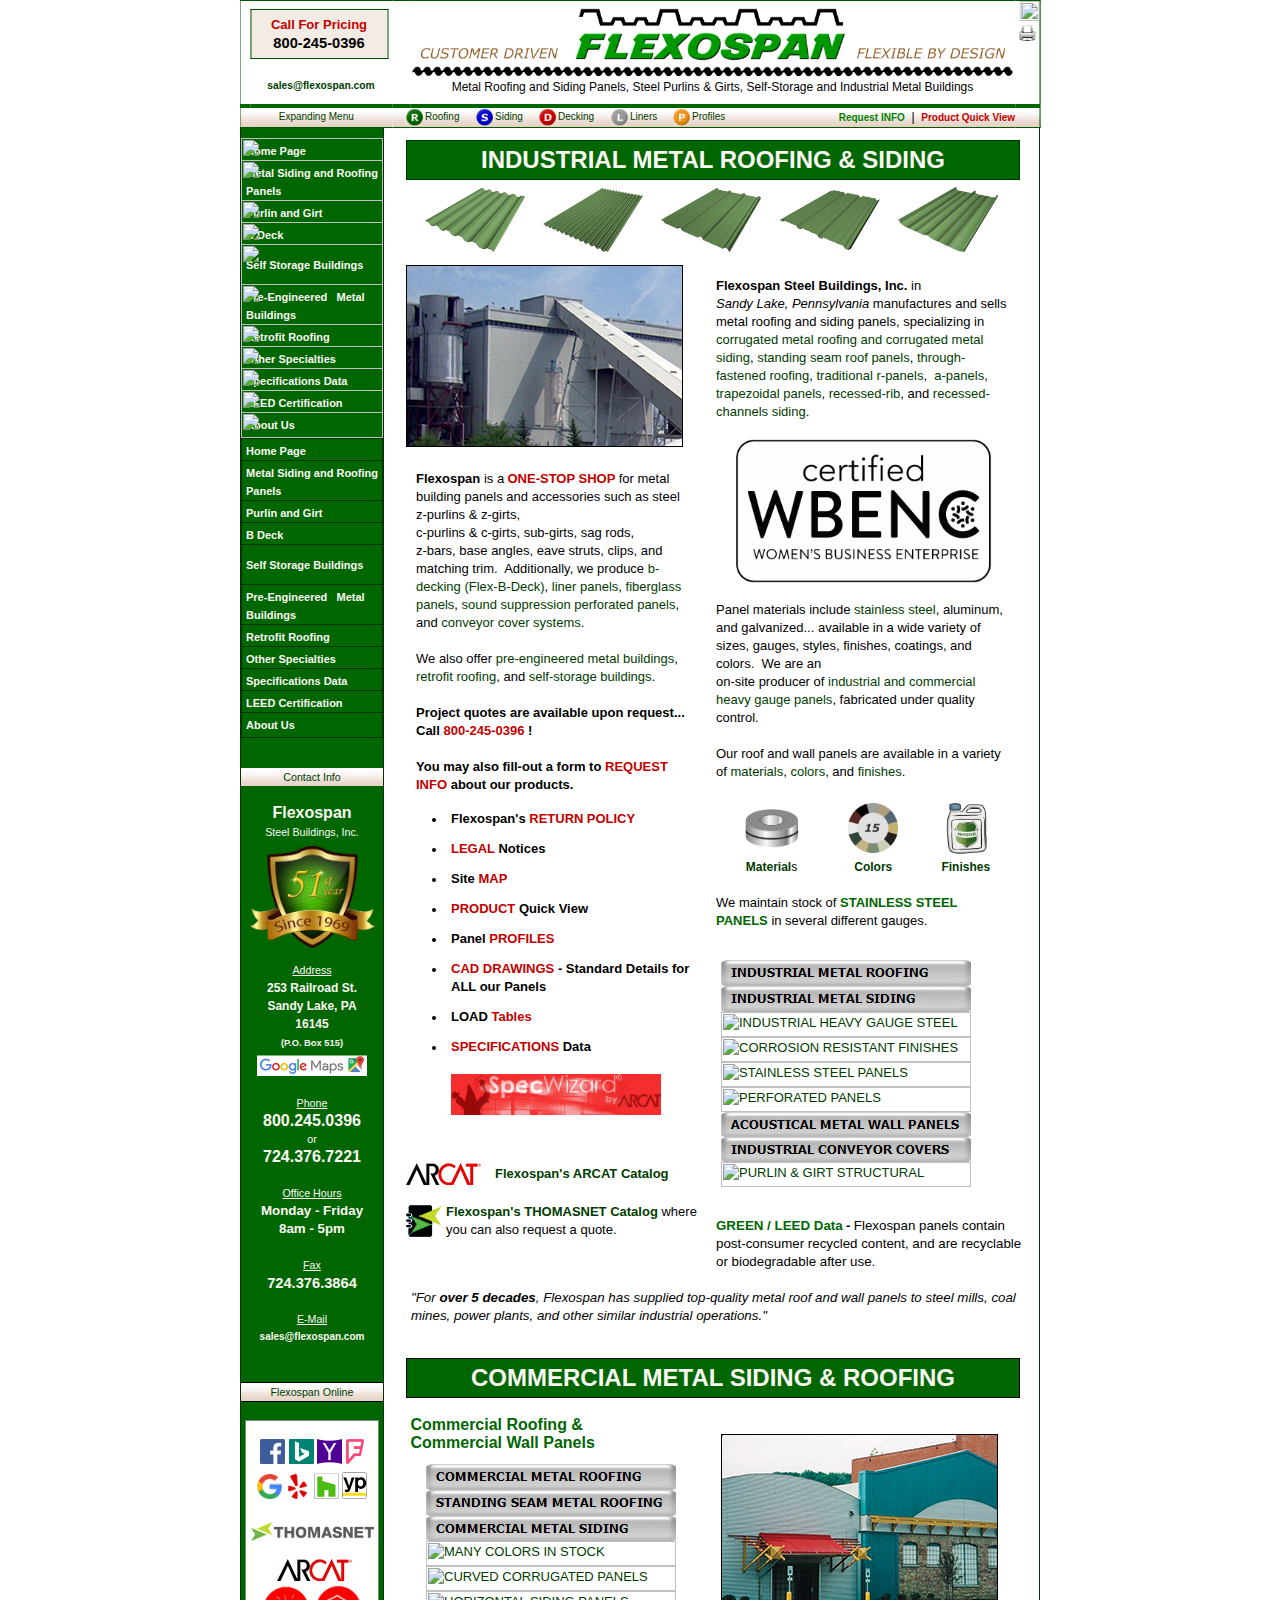
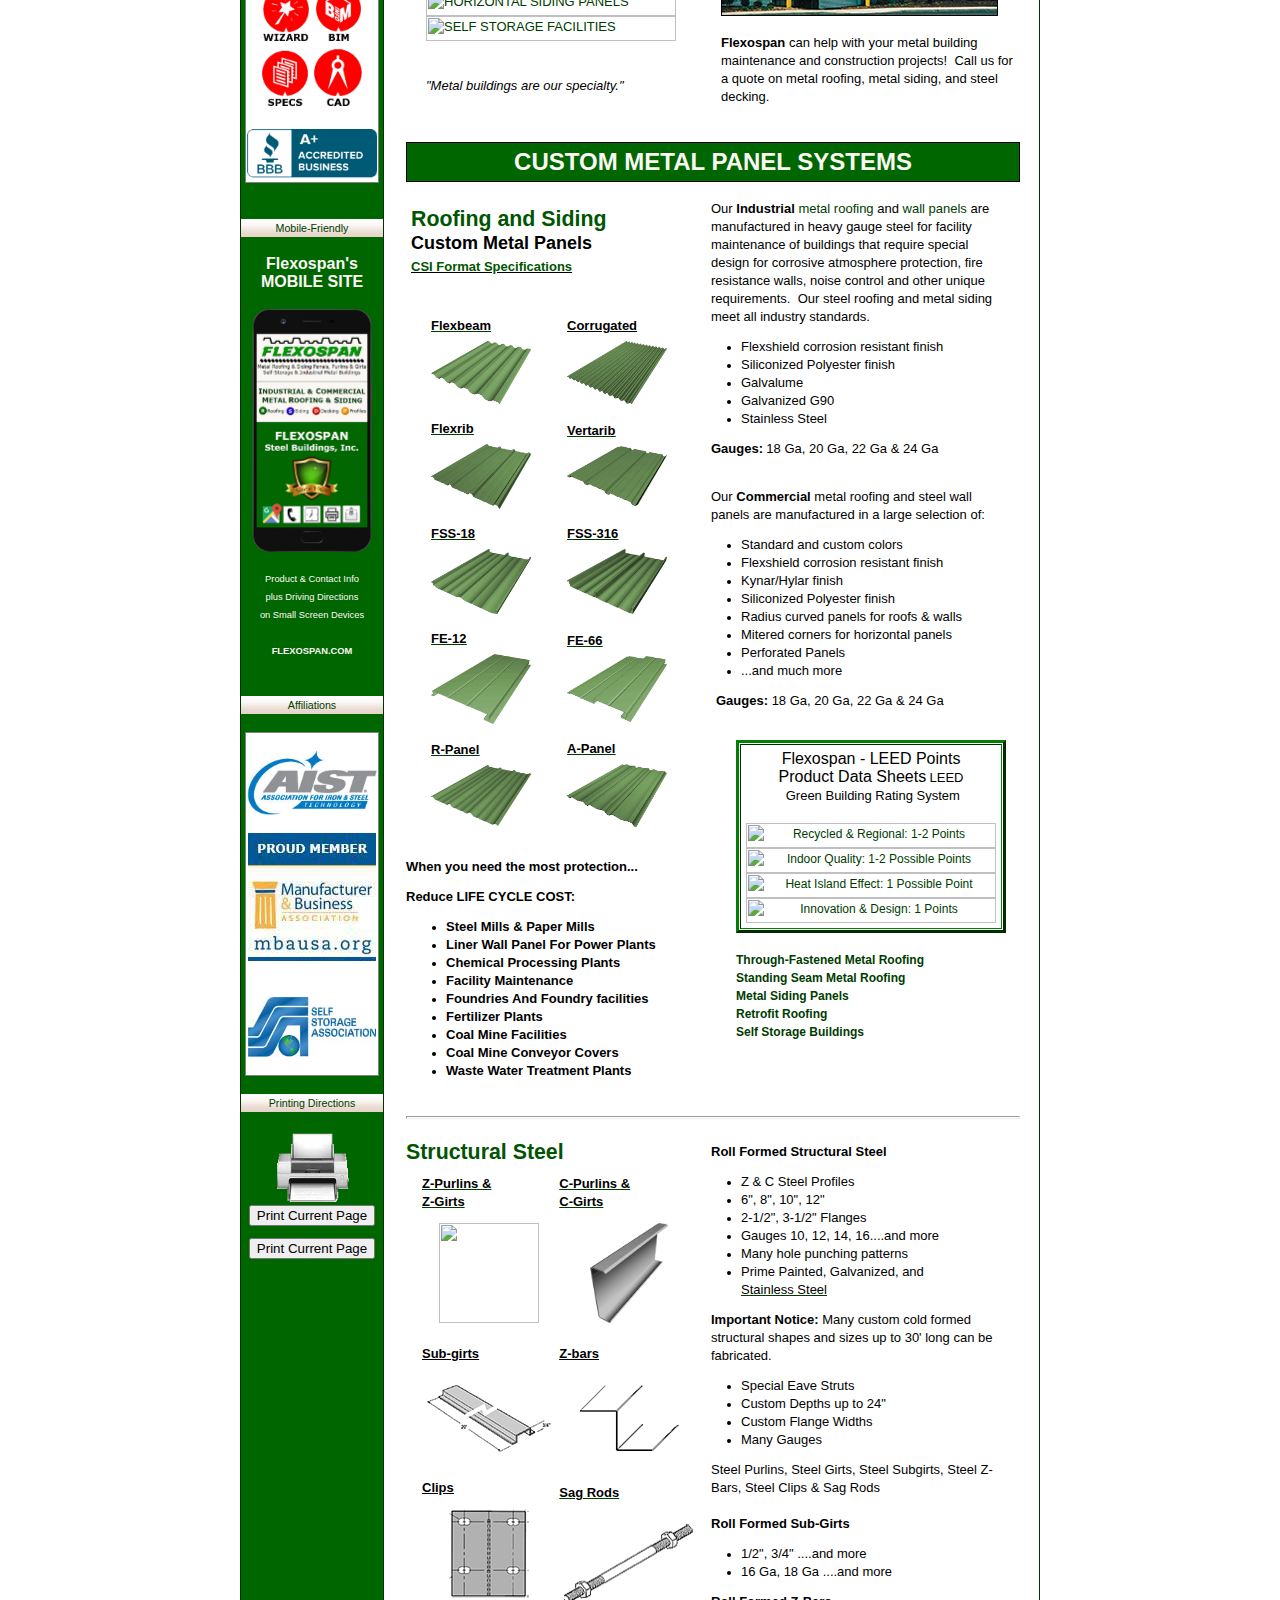
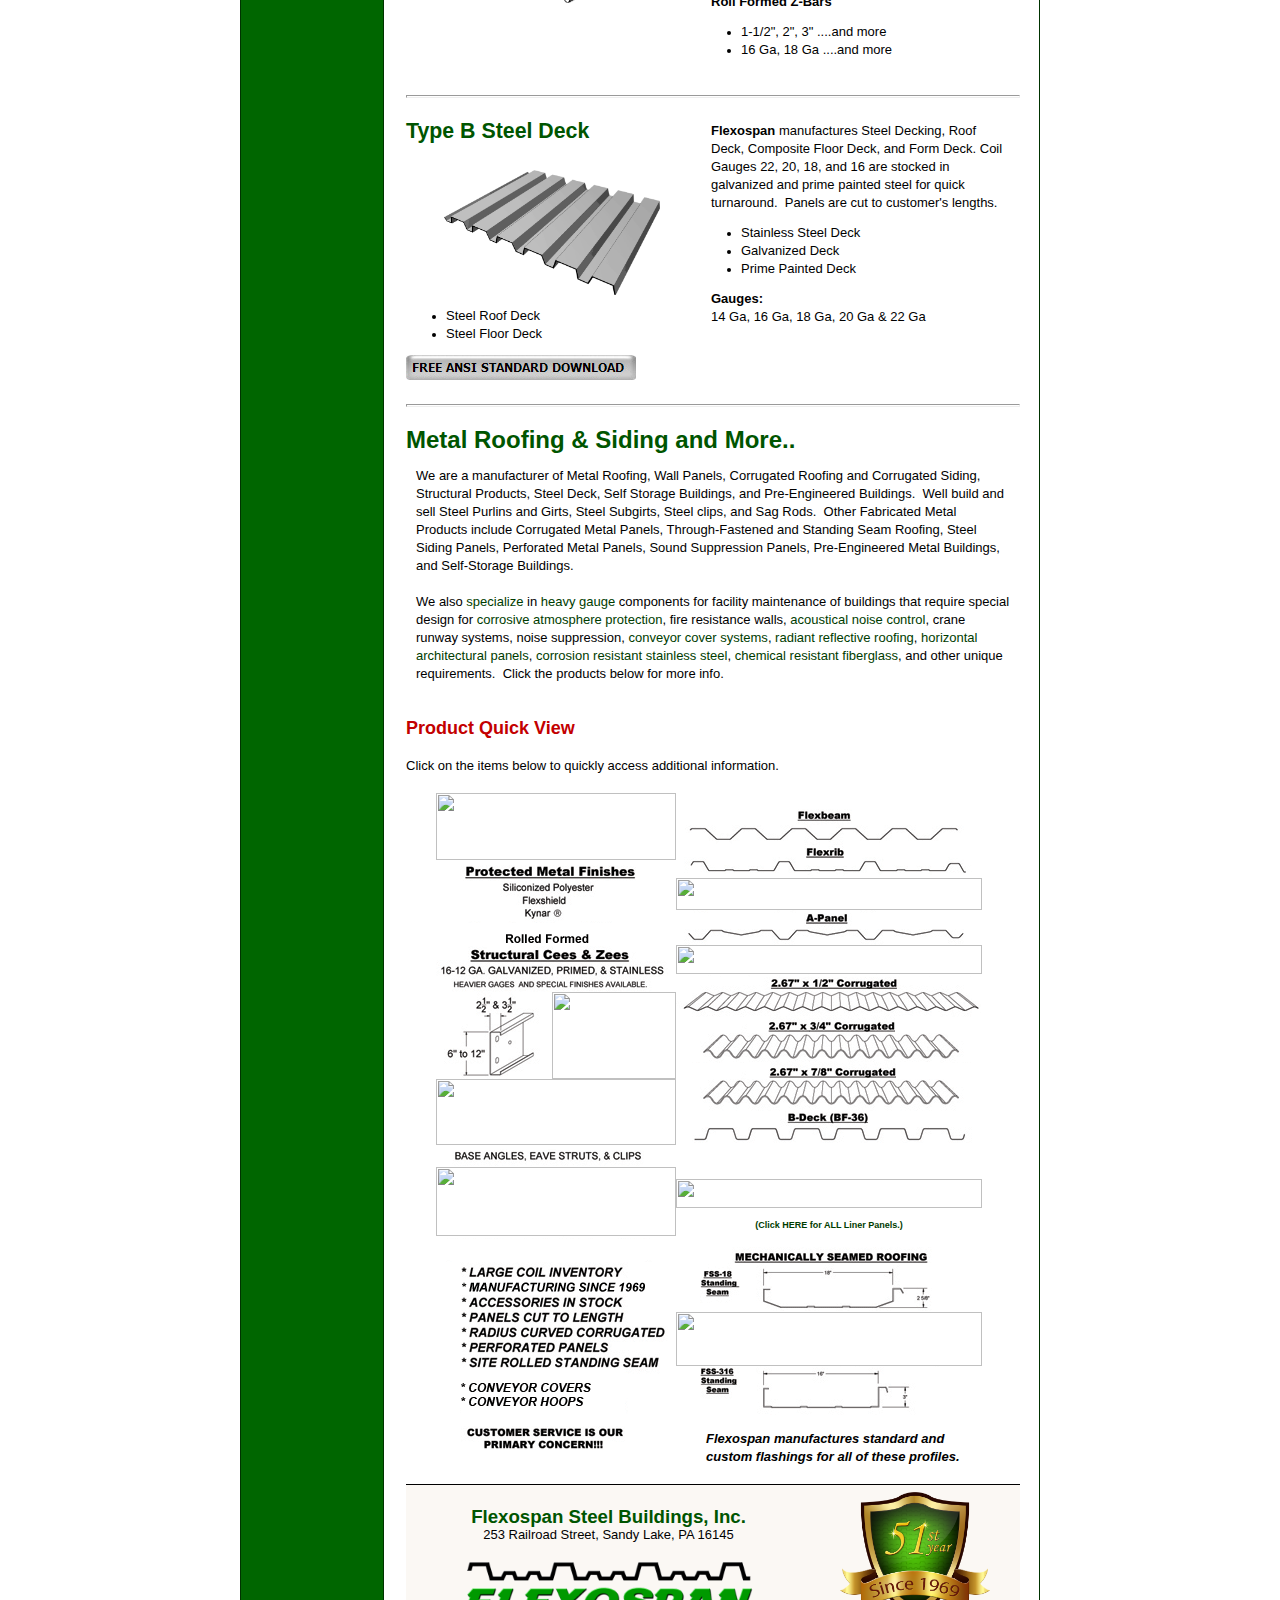
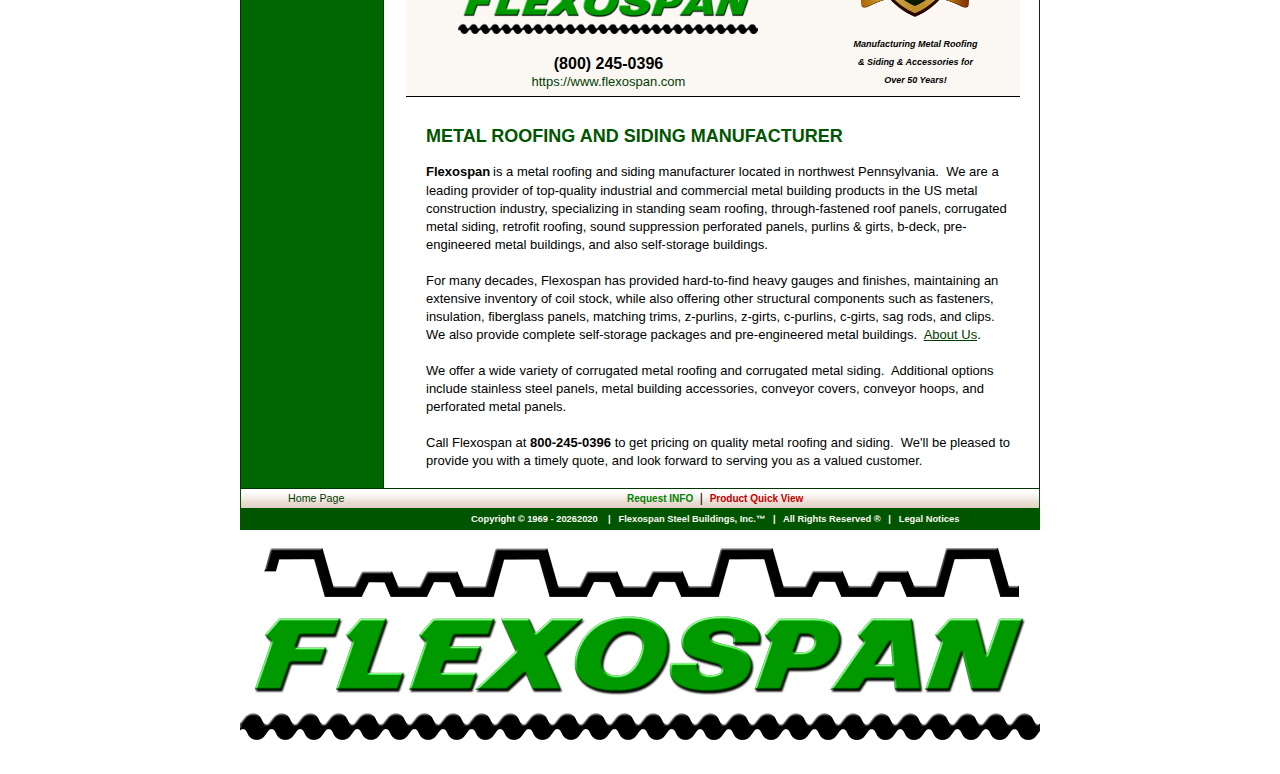
==== index.html @ 032b1d72 "Add files via upload" ====
<!DOCTYPE html PUBLIC "-//W3C//DTD HTML 4.01 Transitional//EN">
<!-- saved from url=(0026)https://www.flexospan.com/ -->
<html lang="en"><head><meta http-equiv="Content-Type" content="text/html; charset=UTF-8">
	

<meta http-equiv="Content-Language" content="en-us">
<!--<base target="_top">--><base href="." target="_top">
<link rel="icon" href="https://www.flexospan.com/images/favicon.ico" type="image/x-icon">
<link rel="shortcut icon" href="https://www.flexospan.com/images/favicon.ico" type="image/x-icon">
<link rel="stylesheet" type="text/css" href="./Flexospan Steel Buildings_files/stylesheet.css">
<script type="text/javascript" async="" src="./Flexospan Steel Buildings_files/linkid.js.download"></script><script async="" src="./Flexospan Steel Buildings_files/analytics.js.download"></script><script src="./Flexospan Steel Buildings_files/analytics.js(1).download"></script>
<meta name="distribution" content="global">
<meta name="revisit-after" content="7 days">
<meta name="robots" content="follow,index">
<meta name="viewport" content="width=device-width, initial-scale=0.4, minimum-scale=0.4">
	<link href="https://www.flexospan.com/" rel="canonical">
	<link href="https://m.flexospan.com/" media="only screen and (max-width: 640px)" rel="alternate" id="alternate-link">
	<script src="./Flexospan Steel Buildings_files/mobilecheck.js.download"></script>
	<title>Flexospan Steel Buildings, Inc. - Metal Roofing, Wall Siding Panels, Corrugated, Perforated, Pre-Engineered Buildings, Steel Buildings, Self-Storage Buildings</title>
	<meta content="flexospan,metal,roofing,siding,sheeting,corrugated,perforated,steel,stainless,roof,wall,panels,perforated,self,storage,building,mini,roofing,pre-engineered,z-girt,z-purlin,c-girt,c-purlin,sagrod" name="keywords">
	<meta content="Flexospan Steel Buildings, Inc. - Profiled Metal Roofing &amp; Siding Panels - Roof &amp; Walls, Purlin &amp; Girt, B-Deck, Self-Storage Buildings, Pre-Engineered Metal Buildings, Retrofit Roofing, &amp; Other Specialities" name="description">
	<script type="application/ld+json">
	{
		"@context": "http://schema.org",
		"@type": "Organization",
		"name": "Flexospan Steel Buildings, Inc.",
		"description": "Flexospan is a metal roofing and siding producer located in northwest Pennsylvania.  We also manufacture self-storage buildings and pre-engineered metal buildings.",
		"image": "https://www.flexospan.com/images/flexospan-aerial.jpg",
		"logo": "https://m.flexospan.com/logo.png",
		"url": "https://www.flexospan.com",
		"telephone": "(800) 245-0396",
		"sameAs": ["https://www.google.com/search?ludocid=14824388833460845474&q=Flexospan%20Steel%20Buildings,%20Inc.",
				   "https://g.page/flexospan",
				   "https://www.bing.com/maps?ss=ypid.YN873x7499950595525798856&mkt=en-US",
				   "https://www.facebook.com/Flexospan"],
		"address": {
			"@type": "PostalAddress",
			"streetAddress": "253 Railroad Street",
			"addressLocality": "Sandy Lake",
			"addressRegion": "Pennsylvania",
			"postalCode": "16145",	
			"addressCountry": "USA"
		}
	}
	</script>
  <style type="text/css">
  .auto-style1 {
        text-align: center;
        border-width: 0;
  }
  .auto-style3 {
        color: #C30000;
        font-weight: bold;
        margin-left: 5px;
        margin-right: 5px;
        margin-top: -14px;
  }
  .auto-style5 {
        color: #C30000;
  }
  .auto-style6 {
        color: #006600;
  }
  .auto-style12 {
        font-size: 9pt;
        font-weight: bold;
        color: #005500;
  }
  .auto-style13 {
        margin-left: 10px;
        margin-right: 10px;
  }
  .auto-style15 {
        text-align: center;
  }
  .auto-style16 {
        color: #005500;
  }
  .auto-style19 {
        text-align: left;
  }
  .auto-style24 {
        color: #005500;
        font-size: 16pt;
  }
  .auto-style25 {
        color: #005500;
        font-weight: bold;
        font-size: 16pt;
  }
  .auto-style26 {
        border-width: 0;
        color: #C30000;
  }
  .auto-style27 {
        font-size: 10pt;
  }
  .auto-style28 {
        margin-left: 20px;
        margin-right: 20px;
  }
  .auto-style29 {
        margin-left: 15px;
        margin-right: -5px;
  }
  .auto-style30 {
        margin-left: 5px;
  }
  .auto-style31 {
        background-color: #fbf8f4;
  }
  .auto-style32 {
	  font-size: xx-small;
	  font-weight: bold;
  }
  .auto-style33 {
	color: #000000;
}
  .auto-style34 {
	color: #000000;
	font-size: small;
}
.auto-style35 {
	font-size: small;
}
.auto-style36 {
	font-size: small;
	font-weight: bold;
}
.auto-style37 {
	color: #C30000;
	font-size: small;
}
  .auto-style38 {
	text-decoration: none;
}
  </style>
</head>
<body data-new-gr-c-s-check-loaded="14.984.0" data-gr-ext-installed="">
  <div class="pages">
    <style type="text/css">
.top-style1 {
	font-size:x-small;
	color: #003C00;
	text-decoration: none;
}
.top-style2 {
	font-weight:bold;
	font-size:x-small;
	color: #C30000;
	text-decoration: none;
}
.top-style3 {
	font-size: 11pt;
	color=#000000;
}
.top-style4 {
	text-align: center;
}
.top-style5 {
	width: 138;
	height: 50;
	border: 1px solid #005500;
	border-collapse: collapse;
}
.top-style6 {
	color: #996633;
	font-size: 7.7pt;
	font-weight: bold;
	text-decoration: none;
}
.top-style7 {
	font-size: x-small;
	color: #038303;
	text-decoration: none;
}
table.header-table {
	table-layout: fixed;
	width: 800;
	height: 123;
	background: white;
	border-collapse: collapse;
	border: 1px solid #005500;
	z-index: 9999;
   	position: fixed;
	top: 0;
    left: 50%;
    transform: translate(-50%, 0);
}
tr.row1 {
	height=105;
	border-bottom: 4px solid #006600;
}
tr.row2 {
	height=18;
}
div.pages {
	margin-top: 120;
	margin-left: auto;
	margin-right: auto;
	width: 800;
}
</style>


<table class="header-table" cellpadding="0" cellspacing="0" rows="2" cols="5">
<tbody>
    </tbody><colgroup><col style="width:10">
    <col style="width:142">
    <col style="width:18">
    <col style="width:605">
    <col style="width:25">
	</colgroup><tbody><tr class="row1">
		<td height="105" width="10"></td>
		<td class="top-style4" height="105" style="width: 142">
		<table class="top-style5" id="contact-table" cellpadding="5" title="Office Hours:  MON thru FRI  (8am - 5pm)">
			<tbody><tr>
				<td bgcolor="#F3ECE4" class="top-style4"><b><font color="#C30000" size="2">Call For Pricing</font><br><font class="top-style3">800-245-0396</font></b> </td>
			</tr>
		</tbody></table>
		<br><a class="top-style6" href="mailto:sales@flexospan.com" title="Click to EMAIL">sales@flexospan.com</a></td>
		<td height="105" width="18"></td>
		<td class="top-style4" height="105" width="605"><a href="https://www.flexospan.com/index.html" title="FLEXOSPAN STEEL BUILDINGS, INC. - 253 Railroad St. Sandy Lake, PA 16145  (P.O. Box 515)"><img id="logo" border="0" height="70" src="./Flexospan Steel Buildings_files/logo.png" width="600"></a>
		<!-- onclick="location.reload(true)" onmouseout="document.images ['logo'] .src = 'images/logo.png'" onmouseover="document.images ['logo'] .src = 'images/logo-hover.png'" -->
		<font color="#000000" style="font-size: 9pt">Metal Roofing and Siding Panels, Steel Purlins &amp; Girts, Self-Storage and Industrial Metal Buildings</font></td>
		<td height="105" width="25" align="right" valign="top">
		<script language="JavaScript"> 
			if (window.print) {document.write('<img border="0" src="images/icon-printer.png" width="20" height="20" title="Click to Print Page" onClick="parent.window.print()">');}
		</script><img border="0" src="./Flexospan Steel Buildings_files/icon-printer.png" width="20" height="20" title="Click to Print Page" onclick="parent.window.print()">
		</td>
	</tr>
	<tr class="row2">
		<td background="./Flexospan Steel Buildings_files/bar.gif" class="top-style4" colspan="2" height="18" title="Hover Below to Access Drop-Down Menus" width="152">
		<font class="top-style1">Expanding Menu</font></td>
		<td align="right" background="./Flexospan Steel Buildings_files/bar.gif" colspan="3" height="18" width="648">
		<table border="0" cellpadding="0" cellspacing="0" height="18" width="648">
		<tbody>
			<tr>
				<td style="width: 13"></td>
				<td style="width: 20"><a href="https://www.flexospan.com/metal_roofing.htm" title="Metal Roofing Panels"><img alt="Roofing Panel" border="0" height="18" src="./Flexospan Steel Buildings_files/button-roofing.png" width="18"></a></td>
				<td style="width: 50"><a class="top-style1" href="https://www.flexospan.com/metal_roofing.htm" title="Metal Roofing Panels">Roofing</a></td>
				<td style="width: 20"><a href="https://www.flexospan.com/metal_siding.htm" title="Metal Siding Panels"><img alt="Siding Panel" border="0" height="18" src="./Flexospan Steel Buildings_files/button-siding.png" width="18"></a> </td>
				<td style="width: 43"><a class="top-style1" href="https://www.flexospan.com/metal_siding.htm" title="Metal Siding Panels">Siding</a></td>
				<td style="width: 20"><a href="https://www.flexospan.com/panel_bdecking.htm" title="Metal Decking Panels"><img border="0" height="18" src="./Flexospan Steel Buildings_files/button-decking.png" width="18"></a> </td>
				<td style="width: 52"><a class="top-style1" href="https://www.flexospan.com/panel_bdecking.htm" title="Metal Decking Panels">Decking</a></td>
				<td style="width: 20"><a href="https://www.flexospan.com/panel_liners.htm" title="Metal Liner Panels"><img border="0" height="18" src="./Flexospan Steel Buildings_files/button-liner.png" width="18"></a></td>
				<td style="width: 42"><a class="top-style1" href="https://www.flexospan.com/panel_liners.htm" title="Metal Liner Panels">Liners</a></td>
				<td style="width: 20"><a href="https://www.flexospan.com/panel-profiles.htm" title="Metal Panel Profiles"><img border="0" height="18" src="./Flexospan Steel Buildings_files/button-profiles.png" width="18"></a></td>
				<td style="width: 47"><a class="top-style1" href="https://www.flexospan.com/panel-profiles.htm" title="Metal Panel Profiles">Profiles</a></td>
				<td style="text-align: right">
				<a class="top-style7" href="https://www.flexospan.com/customer_request.htm" title="Fill-Out Form to Have Flexospan Contact You"><font class="top-style7"><strong>Request INFO</strong></font></a> &nbsp;|&nbsp; <a class="top-style2" href="https://www.flexospan.com/products_quickview.htm" title="Quick View of All Products"><font class="top-style2">Product Quick View</font></a>
				</td>
				<td style="width: 25"></td>
			</tr>
		</tbody>
		</table>
		</td>
	</tr>
</tbody>
</table>
    <table class="shell" cellpadding="0" cellspacing="0">
    <tbody>
      </tbody><colgroup><col style="width:143; bgcolor:#006600; border-right:thin solid #003300">
      <col style="width:22">
      <col style="width:614">
      <col style="width:19">
      </colgroup><tbody><tr>
        <td bgcolor="#006600" rowspan="6" style="border-right: 1px solid #003300; width: 142;" valign="top"><script type="text/javascript" src="./Flexospan Steel Buildings_files/coolmenupro.js.download"></script>
<script type="text/javascript" src="./Flexospan Steel Buildings_files/menu_items.js.download"></script>
<link rel="stylesheet" type="text/css" href="./Flexospan Steel Buildings_files/menu_styles.css">
<style type="text/css">
.menubar-fontstyle {
	  font-family: Verdana, Geneva, Tahoma, sans-serif;
}
.menubar-style1 {
	font-weight: bold;
	color: FBF8F4;
	text-decoration: none;
}
.menubar-style2 {
	border-collapse: collapse;
	border-style: solid;
	border-width: 1px;
}
.menubar-style3 {
	color: #003C00;
}
.menubar-style4 {
	font-weight: bold;
}
.menubar-style5 {
	background-color: #006600;
}
.menubar-style6 {
	font-weight: bold;
	color: #FFFFFF;
	text-decoration: none;
}
.menubar-fontstyle {
	  font-family: Verdana, Geneva, Tahoma, sans-serif;
}

</style>
<table id="menubartable" bgcolor="#006600" border="0" cellpadding="0" cellspacing="0" style="border-collapse: collapse" width="142px">
<tbody>
	<tr>
		<td align="center" class="menubar-style5" style="border-top: 1 solid #003300; border-bottom: 1 solid #003300"><br>
		<script type="text/javascript">
			var menu = new COOLjsMenuPRO("menu1",MENU_ITEMS);
			menu.initTop();
			menu.init();
			menu.show();
		</script><div id="menu1_r" style="z-index:1000;position:relative;width:142px;height:300px;"><div style="position: absolute; visibility: inherit; top: 0px; left: 0px; width: 142px; height: 300px;"><div id="menu1_t_0" class="" style="overflow:hidden;position:absolute;width:142px;height:24px;left:0px;top:0px;background-color:#FBF8F4;"></div><div id="menu1_t_1" class="" style="overflow:hidden;position:absolute;width:142px;height:24px;left:0px;top:0px;background-color:#003300;"></div><table id="menu1_t_2" style="position:absolute;border-collapse:collapse;left:1px;top:1px;width:140px;height:22px;background-color:006600;" cellspacing="0" cellpadding="0" border="0"><tbody><tr><td class=""><div class="clsCMOn" style="">Home Page</div></td></tr></tbody></table><table id="menu1_t_3" style="visibility:hidden;position:absolute;border-collapse:collapse;left:1px;top:1px;width:140px;height:22px;background-color:#FBF8F4;" cellspacing="0" cellpadding="0" border="0"><tbody><tr><td class=""><div class="clsCMOver" style="">Home Page</div></td></tr></tbody></table><a id="menu1_t_4" style="display:block;position:absolute;width:142px;height:24px;left:0px;top:0px;" class="" title="" accesskey="" href="https://www.flexospan.com/" target="" onfocus="return $instances[1].$dispatch(&#39;focus&#39;,window.event||arguments[0],0)" onblur="return $instances[1].$dispatch(&#39;blur&#39;,window.event||arguments[0],0)" onkeydown="return $instances[1].$dispatch(&#39;keydown&#39;,window.event||arguments[0],0)" onmouseover="return $instances[1].$dispatch(&#39;mouseover&#39;,window.event||arguments[0],0)" onmouseout="return $instances[1].$dispatch(&#39;mouseout&#39;,window.event||arguments[0],0)" onclick="return $instances[1].$dispatch(&#39;click&#39;,window.event||arguments[0],0)"><img src="./Flexospan Steel Buildings_files/b.gif" width="100%" height="100%" title="" alt="" border="0"></a><div id="menu1_t_5" class="" style="overflow:hidden;position:absolute;width:142px;height:42px;left:0px;top:22px;background-color:#FBF8F4;"></div><div id="menu1_t_6" class="" style="overflow:hidden;position:absolute;width:142px;height:42px;left:0px;top:22px;background-color:#003300;"></div><table id="menu1_t_7" style="position:absolute;border-collapse:collapse;left:1px;top:23px;width:140px;height:40px;background-color:006600;" cellspacing="0" cellpadding="0" border="0"><tbody><tr><td class=""><div class="clsCMOn" style="">Metal Siding and Roofing Panels</div></td></tr></tbody></table><table id="menu1_t_8" style="visibility:hidden;position:absolute;border-collapse:collapse;left:1px;top:23px;width:140px;height:40px;background-color:#FBF8F4;" cellspacing="0" cellpadding="0" border="0"><tbody><tr><td class=""><div class="clsCMOver" style="">Metal Siding and Roofing Panels</div></td></tr></tbody></table><a id="menu1_t_9" style="display:block;position:absolute;width:142px;height:42px;left:0px;top:22px;" class="" title="" accesskey="" href="https://www.flexospan.com/metal_siding.htm" target="" onfocus="return $instances[1].$dispatch(&#39;focus&#39;,window.event||arguments[0],1)" onblur="return $instances[1].$dispatch(&#39;blur&#39;,window.event||arguments[0],1)" onkeydown="return $instances[1].$dispatch(&#39;keydown&#39;,window.event||arguments[0],1)" onmouseover="return $instances[1].$dispatch(&#39;mouseover&#39;,window.event||arguments[0],1)" onmouseout="return $instances[1].$dispatch(&#39;mouseout&#39;,window.event||arguments[0],1)" onclick="return $instances[1].$dispatch(&#39;click&#39;,window.event||arguments[0],1)"><img src="./Flexospan Steel Buildings_files/b.gif" width="100%" height="100%" title="" alt="" border="0"></a><div id="menu1_t_10" class="" style="overflow:hidden;position:absolute;width:142px;height:24px;left:0px;top:62px;background-color:#FBF8F4;"></div><div id="menu1_t_11" class="" style="overflow:hidden;position:absolute;width:142px;height:24px;left:0px;top:62px;background-color:#003300;"></div><table id="menu1_t_12" style="position:absolute;border-collapse:collapse;left:1px;top:63px;width:140px;height:22px;background-color:006600;" cellspacing="0" cellpadding="0" border="0"><tbody><tr><td class=""><div class="clsCMOn" style="">Purlin and Girt</div></td></tr></tbody></table><table id="menu1_t_13" style="visibility:hidden;position:absolute;border-collapse:collapse;left:1px;top:63px;width:140px;height:22px;background-color:#FBF8F4;" cellspacing="0" cellpadding="0" border="0"><tbody><tr><td class=""><div class="clsCMOver" style="">Purlin and Girt</div></td></tr></tbody></table><a id="menu1_t_14" style="display:block;position:absolute;width:142px;height:24px;left:0px;top:62px;" class="" title="" accesskey="" href="https://www.flexospan.com/products_zees1.htm" target="" onfocus="return $instances[1].$dispatch(&#39;focus&#39;,window.event||arguments[0],2)" onblur="return $instances[1].$dispatch(&#39;blur&#39;,window.event||arguments[0],2)" onkeydown="return $instances[1].$dispatch(&#39;keydown&#39;,window.event||arguments[0],2)" onmouseover="return $instances[1].$dispatch(&#39;mouseover&#39;,window.event||arguments[0],2)" onmouseout="return $instances[1].$dispatch(&#39;mouseout&#39;,window.event||arguments[0],2)" onclick="return $instances[1].$dispatch(&#39;click&#39;,window.event||arguments[0],2)"><img src="./Flexospan Steel Buildings_files/b.gif" width="100%" height="100%" title="" alt="" border="0"></a><div id="menu1_t_15" class="" style="overflow:hidden;position:absolute;width:142px;height:24px;left:0px;top:84px;background-color:#FBF8F4;"></div><div id="menu1_t_16" class="" style="overflow:hidden;position:absolute;width:142px;height:24px;left:0px;top:84px;background-color:#003300;"></div><table id="menu1_t_17" style="position:absolute;border-collapse:collapse;left:1px;top:85px;width:140px;height:22px;background-color:006600;" cellspacing="0" cellpadding="0" border="0"><tbody><tr><td class=""><div class="clsCMOn" style="">B Deck</div></td></tr></tbody></table><table id="menu1_t_18" style="visibility: hidden; position: absolute; border-collapse: collapse; left: 1px; top: 85px; width: 140px; height: 22px; background-color: rgb(251, 248, 244);" cellspacing="0" cellpadding="0" border="0"><tbody><tr><td class=""><div class="clsCMOver" style="">B Deck</div></td></tr></tbody></table><a id="menu1_t_19" style="display:block;position:absolute;width:142px;height:24px;left:0px;top:84px;" class="" title="" accesskey="" href="https://www.flexospan.com/panel_bdecking.htm" target="" onfocus="return $instances[1].$dispatch(&#39;focus&#39;,window.event||arguments[0],3)" onblur="return $instances[1].$dispatch(&#39;blur&#39;,window.event||arguments[0],3)" onkeydown="return $instances[1].$dispatch(&#39;keydown&#39;,window.event||arguments[0],3)" onmouseover="return $instances[1].$dispatch(&#39;mouseover&#39;,window.event||arguments[0],3)" onmouseout="return $instances[1].$dispatch(&#39;mouseout&#39;,window.event||arguments[0],3)" onclick="return $instances[1].$dispatch(&#39;click&#39;,window.event||arguments[0],3)"><img src="./Flexospan Steel Buildings_files/b.gif" width="100%" height="100%" title="" alt="" border="0"></a><div id="menu1_t_20" class="" style="overflow:hidden;position:absolute;width:142px;height:42px;left:0px;top:106px;background-color:#FBF8F4;"></div><div id="menu1_t_21" class="" style="overflow:hidden;position:absolute;width:142px;height:42px;left:0px;top:106px;background-color:#003300;"></div><table id="menu1_t_22" style="position:absolute;border-collapse:collapse;left:1px;top:107px;width:140px;height:40px;background-color:006600;" cellspacing="0" cellpadding="0" border="0"><tbody><tr><td class=""><div class="clsCMOn" style="">Self Storage Buildings</div></td></tr></tbody></table><table id="menu1_t_23" style="visibility:hidden;position:absolute;border-collapse:collapse;left:1px;top:107px;width:140px;height:40px;background-color:#FBF8F4;" cellspacing="0" cellpadding="0" border="0"><tbody><tr><td class=""><div class="clsCMOver" style="">Self Storage Buildings</div></td></tr></tbody></table><a id="menu1_t_24" style="display:block;position:absolute;width:142px;height:42px;left:0px;top:106px;" class="" title="" accesskey="" href="https://www.flexospan.com/selfstorage_design.htm" target="" onfocus="return $instances[1].$dispatch(&#39;focus&#39;,window.event||arguments[0],4)" onblur="return $instances[1].$dispatch(&#39;blur&#39;,window.event||arguments[0],4)" onkeydown="return $instances[1].$dispatch(&#39;keydown&#39;,window.event||arguments[0],4)" onmouseover="return $instances[1].$dispatch(&#39;mouseover&#39;,window.event||arguments[0],4)" onmouseout="return $instances[1].$dispatch(&#39;mouseout&#39;,window.event||arguments[0],4)" onclick="return $instances[1].$dispatch(&#39;click&#39;,window.event||arguments[0],4)"><img src="./Flexospan Steel Buildings_files/b.gif" width="100%" height="100%" title="" alt="" border="0"></a><div id="menu1_t_25" class="" style="overflow:hidden;position:absolute;width:142px;height:42px;left:0px;top:146px;background-color:#FBF8F4;"></div><div id="menu1_t_26" class="" style="overflow:hidden;position:absolute;width:142px;height:42px;left:0px;top:146px;background-color:#003300;"></div><table id="menu1_t_27" style="position:absolute;border-collapse:collapse;left:1px;top:147px;width:140px;height:40px;background-color:006600;" cellspacing="0" cellpadding="0" border="0"><tbody><tr><td class=""><div class="clsCMOn" style="">Pre-Engineered &nbsp; Metal Buildings</div></td></tr></tbody></table><table id="menu1_t_28" style="visibility:hidden;position:absolute;border-collapse:collapse;left:1px;top:147px;width:140px;height:40px;background-color:#FBF8F4;" cellspacing="0" cellpadding="0" border="0"><tbody><tr><td class=""><div class="clsCMOver" style="">Pre-Engineered &nbsp; Metal Buildings</div></td></tr></tbody></table><a id="menu1_t_29" style="display:block;position:absolute;width:142px;height:42px;left:0px;top:146px;" class="" title="" accesskey="" href="https://www.flexospan.com/mb_metal_buildings.htm" target="" onfocus="return $instances[1].$dispatch(&#39;focus&#39;,window.event||arguments[0],5)" onblur="return $instances[1].$dispatch(&#39;blur&#39;,window.event||arguments[0],5)" onkeydown="return $instances[1].$dispatch(&#39;keydown&#39;,window.event||arguments[0],5)" onmouseover="return $instances[1].$dispatch(&#39;mouseover&#39;,window.event||arguments[0],5)" onmouseout="return $instances[1].$dispatch(&#39;mouseout&#39;,window.event||arguments[0],5)" onclick="return $instances[1].$dispatch(&#39;click&#39;,window.event||arguments[0],5)"><img src="./Flexospan Steel Buildings_files/b.gif" width="100%" height="100%" title="" alt="" border="0"></a><div id="menu1_t_30" class="" style="overflow:hidden;position:absolute;width:142px;height:24px;left:0px;top:186px;background-color:#FBF8F4;"></div><div id="menu1_t_31" class="" style="overflow:hidden;position:absolute;width:142px;height:24px;left:0px;top:186px;background-color:#003300;"></div><table id="menu1_t_32" style="position:absolute;border-collapse:collapse;left:1px;top:187px;width:140px;height:22px;background-color:006600;" cellspacing="0" cellpadding="0" border="0"><tbody><tr><td class=""><div class="clsCMOn" style="">Retrofit Roofing</div></td></tr></tbody></table><table id="menu1_t_33" style="visibility:hidden;position:absolute;border-collapse:collapse;left:1px;top:187px;width:140px;height:22px;background-color:#FBF8F4;" cellspacing="0" cellpadding="0" border="0"><tbody><tr><td class=""><div class="clsCMOver" style="">Retrofit Roofing</div></td></tr></tbody></table><a id="menu1_t_34" style="display:block;position:absolute;width:142px;height:24px;left:0px;top:186px;" class="" title="" accesskey="" href="https://www.flexospan.com/products_flex.htm" target="" onfocus="return $instances[1].$dispatch(&#39;focus&#39;,window.event||arguments[0],6)" onblur="return $instances[1].$dispatch(&#39;blur&#39;,window.event||arguments[0],6)" onkeydown="return $instances[1].$dispatch(&#39;keydown&#39;,window.event||arguments[0],6)" onmouseover="return $instances[1].$dispatch(&#39;mouseover&#39;,window.event||arguments[0],6)" onmouseout="return $instances[1].$dispatch(&#39;mouseout&#39;,window.event||arguments[0],6)" onclick="return $instances[1].$dispatch(&#39;click&#39;,window.event||arguments[0],6)"><img src="./Flexospan Steel Buildings_files/b.gif" width="100%" height="100%" title="" alt="" border="0"></a><div id="menu1_t_35" class="" style="overflow:hidden;position:absolute;width:142px;height:24px;left:0px;top:208px;background-color:#FBF8F4;"></div><div id="menu1_t_36" class="" style="overflow:hidden;position:absolute;width:142px;height:24px;left:0px;top:208px;background-color:#003300;"></div><table id="menu1_t_37" style="position:absolute;border-collapse:collapse;left:1px;top:209px;width:140px;height:22px;background-color:006600;" cellspacing="0" cellpadding="0" border="0"><tbody><tr><td class=""><div class="clsCMOn" style="">Other Specialties</div></td></tr></tbody></table><table id="menu1_t_38" style="visibility:hidden;position:absolute;border-collapse:collapse;left:1px;top:209px;width:140px;height:22px;background-color:#FBF8F4;" cellspacing="0" cellpadding="0" border="0"><tbody><tr><td class=""><div class="clsCMOver" style="">Other Specialties</div></td></tr></tbody></table><a id="menu1_t_39" style="display:block;position:absolute;width:142px;height:24px;left:0px;top:208px;" class="" title="" accesskey="" href="https://www.flexospan.com/specialty_metal_siding_roofing.htm" target="" onfocus="return $instances[1].$dispatch(&#39;focus&#39;,window.event||arguments[0],7)" onblur="return $instances[1].$dispatch(&#39;blur&#39;,window.event||arguments[0],7)" onkeydown="return $instances[1].$dispatch(&#39;keydown&#39;,window.event||arguments[0],7)" onmouseover="return $instances[1].$dispatch(&#39;mouseover&#39;,window.event||arguments[0],7)" onmouseout="return $instances[1].$dispatch(&#39;mouseout&#39;,window.event||arguments[0],7)" onclick="return $instances[1].$dispatch(&#39;click&#39;,window.event||arguments[0],7)"><img src="./Flexospan Steel Buildings_files/b.gif" width="100%" height="100%" title="" alt="" border="0"></a><div id="menu1_t_40" class="" style="overflow:hidden;position:absolute;width:142px;height:24px;left:0px;top:230px;background-color:#FBF8F4;"></div><div id="menu1_t_41" class="" style="overflow:hidden;position:absolute;width:142px;height:24px;left:0px;top:230px;background-color:#003300;"></div><table id="menu1_t_42" style="position:absolute;border-collapse:collapse;left:1px;top:231px;width:140px;height:22px;background-color:006600;" cellspacing="0" cellpadding="0" border="0"><tbody><tr><td class=""><div class="clsCMOn" style="">Specifications Data</div></td></tr></tbody></table><table id="menu1_t_43" style="visibility:hidden;position:absolute;border-collapse:collapse;left:1px;top:231px;width:140px;height:22px;background-color:#FBF8F4;" cellspacing="0" cellpadding="0" border="0"><tbody><tr><td class=""><div class="clsCMOver" style="">Specifications Data</div></td></tr></tbody></table><a id="menu1_t_44" style="display:block;position:absolute;width:142px;height:24px;left:0px;top:230px;" class="" title="" accesskey="" href="https://www.flexospan.com/spec-data.htm" target="" onfocus="return $instances[1].$dispatch(&#39;focus&#39;,window.event||arguments[0],8)" onblur="return $instances[1].$dispatch(&#39;blur&#39;,window.event||arguments[0],8)" onkeydown="return $instances[1].$dispatch(&#39;keydown&#39;,window.event||arguments[0],8)" onmouseover="return $instances[1].$dispatch(&#39;mouseover&#39;,window.event||arguments[0],8)" onmouseout="return $instances[1].$dispatch(&#39;mouseout&#39;,window.event||arguments[0],8)" onclick="return $instances[1].$dispatch(&#39;click&#39;,window.event||arguments[0],8)"><img src="./Flexospan Steel Buildings_files/b.gif" width="100%" height="100%" title="" alt="" border="0"></a><div id="menu1_t_45" class="" style="overflow:hidden;position:absolute;width:142px;height:24px;left:0px;top:252px;background-color:#FBF8F4;"></div><div id="menu1_t_46" class="" style="overflow:hidden;position:absolute;width:142px;height:24px;left:0px;top:252px;background-color:#003300;"></div><table id="menu1_t_47" style="position:absolute;border-collapse:collapse;left:1px;top:253px;width:140px;height:22px;background-color:006600;" cellspacing="0" cellpadding="0" border="0"><tbody><tr><td class=""><div class="clsCMOn" style="">LEED Certification</div></td></tr></tbody></table><table id="menu1_t_48" style="visibility:hidden;position:absolute;border-collapse:collapse;left:1px;top:253px;width:140px;height:22px;background-color:#FBF8F4;" cellspacing="0" cellpadding="0" border="0"><tbody><tr><td class=""><div class="clsCMOver" style="">LEED Certification</div></td></tr></tbody></table><a id="menu1_t_49" style="display:block;position:absolute;width:142px;height:24px;left:0px;top:252px;" class="" title="" accesskey="" href="https://www.flexospan.com/leed_certification.html" target="" onfocus="return $instances[1].$dispatch(&#39;focus&#39;,window.event||arguments[0],9)" onblur="return $instances[1].$dispatch(&#39;blur&#39;,window.event||arguments[0],9)" onkeydown="return $instances[1].$dispatch(&#39;keydown&#39;,window.event||arguments[0],9)" onmouseover="return $instances[1].$dispatch(&#39;mouseover&#39;,window.event||arguments[0],9)" onmouseout="return $instances[1].$dispatch(&#39;mouseout&#39;,window.event||arguments[0],9)" onclick="return $instances[1].$dispatch(&#39;click&#39;,window.event||arguments[0],9)"><img src="./Flexospan Steel Buildings_files/b.gif" width="100%" height="100%" title="" alt="" border="0"></a><div id="menu1_t_50" class="" style="overflow:hidden;position:absolute;width:142px;height:26px;left:0px;top:274px;background-color:#FBF8F4;"></div><div id="menu1_t_51" class="" style="overflow:hidden;position:absolute;width:142px;height:26px;left:0px;top:274px;background-color:#003300;"></div><table id="menu1_t_52" style="position:absolute;border-collapse:collapse;left:1px;top:275px;width:140px;height:24px;background-color:006600;" cellspacing="0" cellpadding="0" border="0"><tbody><tr><td class=""><div class="clsCMOn" style="">About Us</div></td></tr></tbody></table><table id="menu1_t_53" style="visibility:hidden;position:absolute;border-collapse:collapse;left:1px;top:275px;width:140px;height:24px;background-color:#FBF8F4;" cellspacing="0" cellpadding="0" border="0"><tbody><tr><td class=""><div class="clsCMOver" style="">About Us</div></td></tr></tbody></table><a id="menu1_t_54" style="display:block;position:absolute;width:142px;height:26px;left:0px;top:274px;" class="" title="" accesskey="" href="https://www.flexospan.com/about_us.htm" target="" onfocus="return $instances[1].$dispatch(&#39;focus&#39;,window.event||arguments[0],10)" onblur="return $instances[1].$dispatch(&#39;blur&#39;,window.event||arguments[0],10)" onkeydown="return $instances[1].$dispatch(&#39;keydown&#39;,window.event||arguments[0],10)" onmouseover="return $instances[1].$dispatch(&#39;mouseover&#39;,window.event||arguments[0],10)" onmouseout="return $instances[1].$dispatch(&#39;mouseout&#39;,window.event||arguments[0],10)" onclick="return $instances[1].$dispatch(&#39;click&#39;,window.event||arguments[0],10)"><img src="./Flexospan Steel Buildings_files/b.gif" width="100%" height="100%" title="" alt="" border="0"></a></div></div>
		<p><br></p>
		</td>
	</tr>
	<tr>
		<td align="center" class="menubar-style5">
		<!--		&nbsp;<a title="Women's Business Enterprise National Council" target="_blank" href="http://www.wbenc.org"><img border="0" src="images/WBE-small.jpg" width="130" height="62"></a>
		<br><br>--></td>
	</tr>
	<tr>
		<td align="center" background="./Flexospan Steel Buildings_files/bar.gif" bgcolor="#FBF8F4" height="18" style="border-top: 1 solid #003300; border-bottom: 1 solid #003300"><font class="eight-pt" color="#003C00" face="Verdana">Contact Info</font></td>
	</tr>
	<tr>
		<td align="center" valign="top"><font color="#FBF8F4" face="Verdana"><font class="eight-pt"><br></font><font style="font-size: 12pt; font-weight: 700">Flexospan</font> <font class="ten-pt"><br></font><font style="font-size: 8pt">Steel Buildings, Inc.</font><br>
		<a href="https://www.flexospan.com/about_us.htm" title="For 5 full decades Flexospan has been committed to providing quality products and exceptional service to the Metal Construction Industry. Since 1969, the company has been a leading manufacturer of metal roofing and siding panels, and accessories."><img border="0" src="./Flexospan Steel Buildings_files/flexospan-shield.png" style="position: relative; top: 5" width="125"></a><br><br><font class="eight-pt"><u>Address</u><br><a class="menubar-style1" href="https://g.page/flexospan" style="font-size: 9pt; color: #FBF8F4" target="_blank" title="Flexospan on Google Maps">253 Railroad St. <br>Sandy Lake, PA <br>16145<br></a></font><a class="menubar-style1" href="https://g.page/flexospan" style="font-size: 9pt; color: #FBF8F4" target="_blank" title="Flexospan on Google Maps"><font class="seven-pt">(P.O. Box 515)</font></a> <a href="https://www.google.com/maps/dir//Flexospan+Steel+Buildings,+Inc.,+Railroad+St,+Sandy+Lake,+PA+16145/@41.3475069,-80.1197478,9z" target="_blank" title="Driving Directions on Google Maps"><br><img border="0" src="./Flexospan Steel Buildings_files/icon-google-maps-desc.png" width="110"><br></a><br><font class="eight-pt"><u>Phone</u><br><font class="twelve-pt"><b>800.<span>245.0396</span></b><br><font style="font-size: 8pt">or</font><br><b>724.<span>376.7221</span></b><br></font><font class="eight-pt"><u><br>Office Hours</u><br></font><font class="ten-pt"><b>Mon<span>day - Friday</span></b><span class="menubar-style4"><br>8am - 5pm</span></font><br><font class="eight-pt"><u><br>Fax</u><br></font><font class="eleven-pt"><b>724.<span>376.3864</span></b></font> <br><br><font class="eight-pt"><u>E-Mail</u><br></font><a class="menubar-style1" href="mailto:sales@flexospan.com"><font style="font-size: 7.5pt; color: #FBF8F4">sales@flexospan.com</font></a> <br><br><br></font></font></td>
	</tr>
	<tr>
		<td align="center" background="./Flexospan Steel Buildings_files/bar.gif" bgcolor="#FBF8F4" height="18" style="border-top-style: solid; border-top-width: 1; border-bottom-style: solid; border-bottom-width: 1"><font class="eight-pt" color="#003C00">Flexospan Online </font></td>
	</tr>
	<tr>
		<td align="center" bgcolor="#006600"><br>
		<table bgcolor="#FFFFFF" cellpadding="0" cellspacing="0" class="menubar-style2" width="134">
			<tbody><tr>
				<td style="text-align: center" valign="top"><br><a href="https://www.facebook.com/Flexospan/" target="_blank" title="Flexospan on Facebook"><img border="0" width="25" src="./Flexospan Steel Buildings_files/icon-fb.png"></a> <a href="https://www.bing.com/maps?ss=ypid.YN873x7499950595525798856&amp;mkt=en-US" target="_blank" title="Flexospan on Bing"><img border="0" width="25" src="./Flexospan Steel Buildings_files/icon-bing.png"></a> <a href="https://local.yahoo.com/info-11931382-flexospan-sandy-lake" target="_blank" title="Flexospan on Yahoo!"><img border="0" height="25" src="./Flexospan Steel Buildings_files/icon-yahoo.png"></a> <a href="https://foursquare.com/v/flexospan-steel-buildings-inc/4f8ef40fe4b0476e3b2fc16e" target="_blank" title="Flexospan on Foursquare"><img border="0" src="./Flexospan Steel Buildings_files/icon-four-square.png" height="25"></a><br>
				<a href="https://www.google.com/search?ludocid=14824388833460845474&amp;q=Flexospan%20Steel%20Buildings,%20Inc." target="_blank" title="Flexospan Google Search Listing">
				<img border="0" src="./Flexospan Steel Buildings_files/icon-google.png" width="25"></a>
				<a href="https://www.yelp.com/biz/flexospan-steel-buildings-inc-sandy-lake-2" target="_blank" title="Flexospan on Yelp!"><img border="0" width="25" src="./Flexospan Steel Buildings_files/icon-yelp.png"></a> <a href="https://www.houzz.com/pro/flexospan/flexospan-steel-buildings-inc" target="_blank" title="Flexospan on Houzz"><img border="0" src="./Flexospan Steel Buildings_files/icon-hz.png" width="25"></a> <a href="https://www.yellowpages.com/sandy-lake-pa/mip/flexospan-4103109" target="_blank" title="Flexospan on Yellow Pages"><img border="0" width="25" src="./Flexospan Steel Buildings_files/icon-yp.png"></a><br><br>
				<a href="https://www.thomasnet.com/catalogs/browse/159223-12981/flexospan-steel-buildings-inc/" target="_blank" title="Flexospan on THOMASNET"><img border="0" src="./Flexospan Steel Buildings_files/thomasnet.png" width="123"></a><br><br>
				<a href="https://www.arcat.com/arcatcos/cos32/arc32547.html" target="_blank">
				<img src="./Flexospan Steel Buildings_files/arcat_logo.png" width="75" class="auto-style30"></a><br>
				<a href="http://www.arcat.com/specwizard/07410fle/index.htm" target="_blank">
				<img height="60" src="./Flexospan Steel Buildings_files/arcat-specwizard-big.png"></a>&nbsp;
				<a href="http://www.arcat.com/bim/flexospa/flexospa.shtml?coid=32547" target="_blank">
				<img height="60" src="./Flexospan Steel Buildings_files/arcat-bim-big.png"></a><br>
				<a href="http://www.arcat.com/sd/clients/flexospa.html?coid=32547" target="_blank">
				<img height="60" src="./Flexospan Steel Buildings_files/arcat-specs-big.png"></a>&nbsp;
				<a href="https://www.arcat.com/details/flexospa/flexospa.html?coid=32547" target="_blank">
				<img height="60" src="./Flexospan Steel Buildings_files/arcat-cad-big.png"></a><br>	<br>
				<!--<a href="http://bpmselect.com/search.html?keyword=Flexospan" target="_blank" title="Flexospan on BPM"><img border="0" src="images/bpm.png" width="134" height="30"></a><br>-->
				<a href="https://www.bbb.org/pittsburgh/business-reviews/buildings-metal/flexospan-steel-building-inc-in-sandy-lake-pa-11001606/" target="_blank" title="Flexospan on BBB"><img border="0" src="./Flexospan Steel Buildings_files/bbb.png" width="130"></a> </td>
			</tr>
		</tbody></table>
		<br><br></td>
	</tr>
	<tr>
		<td align="center" background="./Flexospan Steel Buildings_files/bar.gif" height="18" style="border-top: 1 solid #003300; border-bottom: 1 solid #003300"><span class="menubar-style3"><font class="eight-pt">Mobile-</font></span><font class="eight-pt" color="#003C00">Friendly</font></td>
	</tr>
	<tr>
		<td align="center" valign="top"><font class="twelve-pt" color="#FBF8F4"><b><br>Flexospan's<br>MOBILE SITE</b></font><br><br><a href="https://m.flexospan.com/" target="_blank" title="Preview Flexospan&#39;s MOBILE Site"><img id="mobile" border="0" height="243" onmouseout="document.images [&#39;mobile&#39;] .src = &#39;images/mobile.png&#39;" onmouseover="document.images [&#39;mobile&#39;] .src = &#39;images/mobile-map.png&#39;" src="./Flexospan Steel Buildings_files/mobile.png" width="120"></a><br><br><font class="seven-pt" color="#FBF8F4">Product &amp; Contact Info<br>plus Driving Directions<br>on Small Screen Devices<br><b><br>FLEXOSPAN.COM</b></font><br><br><br></td>
	</tr>
	<tr>
		<td align="center" background="./Flexospan Steel Buildings_files/bar.gif" height="18" style="border-top: 1 solid #003300; border-bottom: 1 solid #003300"><font class="eight-pt" color="#003C00">Affiliations</font></td>
	</tr>
	<tr>
		<td align="center" valign="top">
		<p><br>
		<table bgcolor="#FFFFFF" cellpadding="0" cellspacing="0" class="menubar-style2" width="134">
			<tbody><tr>
				<td style="text-align: center" valign="top"><br><a href="http://www.aist.org/conference-expositions/aistech" target="_blank" title="Association for Iron &amp; Steel Technology (AIST)"><img border="0" src="./Flexospan Steel Buildings_files/aistech.jpg" width="130"></a><br>
				<br><a href="http://www.mbausa.org/" target="_blank">
				<img border="0" src="./Flexospan Steel Buildings_files/mba.jpg" width="128"></a><br><br><br>
				<a href="http://www.selfstorage.org/" target="_blank" title="Self Storage Association"><img border="0" src="./Flexospan Steel Buildings_files/ssa.jpg" width="128"></a><br><br></td>
			</tr>
		</tbody></table>
		<br></p>
		</td>
	</tr>
	<tr>
		<td align="center" background="./Flexospan Steel Buildings_files/bar.gif" height="18" style="border-top: 1 solid #003300; border-bottom: 1 solid #003300"><font class="eight-pt" color="#003C00">Printing Directions</font></td>
	</tr>
	<tr>
		<td align="center" valign="top"><br><a href="https://www.flexospan.com/printdirections.htm" title="Click For Tips on Printing Our Web Site Pages"><img alt="" border="0" src="./Flexospan Steel Buildings_files/printer.png" style="border: 0px solid #003300;" width="75"></a><br>
		<script language="JavaScript"> 
		    if (window.print) {document.write('<form><input type=button name=print value="Print Current Page" onClick="parent.window.print()"></form>');}
		  </script><form><input type="button" name="print" value="Print Current Page" onclick="parent.window.print()"></form>
		<br></td>
	</tr>
</tbody>
</table>
        </td>
        <td bgcolor="white" colspan="3" height="20" style="text-align: right"><br>
        </td>
      </tr>

      <tr>
        <td bgcolor="white" rowspan="5" style="width: 22">
        </td>
        <td align="left" bgcolor="white" valign="top">
          <table cellpadding="0" cellspacing="0">
            <tbody><tr>
              <td bgcolor="#006600" colspan="2" height="40" style="border: 1px solid #003300; padding-left: 4px; padding-right: 4px; padding-top: 1px; padding-bottom: 1px">
                <p style="text-align: center"><b><font color="#FBF8F4" size="5">INDUSTRIAL METAL ROOFING &amp; SIDING</font></b>
                </p>
              </td>
            </tr>

            <tr>
              <td class="auto-style1" colspan="2" height="40" style="border-style: solid; border-color: #003300; padding: 1px 4px;">
                <table align="center" cellpadding="0" cellspacing="0" style="width: 100%">
                  <tbody><tr>
                    <td style="width: 15">
                    </td>
                    <td><a href="https://www.flexospan.com/panel_flexbeam.htm" target="_top" title="Flexbeam Through-Fastened Roof &amp; Wall Panel"><img id="flexbeam_top" alt="" border="0" height="64" longdesc="" onmouseout="document.images [&#39;flexbeam_top&#39;] .src = &#39;images-thumbs/flexbeam_thumb.gif&#39;" onmouseover="document.images [&#39;flexbeam_top&#39;] .src = &#39;images-thumbs/flexbeam_thumb_gray_titled.png&#39;" src="./Flexospan Steel Buildings_files/flexbeam_thumb.gif" style="position: relative; top: 6" width="100" name="flexbeam_top"></a>
                    </td>
                    <td><a href="https://www.flexospan.com/panel_corrugated34.htm" target="_top" title="Corrugated Roof &amp; Wall Panels"><img id="corrugated_top" alt="" border="0" height="64" longdesc="Roofing%20wall%20Panel.%2007%2041%2013%20Roof%20Panels.%2007%2041%2000%20Roof%20Panels.%2007%2042%2000%20Wall%20Panels.%2007%2042%2013%20Wall%20Panels.%2007%2040%2000%20ROOFING%20PANELS." onmouseout="document.images [&#39;corrugated_top&#39;] .src = &#39;images-thumbs/corrugated_thumb.gif&#39;" onmouseover="document.images [&#39;corrugated_top&#39;] .src = &#39;images-thumbs/corrugated_thumb_gray_titled.png&#39;" src="./Flexospan Steel Buildings_files/corrugated_thumb.gif" style="position: relative; top: 6" width="100" name="corrugated_top"></a>
                    </td>
                    <td><a href="https://www.flexospan.com/panel_flexrib.htm" target="_top" title="Flexrib Through-Fastened Roofing &amp; Siding"><img id="flexrib_top" alt="" border="0" height="64" longdesc="" onmouseout="document.images [&#39;flexrib_top&#39;] .src = &#39;images-thumbs/flexrib_thumb.gif&#39;" onmouseover="document.images [&#39;flexrib_top&#39;] .src = &#39;images-thumbs/flexrib_thumb_gray_titled.png&#39;" src="./Flexospan Steel Buildings_files/flexrib_thumb.gif" style="position: relative; top: 6" width="100" name="flexrib_top"></a>
                    </td>
                    <td><a href="https://www.flexospan.com/panel_vertarib.htm" target="_top" title="Vertarib Recessed Channels Wall Panel"><img id="vertarib_top" alt="" border="0" height="60" longdesc="" onmouseout="document.images [&#39;vertarib_top&#39;] .src = &#39;images-thumbs/vertarib_thumb.gif&#39;" onmouseover="document.images [&#39;vertarib_top&#39;] .src = &#39;images-thumbs/vertarib_thumb_gray_titled.png&#39;" src="./Flexospan Steel Buildings_files/vertarib_thumb.gif" style="position: relative; top: 6" width="100" name="vertarib_top"></a>
                    </td>
                    <td><a href="https://www.flexospan.com/panel_fss18.htm" target="_top" title="FSS-18 Standing Seam Roof Panel"><img id="fss18_top" alt="" border="0" height="65" longdesc="" onmouseout="document.images [&#39;fss18_top&#39;] .src = &#39;images-thumbs/fss18_thumb.gif&#39;" onmouseover="document.images [&#39;fss18_top&#39;] .src = &#39;images-thumbs/fss18_thumb_gray_titled.png&#39;" src="./Flexospan Steel Buildings_files/fss18_thumb.gif" style="position: relative; top: 6; left: 0px;" width="100" name="fss18_top"></a>
                    </td>
                  </tr>
                </tbody></table>
              </td>
            </tr>

            <tr>
              <td style="position: relative; width: 295;" valign="top">
                <div style="text-align: left">
                  <br>
                  <iframe id="slide1-id" class="slide1-frame" frameborder="0" height="182" marginheight="0" marginwidth="0" name="slide1-name" scrolling="no" src="./Flexospan Steel Buildings_files/slideshowindustrial.html" target="_top" width="277"></iframe>
                  <p style="margin-top: 5px; margin-left: 10px; margin-right: 10px"><font color="#000000" size="2"><b><br>
                  Flexospan</b> is a</font> <font color="#C30000" size="2"><b>ONE-STOP SHOP</b></font> <font color="#000000" size="2">for metal building panels and accessories such as steel z-purlins &amp; z-girts,<br>
                  c-purlins &amp; c-girts, sub-girts, sag rods,<br>z-bars, base angles, eave struts, clips, and matching trim.&nbsp; Additionally, we produce <a href="https://www.flexospan.com/panel_bdecking.htm">b-decking (Flex-B-Deck)</a>, <a href="https://www.flexospan.com/panel_liners.htm" target="_top">liner panels</a>, <a href="https://www.flexospan.com/fiberglass_industrial.htm" target="_top">fiberglass panels</a>, <a href="https://www.flexospan.com/perforated_metal_panels.htm" target="_top">sound suppression perforated panels</a>, and <a href="https://www.flexospan.com/industrial_conveyor_system_cover.htm" target="_top">conveyor cover systems</a>.<br>
                  <br>
                  We also offer <a href="https://www.flexospan.com/mb_metal_buildings.htm" target="_top">pre-engineered metal buildings</a>, <a href="https://www.flexospan.com/products_flex.htm" target="_top">retrofit roofing</a>, and <a href="https://www.flexospan.com/selfstorage.htm" target="_top">self-storage buildings</a>.<b><br>
                  <br>
                  Project quotes are available upon request... Call 
				  <span class="auto-style5">800-245-0396</span> !<br><br>You may 
				  also fill-out a form to<a class="auto-style38" href="https://www.flexospan.com/customer_request.htm"><span class="auto-style5"> 
				  REQUEST INFO</span></a> about our products.<br>
                  &nbsp;</b></font></p>

                  <ul>
                    <li>
                      <p class="auto-style3"><a href="https://www.flexospan.com/return_policy.htm" target="_top"><font color="#C30000" size="2">
					  <span class="auto-style34">Flexospan's</span><span class="auto-style35"> RETURN</span></font> 
					  <span class="auto-style37">POLICY</span></a></p>
                    </li>

                    <li>
                      <p style="margin-left: 5px; margin-right: 5px"><b><a href="https://www.flexospan.com/legalities.htm">
					  <span class="auto-style37">LEGAL</span><span class="auto-style34"> Notices</span></a></b></p>
                    </li>

                    <li>
                      <p style="margin-left: 5px; margin-right: 5px"><a href="https://www.flexospan.com/sitemap.htm" target="_top">
					  <font size="2" class="auto-style35">
					  <span class="auto-style33"><strong>Site</strong></span> <span class="auto-style5"><strong>MAP</strong></span></font></a></p>
                    </li>

                    <li>
                      <p style="margin-left: 5px; margin-right: 5px"><b><a href="https://www.flexospan.com/#quickview" target="_top">
					  <span class="auto-style37">PRODUCT</span><span class="auto-style34"> Quick View</span></a></b></p>
                    </li>

                    <li>
                      <p style="margin-left: 5px; margin-right: 5px"><a href="https://www.flexospan.com/panel-profiles.htm" target="_top">
					  <font size="2" class="auto-style35">
					  <span class="auto-style33"><strong>Panel</strong></span> <span class="auto-style5"><strong>PROFILES</strong></span></font></a></p>
                    </li>

                    <li>
                      <p style="margin-left: 5px; margin-right: 5px"><a href="https://www.flexospan.com/cad_drawings.htm" target="_top" title="Click to access standard details options">
					  <font size="2" class="auto-style36"><font color="#C30000">CAD DRAWINGS</font> 
					  <span class="auto-style33">- Standard Details for ALL our Panels</span></font></a></p>
                    </li>

                    <li>
                      <p style="margin-left: 5px; margin-right: 5px"><b><a href="https://www.flexospan.com/load_tables.htm" target="_top"><font color="#C30000" size="2">
					  <span class="auto-style34">LOAD</span><span class="auto-style35"> Tables</span></font></a></b></p>
                    </li>

                    <li>
                      <p style="margin-left: 5px; margin-right: 5px"><b><a href="https://www.flexospan.com/spec-data.htm" target="_top" title="Flexospan&#39;s SpecWizard and Other Specifications Sources">
					  <font color="#C30000"><span class="auto-style35">SPECIFICATIONS</span></font><span class="auto-style34"> Data</span></a><br>
                      <font color="#005500" size="2"><br>
                      <a href="https://www.flexospan.com/spec-data.htm" title="Flexospan&#39;s SpecWizard and Other Specifications Sources">
					  <img alt="Flexospan&#39;s SpecWizard on ARCAT" class="auto-style26" src="./Flexospan Steel Buildings_files/arcat-specwizard.gif" width="210"></a></font></b><br>
                      </p>
                    </li>
                  </ul>
                  <br>
                  <br>

                  <table cellpadding="0" cellspacing="0" style="width: 100%">
                    <tbody><tr>
                      <td><a href="http://www.arcat.com/arcatcos/cos32/arc32547.html" target="_blank" title="Flexospan&#39;s Product Catalog on ARCNET.COM"><font color="#000000" size="2"><img border="0" src="./Flexospan Steel Buildings_files/arcat_logo.png" width="75"></font></a>
                      </td>
                      <td><font color="#000000" size="2"><strong><a class="auto-style6" href="http://www.arcat.com/arcatcos/cos32/arc32547.html" target="_blank" title="Flexospan&#39;s Product Catalog on ARCAT.COM">Flexospan's ARCAT Catalog</a></strong></font>
                      </td>
                    </tr>
                  </tbody></table>
                  <br>

                  <table cellpadding="0" cellspacing="0" style="width: 100%">
                    <tbody><tr>
                      <td><a href="http://www.thomasnet.com/productsearch/browse/159223-12981--/flexospan-steel-buildings-inc/?" target="_blank" title="Flexospan&#39;s Product Catalog on THOMASNET.COM"><font color="#000000" size="2"><img border="0" src="./Flexospan Steel Buildings_files/icon-catalog.png"></font></a>
                      </td>
                      <td><font color="#000000" size="2"><strong><a class="auto-style6" href="http://www.thomasnet.com/productsearch/browse/159223-12981--/flexospan-steel-buildings-inc/?" target="_blank" title="Flexospan&#39;s Product Catalog on THOMASNET.COM">Flexospan's THOMASNET Catalog</a></strong> where you can also request a quote.</font>
                      </td>
                    </tr>
                  </tbody></table>
                  <br>
                </div>
              </td>
              <td style="position: relative; text-align: center" valign="top"><br>
                <p style="text-align: left; margin-left: 15px; margin-right: 8px"><font color="#000000" size="2"><b>Flexospan Steel Buildings, Inc.</b> in<br>
                <i>Sandy Lake, Pennsylvania</i> manufactures and sells metal roofing and siding panels, specializing in <a href="https://www.flexospan.com/corrugated_metal_siding_roofing.htm" target="_top">corrugated metal roofing and corrugated metal siding</a>, <a href="https://www.flexospan.com/metal_roofing_standing_seam.htm" target="_top">standing seam roof panels</a>, <a href="https://www.flexospan.com/metal_roofing_through_fastened.htm" target="_top">through-fastened roofing</a>, 
				<a href="https://www.flexospan.com/panel_r-panel.htm" target="_top">traditional</a> <a href="https://www.flexospan.com/panel_r-panel.htm" target="_top">r-panels</a>,&nbsp;
				<a href="https://www.flexospan.com/panel_a-panel.htm" target="_top">a-panels</a>, <a href="https://www.flexospan.com/panel_flexbeam.htm" target="_top">trapezoidal panels</a>, 
				<a href="https://www.flexospan.com/panel_a-panel.htm" target="_top">recessed-rib</a>, and <a href="https://www.flexospan.com/panel_vertarib.htm" target="_top">recessed-channels siding</a>.<br>
                <br>
                <img class="auto-style28" src="./Flexospan Steel Buildings_files/WBE_Seal_BLACK.png" width="256"><br>
                <br>
                Panel materials include <a href="https://www.flexospan.com/stainless_steel.htm" target="_top">stainless steel</a>, aluminum, and galvanized... available in a wide variety of sizes, gauges, styles, finishes, coatings, and colors.&nbsp; We are an<br>on-site producer of <a href="https://www.flexospan.com/industrial_commercial_roofing_siding_state.htm" target="_top">industrial and commercial heavy gauge panels</a>, fabricated under quality control.<br>
                <br>
                <font size="2">Our roof and wall panels are available in</font> a variety of <a href="https://www.flexospan.com/panel_materials.htm" target="_self">materials</a>, <a href="https://www.flexospan.com/panel_colors.htm" target="_self">colors</a>, and <a href="https://www.flexospan.com/panel_coatings.htm" target="_self">finishes</a>.<br>
                <br></font>

                <table cellpadding="0" cellspacing="0" style="width: 100%">
                  <tbody><tr>
                    <td class="auto-style15"><a href="https://www.flexospan.com/panel_materials.htm" style="text-decoration: none" target="_self" title="Panel Materials &amp; Gauges"><font color="#003C00" face="Verdana" size="1"><img align="middle" border="0" src="./Flexospan Steel Buildings_files/icon-metals.png" width="60"></font></a>
                    </td>
                    <td class="auto-style15"><a href="https://www.flexospan.com/panel_colors.htm" style="text-decoration: none" target="_self" title="Panel Color Options"><font color="#003C00" face="Verdana" size="1"><font color="#003C00" face="Verdana" size="3"><img align="middle" border="0" src="./Flexospan Steel Buildings_files/icon-colors.png" width="50"></font></font></a>
                    </td>
                    <td class="auto-style15"><a href="https://www.flexospan.com/panel_coatings.htm" style="text-decoration: none" target="_self" title="Panel Finishes/Coatings"><font color="#003C00" face="Verdana" size="1"><img align="middle" border="0" src="./Flexospan Steel Buildings_files/icon-coatings.png" width="50"></font></a>
                    </td>
                  </tr>

                  <tr>
                    <td class="auto-style15"><a href="https://www.flexospan.com/panel_materials.htm" target="_self" title="Panel Materials &amp; Gauges"><strong>Material</strong></a>s</td>
                    <td class="auto-style15"><a href="https://www.flexospan.com/panel_colors.htm" target="_self" title="Panel Color Options"><strong>Colors</strong></a>
                    </td>
                    <td class="auto-style15"><a href="https://www.flexospan.com/panel_coatings.htm" target="_self" title="Panel Finishes/Coatings"><strong>Finishes</strong></a>
                    </td>
                  </tr>
                </tbody></table>
                <font color="#000000" size="2"><br>
                <font size="2">We maintain stock of</font> <font color="#000000"><a href="https://www.flexospan.com/stainless_steel.htm" target="_top"><font color="#006600"><strong>STAINLESS STEEL PANELS</strong></font></a> in several different gauges.<br>
                <br></font></font>
                </p><p style="text-align: left; margin-left: 20px;"><font size="2"><a href="https://www.flexospan.com/metal_roofing_through_fastened.htm" target="_top"><img id="img27" alt=" INDUSTRIAL METAL ROOFING" border="0" fp-style="fp-btn: Embossed Rectangle 5; fp-font-style: Bold; fp-font-size: 8; fp-font-color-hover: #008000; fp-justify-horiz: 0; fp-preload: 0; fp-proportional: 0" fp-title=" INDUSTRIAL METAL ROOFING" height="26" onmousedown="FP_swapImg(0,0,/*id*/&#39;img27&#39;,/*url*/&#39;button_images/industrial/industrial-metal-roofing-b.jpg&#39;)" onmouseout="FP_swapImg(0,0,/*id*/&#39;img27&#39;,/*url*/&#39;button_images/industrial/industrial-metal-roofing-c.jpg&#39;)" onmouseover="FP_swapImg(0,0,/*id*/&#39;img27&#39;,/*url*/&#39;button_images/industrial/industrial-metal-roofing-a.jpg&#39;)" onmouseup="FP_swapImg(0,0,/*id*/&#39;img27&#39;,/*url*/&#39;button_images/industrial/industrial-metal-roofing-a.jpg&#39;)" src="./Flexospan Steel Buildings_files/industrial-metal-roofing-c.jpg" width="250" name="img27"></a><br>
                <a href="https://www.flexospan.com/metal_siding.htm" target="_top"><img id="img28" alt=" INDUSTRIAL METAL SIDING" border="0" fp-style="fp-btn: Embossed Rectangle 5; fp-font-style: Bold; fp-font-size: 8; fp-font-color-hover: #008000; fp-justify-horiz: 0; fp-preload: 0; fp-proportional: 0" fp-title=" INDUSTRIAL METAL SIDING" height="26" onmousedown="FP_swapImg(0,0,/*id*/&#39;img28&#39;,/*url*/&#39;button_images/industrial/industrial-metal-sidingi-metal-wall-panels-b.jpg&#39;)" onmouseout="FP_swapImg(0,0,/*id*/&#39;img28&#39;,/*url*/&#39;button_images/industrial/industrial-metal-sidingi-metal-wall-panels-c.jpg&#39;)" onmouseover="FP_swapImg(0,0,/*id*/&#39;img28&#39;,/*url*/&#39;button_images/industrial/industrial-metal-sidingi-metal-wall-panels-a.jpg&#39;)" onmouseup="FP_swapImg(0,0,/*id*/&#39;img28&#39;,/*url*/&#39;button_images/industrial/industrial-metal-sidingi-metal-wall-panels-a.jpg&#39;)" src="./Flexospan Steel Buildings_files/industrial-metal-sidingi-metal-wall-panels-c.jpg" width="250" name="img28"></a><br>
                <a href="https://www.flexospan.com/industrial_commercial_roofing_siding_state.htm" target="_top"><img id="img2" alt=" INDUSTRIAL HEAVY GAUGE STEEL" border="0" fp-style="fp-btn: Embossed Rectangle 5; fp-font-style: Bold; fp-font-size: 8; fp-font-color-hover: #008000; fp-justify-horiz: 0; fp-preload: 0; fp-proportional: 0" fp-title=" INDUSTRIAL HEAVY GAUGE STEEL" height="25" onmousedown="FP_swapImg(0,0,/*id*/&#39;img2&#39;,/*url*/&#39;button_images/industrial/buttonAE.jpg&#39;)" onmouseout="FP_swapImg(0,0,/*id*/&#39;img2&#39;,/*url*/&#39;button_images/industrial/buttonAC.jpg&#39;)" onmouseover="FP_swapImg(0,0,/*id*/&#39;img2&#39;,/*url*/&#39;button_images/industrial/buttonAD.jpg&#39;)" onmouseup="FP_swapImg(0,0,/*id*/&#39;img2&#39;,/*url*/&#39;button_images/industrial/buttonAD.jpg&#39;)" src="./Flexospan Steel Buildings_files/buttonAC.jpg" width="250" name="img2"></a><br>
                <a href="https://www.flexospan.com/corrosive_protective_finish.htm" target="_top"><img id="img7" alt=" CORROSION RESISTANT FINISHES" border="0" fp-style="fp-btn: Embossed Rectangle 5; fp-font-style: Bold; fp-font-size: 8; fp-font-color-hover: #008000; fp-justify-horiz: 0; fp-preload: 0; fp-proportional: 0" fp-title=" CORROSION RESISTANT FINISHES" height="25" onmousedown="FP_swapImg(0,0,/*id*/&#39;img7&#39;,/*url*/&#39;button_images/industrial/buttonB1.jpg&#39;)" onmouseout="FP_swapImg(0,0,/*id*/&#39;img7&#39;,/*url*/&#39;button_images/industrial/buttonAF.jpg&#39;)" onmouseover="FP_swapImg(0,0,/*id*/&#39;img7&#39;,/*url*/&#39;button_images/industrial/buttonB0.jpg&#39;)" onmouseup="FP_swapImg(0,0,/*id*/&#39;img7&#39;,/*url*/&#39;button_images/industrial/buttonB0.jpg&#39;)" src="./Flexospan Steel Buildings_files/buttonAF.jpg" width="250" name="img7"></a><br>
                <a href="https://www.flexospan.com/stainless_steel.htm" target="_top"><img id="img8" alt=" STAINLESS STEEL PANELS" border="0" fp-style="fp-btn: Embossed Rectangle 5; fp-font-style: Bold; fp-font-size: 8; fp-font-color-hover: #008000; fp-justify-horiz: 0; fp-preload: 0; fp-proportional: 0" fp-title=" STAINLESS STEEL PANELS" height="25" onmousedown="FP_swapImg(0,0,/*id*/&#39;img8&#39;,/*url*/&#39;button_images/industrial/buttonB4.jpg&#39;)" onmouseout="FP_swapImg(0,0,/*id*/&#39;img8&#39;,/*url*/&#39;button_images/industrial/buttonB2.jpg&#39;)" onmouseover="FP_swapImg(0,0,/*id*/&#39;img8&#39;,/*url*/&#39;button_images/industrial/buttonB3.jpg&#39;)" onmouseup="FP_swapImg(0,0,/*id*/&#39;img8&#39;,/*url*/&#39;button_images/industrial/buttonB3.jpg&#39;)" src="./Flexospan Steel Buildings_files/buttonB2.jpg" width="250" name="img8"></a><br>
                <a href="https://www.flexospan.com/perforated_metal_panels.htm" target="_top"><img id="img9" alt=" PERFORATED PANELS" border="0" fp-style="fp-btn: Embossed Rectangle 5; fp-font-style: Bold; fp-font-size: 8; fp-font-color-hover: #008000; fp-justify-horiz: 0; fp-preload: 0; fp-proportional: 0" fp-title=" PERFORATED PANELS" height="25" onmousedown="FP_swapImg(0,0,/*id*/&#39;img9&#39;,/*url*/&#39;button_images/industrial/buttonB7.jpg&#39;)" onmouseout="FP_swapImg(0,0,/*id*/&#39;img9&#39;,/*url*/&#39;button_images/industrial/buttonB5.jpg&#39;)" onmouseover="FP_swapImg(0,0,/*id*/&#39;img9&#39;,/*url*/&#39;button_images/industrial/buttonB6.jpg&#39;)" onmouseup="FP_swapImg(0,0,/*id*/&#39;img9&#39;,/*url*/&#39;button_images/industrial/buttonB6.jpg&#39;)" src="./Flexospan Steel Buildings_files/buttonB5.jpg" width="250" name="img9"></a><br>
                <a href="https://www.flexospan.com/panel_acoustical.htm" target="_top"><img id="img21" alt=" ACOUSTICAL METAL WALL PANELS" border="0" fp-style="fp-btn: Embossed Rectangle 5; fp-font-style: Bold; fp-font-size: 8; fp-font-color-hover: #008000; fp-justify-horiz: 0; fp-preload: 0; fp-proportional: 0" fp-title=" ACOUSTICAL METAL WALL PANELS" height="25" onmousedown="FP_swapImg(0,0,/*id*/&#39;img21&#39;,/*url*/&#39;button_images/industrial/acustical_B.jpg&#39;)" onmouseout="FP_swapImg(0,0,/*id*/&#39;img21&#39;,/*url*/&#39;button_images/industrial/acustical_C.jpg&#39;)" onmouseover="FP_swapImg(0,0,/*id*/&#39;img21&#39;,/*url*/&#39;button_images/industrial/acustical_A.jpg&#39;)" onmouseup="FP_swapImg(0,0,/*id*/&#39;img21&#39;,/*url*/&#39;button_images/industrial/acustical_A.jpg&#39;)" src="./Flexospan Steel Buildings_files/acustical_C.jpg" width="250" name="img21"></a><br>
                <a href="https://www.flexospan.com/industrial_conveyor_system_cover.htm" target="_top"><img id="img22" alt=" INDUSTRIAL CONVEYOR COVERS" border="0" fp-style="fp-btn: Embossed Rectangle 5; fp-font-style: Bold; fp-font-size: 8; fp-font-color-hover: #008000; fp-justify-horiz: 0; fp-preload: 0; fp-proportional: 0" fp-title=" INDUSTRIAL CONVEYOR COVERS" height="25" onmousedown="FP_swapImg(0,0,/*id*/&#39;img22&#39;,/*url*/&#39;button_images/industrial/conveyor_cover_B.jpg&#39;)" onmouseout="FP_swapImg(0,0,/*id*/&#39;img22&#39;,/*url*/&#39;button_images/industrial/conveyor_cover_C.jpg&#39;)" onmouseover="FP_swapImg(0,0,/*id*/&#39;img22&#39;,/*url*/&#39;button_images/industrial/conveyor_cover_A.jpg&#39;)" onmouseup="FP_swapImg(0,0,/*id*/&#39;img22&#39;,/*url*/&#39;button_images/industrial/conveyor_cover_A.jpg&#39;)" src="./Flexospan Steel Buildings_files/conveyor_cover_C.jpg" width="250" name="img22"></a><br>
                <a href="https://www.flexospan.com/products_zees1.htm" target="_top"><img id="img10" alt=" PURLIN &amp; GIRT STRUCTURAL" border="0" fp-style="fp-btn: Embossed Rectangle 5; fp-font-style: Bold; fp-font-size: 8; fp-font-color-hover: #008000; fp-justify-horiz: 0; fp-preload: 0; fp-proportional: 0" fp-title=" PURLIN &amp; GIRT STRUCTURAL" height="25" onmousedown="FP_swapImg(0,0,/*id*/&#39;img10&#39;,/*url*/&#39;button_images/industrial/buttonBA.jpg&#39;)" onmouseout="FP_swapImg(0,0,/*id*/&#39;img10&#39;,/*url*/&#39;button_images/industrial/buttonB8.jpg&#39;)" onmouseover="FP_swapImg(0,0,/*id*/&#39;img10&#39;,/*url*/&#39;button_images/industrial/buttonB9.jpg&#39;)" onmouseup="FP_swapImg(0,0,/*id*/&#39;img10&#39;,/*url*/&#39;button_images/industrial/buttonB9.jpg&#39;)" src="./Flexospan Steel Buildings_files/buttonB8.jpg" width="250" name="img10"></a></font><br>
                <br>
                </p>

                <p class="auto-style29" style="text-align: left;"><strong><span class="auto-style6"><span class="auto-style27">GREEN / LEED Data</span></span> <em><span class="auto-style27">-</span></em> </strong><span class="auto-style27">Flexospan panels contain post-consumer recycled content, and are recyclable or biodegradable after use.</span>
                </p>
              </td>
            </tr>

            <tr>
              <td colspan="2" style="position: relative;" valign="top">
                <p class="auto-style30" size="2"><span class="auto-style27"><em><br>
                "For </em><b><em>over 5 decades</em></b></span><em><span class="auto-style27">, 
				Flexospan has supplied top-quality metal roof and wall panels to steel mills, coal mines, power plants, and other similar industrial operations."</span><br></em>
                </p>
              </td>
            </tr>

            <tr>
              <td colspan="2" style="position: relative; height: 15;" valign="top">
              </td>
            </tr>

            <tr>
              <td colspan="2" style="position: relative;" valign="top">&nbsp;</td>
            </tr>

            <tr>
              <td colspan="2">
                <table id="table8" bgcolor="#006600" cellpadding="0" cellspacing="0" height="40" style="width: 100%">
                  <tbody><tr>
                    <td style="border-style: solid; border-width: 1px; padding: 0; text-align: center;"><b><font color="#FBF8F4" size="5">COMMERCIAL METAL SIDING &amp; ROOFING</font></b>
                    </td>
                  </tr>
                </tbody></table>
              </td>
            </tr>

            <tr>
              <td valign="top">
                <p><b><font color="#000000" size="3"><br>
                &nbsp;</font><font color="#006600" size="3">Commercial Roofing &amp;<br>
                &nbsp;Commercial Wall Panels</font></b>
                </p>

                <p style="text-align: left; margin-left: 20px"><font size="2"><a href="https://www.flexospan.com/metal_roofing_through_fastened.htm" target="_top"><img id="img24" alt=" COMMERCIAL METAL ROOFING" border="0" fp-style="fp-btn: Embossed Rectangle 5; fp-font-style: Bold; fp-font-size: 8; fp-font-color-hover: #008000; fp-justify-horiz: 0; fp-preload: 0; fp-proportional: 0" fp-title=" COMMERCIAL METAL ROOFING" height="26" onmousedown="FP_swapImg(0,0,/*id*/&#39;img24&#39;,/*url*/&#39;button_images/commerical/metal-roofing-b.jpg&#39;)" onmouseout="FP_swapImg(0,0,/*id*/&#39;img24&#39;,/*url*/&#39;button_images/commerical/metal-roofing-c.jpg&#39;)" onmouseover="FP_swapImg(0,0,/*id*/&#39;img24&#39;,/*url*/&#39;button_images/commerical/metal-roofing-a.jpg&#39;)" onmouseup="FP_swapImg(0,0,/*id*/&#39;img24&#39;,/*url*/&#39;button_images/commerical/metal-roofing-a.jpg&#39;)" src="./Flexospan Steel Buildings_files/metal-roofing-c.jpg" width="250" name="img24"></a><br>
                <a href="https://www.flexospan.com/metal_roofing_standing_seam.htm" target="_top"><img id="img25" alt=" STANDING SEAM METAL ROOFING" border="0" fp-style="fp-btn: Embossed Rectangle 5; fp-font-style: Bold; fp-font-size: 8; fp-font-color-hover: #008000; fp-justify-horiz: 0; fp-preload: 0; fp-proportional: 0" fp-title=" STANDING SEAM METAL ROOFING" height="26" onmousedown="FP_swapImg(0,0,/*id*/&#39;img25&#39;,/*url*/&#39;button_images/commerical/standing-seam-metal-roofing-b.jpg&#39;)" onmouseout="FP_swapImg(0,0,/*id*/&#39;img25&#39;,/*url*/&#39;button_images/commerical/standing-seam-metal-roofing-c.jpg&#39;)" onmouseover="FP_swapImg(0,0,/*id*/&#39;img25&#39;,/*url*/&#39;button_images/commerical/standing-seam-metal-roofing-a.jpg&#39;)" onmouseup="FP_swapImg(0,0,/*id*/&#39;img25&#39;,/*url*/&#39;button_images/commerical/standing-seam-metal-roofing-a.jpg&#39;)" src="./Flexospan Steel Buildings_files/standing-seam-metal-roofing-c.jpg" width="250" name="img25"></a><br>
                <a href="https://www.flexospan.com/metal_siding.htm" target="_top"><img id="img15" alt=" COMMERCIAL METAL SIDING" border="0" fp-style="fp-btn: Embossed Rectangle 5; fp-font-style: Bold; fp-font-size: 8; fp-font-color-hover: #008000; fp-justify-horiz: 0; fp-preload: 0; fp-proportional: 0" fp-title=" COMMERCIAL METAL SIDING" height="25" onmousedown="FP_swapImg(0,0,/*id*/&#39;img15&#39;,/*url*/&#39;button_images/commerical/commercial-metal-siding-b.jpg&#39;)" onmouseout="FP_swapImg(0,0,/*id*/&#39;img15&#39;,/*url*/&#39;button_images/commerical/commercial-metal-siding-c.jpg&#39;)" onmouseover="FP_swapImg(0,0,/*id*/&#39;img15&#39;,/*url*/&#39;button_images/commerical/commercial-metal-siding-a.jpg&#39;)" onmouseup="FP_swapImg(0,0,/*id*/&#39;img15&#39;,/*url*/&#39;button_images/commerical/commercial-metal-siding-a.jpg&#39;)" src="./Flexospan Steel Buildings_files/commercial-metal-siding-c.jpg" width="250" name="img15"></a><br>
                <a href="https://www.flexospan.com/panel_colors.htm" target="_top"><img id="img16" alt=" MANY COLORS IN STOCK" border="0" fp-style="fp-btn: Embossed Rectangle 5; fp-font-style: Bold; fp-font-size: 8; fp-font-color-hover: #008000; fp-justify-horiz: 0; fp-preload: 0; fp-proportional: 0" fp-title=" MANY COLORS IN STOCK" height="25" onmousedown="FP_swapImg(0,0,/*id*/&#39;img16&#39;,/*url*/&#39;button_images/commerical/buttonC0.jpg&#39;)" onmouseout="FP_swapImg(0,0,/*id*/&#39;img16&#39;,/*url*/&#39;button_images/commerical/buttonBE.jpg&#39;)" onmouseover="FP_swapImg(0,0,/*id*/&#39;img16&#39;,/*url*/&#39;button_images/commerical/buttonBF.jpg&#39;)" onmouseup="FP_swapImg(0,0,/*id*/&#39;img16&#39;,/*url*/&#39;button_images/commerical/buttonBF.jpg&#39;)" src="./Flexospan Steel Buildings_files/buttonBE.jpg" width="250" name="img16"></a><br>
                <a href="https://www.flexospan.com/panel_curved.htm" target="_top"><img id="img17" alt=" CURVED CORRUGATED PANELS" border="0" fp-style="fp-btn: Embossed Rectangle 5; fp-font-style: Bold; fp-font-size: 8; fp-font-color-hover: #008000; fp-justify-horiz: 0; fp-preload: 0; fp-proportional: 0" fp-title=" CURVED CORRUGATED PANELS" height="25" onmousedown="FP_swapImg(0,0,/*id*/&#39;img17&#39;,/*url*/&#39;button_images/commerical/buttonC3.jpg&#39;)" onmouseout="FP_swapImg(0,0,/*id*/&#39;img17&#39;,/*url*/&#39;button_images/commerical/buttonC1.jpg&#39;)" onmouseover="FP_swapImg(0,0,/*id*/&#39;img17&#39;,/*url*/&#39;button_images/commerical/buttonC2.jpg&#39;)" onmouseup="FP_swapImg(0,0,/*id*/&#39;img17&#39;,/*url*/&#39;button_images/commerical/buttonC2.jpg&#39;)" src="./Flexospan Steel Buildings_files/buttonC1.jpg" width="250" name="img17"></a><br>
                <a href="https://www.flexospan.com/horizontal_metal_panels.htm" target="_top"><img id="img30" alt=" HORIZONTAL SIDING PANELS" border="0" fp-style="fp-btn: Embossed Rectangle 5; fp-font-style: Bold; fp-font-size: 8; fp-font-color-hover: #008000; fp-justify-horiz: 0; fp-preload: 0; fp-proportional: 0" fp-title=" HORIZONTAL SIDING PANELS" height="25" onmousedown="FP_swapImg(0,0,/*id*/&#39;img30&#39;,/*url*/&#39;button_images/commerical/button12x.jpg&#39;)" onmouseout="FP_swapImg(0,0,/*id*/&#39;img30&#39;,/*url*/&#39;button_images/commerical/button10x.jpg&#39;)" onmouseover="FP_swapImg(0,0,/*id*/&#39;img30&#39;,/*url*/&#39;button_images/commerical/button11x.jpg&#39;)" onmouseup="FP_swapImg(0,0,/*id*/&#39;img30&#39;,/*url*/&#39;button_images/commerical/button11x.jpg&#39;)" src="./Flexospan Steel Buildings_files/button10x.jpg" width="250" name="img30"></a><br>
                <a href="https://www.flexospan.com/selfstorage_design.htm" target="_top"><img id="img18" alt=" SELF STORAGE FACILITIES" border="0" fp-style="fp-btn: Embossed Rectangle 5; fp-font-style: Bold; fp-font-size: 8; fp-font-color-hover: #008000; fp-justify-horiz: 0; fp-preload: 0; fp-proportional: 0" fp-title=" SELF STORAGE FACILITIES" height="25" onmousedown="FP_swapImg(0,0,/*id*/&#39;img18&#39;,/*url*/&#39;button_images/commerical/buttonC6.jpg&#39;)" onmouseout="FP_swapImg(0,0,/*id*/&#39;img18&#39;,/*url*/&#39;button_images/commerical/buttonC4.jpg&#39;)" onmouseover="FP_swapImg(0,0,/*id*/&#39;img18&#39;,/*url*/&#39;button_images/commerical/buttonC5.jpg&#39;)" onmouseup="FP_swapImg(0,0,/*id*/&#39;img18&#39;,/*url*/&#39;button_images/commerical/buttonC5.jpg&#39;)" src="./Flexospan Steel Buildings_files/buttonC4.jpg" width="250" name="img18"></a></font><br>
                <br>
                <i><font color="#000000" size="2"><br>
                "Metal buildings are our specialty."</font></i>
                </p>
              </td>
              <td style="position: relative; left: 20">
                <br>
                <br>
                <iframe id="slide2-id" class="slide2-frame" frameborder="0" height="182" marginheight="0" marginwidth="0" name="slide2-name" scrolling="no" src="./Flexospan Steel Buildings_files/slideshowcommercial.html" target="_top" width="277"></iframe>
                <p style="margin-top: 0; text-align: left; margin-right: 20px"><font color="#000000" size="2"><b><br>
                Flexospan</b> can help with your metal building maintenance and construction projects!&nbsp; Call us for a quote on metal roofing, metal siding, and steel decking.<br>
                <br>
                &nbsp;</font>
                </p>
              </td>
            </tr>

            <tr>
              <td colspan="2">
                <table id="table9" bgcolor="#006600" cellpadding="0" cellspacing="0" height="40" style="width: 100%">
                  <tbody><tr>
                    <td style="border-style: solid; border-width: 1px; padding: 0; text-align: center;"><b><font color="#FBF8F4" size="5">CUSTOM METAL PANEL SYSTEMS</font></b>
                    </td>
                  </tr>
                </tbody></table>
              </td>
            </tr>
            <!--      <tr>
       <td valign="top" colspan="2">

     <table 
            cellspacing="0"
            cellpadding="5">
      
      <tr>
     <font color="#000000" size="1">
                
                

                
       <td width="263" style="text-align: center" valign="top" >
                <font color="#663300" size="3">
                <a title="Click to Visit METALCON's Web Site" target="_blank" href="https://www.xpressreg.net/register/METL104/start.asp?VIPCode=DV072">
                <b><font color="#996633">Flexospan</font></b><font color="#996633"> will be appearing<br>
                at METALCON 2016 !</font></a></font><a href="http://www.metalcon.com//metalcon16/Public/Content.aspx?ID=2341" target="_blank" title="Click to Visit METALCON's Web Site"><font style="font-size: 18px" color="#996633" size="2"><br>
                <br>
                <img border="0" src="images/metalcon-big.png" height="90" width="250"></font><font color="#996633"><br>
                <br>
                </font><b><font color="#996633" size="2">Click HERE to Register !</font></b></a></td>
       <td width="280" valign="top">
                <p style="text-align: left">
                <font size="2" color="#996633">Since 1991, <b>METALCON</b> has been the single niche market tradeshow catering 
                to the specific needs of a specific audience.&nbsp;</font><font size="2">&nbsp;</font></font></p>
                <p style="text-align: left"><font color="#996633" size="2">Metal&nbsp;design and construction 
                professionals find innovations, sustainable, eco-friendly, energy 
                efficient, solar, retrofit, green technology products and education at 
                METALCON International.<br><br>Flexospan will be in <strong>BOOTH 1507 !</strong></font></td>
                </font>    
                </tr>
      
     </table>
    
                

                
                  </td>
      </tr>

      <tr>
       <td colspan="2" class="auto-style19"><hr>
       
       
       </td>
      </tr>-->

            <tr>
              <td style="text-align: left" valign="top">
                <p style="line-height:200%; margin-top: 25px; margin-left:5px"><b><font color="#000000" size="4"><span class="auto-style24">Roofing and Siding</span><br>
                Custom Metal Panels</font><br><u><a href="https://www.flexospan.com/csi_specs.htm" target="_top"><font color="#005500" size="2">CSI Format Specifications</font></a></u><br><br>
                </b></p><b>

                <table id="table6" border="0" cellpadding="2" cellspacing="0" width="100%">
                  <tbody><tr>
                    <td width="19">&nbsp;</td>
                    <td><a href="https://www.flexospan.com/panel_flexbeam.htm" target="_top" title=""><b><u><font color="#000000" size="2">Flexbeam</font></u></b></a><font color="#000000" size="2"><br>
                    <a href="https://www.flexospan.com/panel_flexbeam.htm" target="_top" title="Flexbeam"><img id="flexbeam" alt="" border="0" longdesc="" onmouseout="document.images [&#39;flexbeam&#39;] .src = &#39;images-thumbs/flexbeam_thumb.gif&#39;" onmouseover="document.images [&#39;flexbeam&#39;] .src = &#39;images-thumbs/flexbeam_thumb_gray.gif&#39;" src="./Flexospan Steel Buildings_files/flexbeam_thumb.gif" style="position: relative; top: 6" width="100" name="flexbeam"></a></font>
                    </td>
                    <td><b><u><a href="https://www.flexospan.com/panel_corrugated12.htm" target="_top"><font color="#000000" size="2">Corrugated</font></a></u></b><font color="#000000" size="2"><br></font><font size="2"><a href="https://www.flexospan.com/panel_corrugated12.htm" target="_top" title=""></a><a href="https://www.flexospan.com/panel_corrugated12.htm" target="_top" title="Corrugated"><font color="#000000" size="2"><img id="corrugated" alt="" border="0" longdesc="Roofing%20wall%20Panel.%2007%2041%2013%20Roof%20Panels.%2007%2041%2000%20Roof%20Panels.%2007%2042%2000%20Wall%20Panels.%2007%2042%2013%20Wall%20Panels.%2007%2040%2000%20ROOFING%20PANELS." onmouseout="document.images [&#39;corrugated&#39;] .src = &#39;images-thumbs/corrugated_thumb.gif&#39;" onmouseover="document.images [&#39;corrugated&#39;] .src = &#39;images-thumbs/corrugated_thumb_gray.gif&#39;" src="./Flexospan Steel Buildings_files/corrugated_thumb.gif" style="position: relative; top: 6" width="100" name="corrugated"></font></a></font>
                    </td>
                  </tr>

                  <tr>
                    <td width="19">&nbsp;</td>
                    <td><font color="#000000" size="2"><br></font><font size="2"><b><u><a href="https://www.flexospan.com/panel_flexrib.htm" target="_top" title=""><u><font color="#000000">Flexrib</font></u></a></u></b><font color="#000000"><br></font></font><font color="#000000" size="2"><a href="https://www.flexospan.com/panel_corrugated12.htm" target="_top" title="Corrugated"></a><a href="https://www.flexospan.com/panel_flexrib.htm" target="_top" title="Flexrib"><img id="flexrib" alt="" border="0" longdesc="" onmouseout="document.images [&#39;flexrib&#39;] .src = &#39;images-thumbs/flexrib_thumb.gif&#39;" onmouseover="document.images [&#39;flexrib&#39;] .src = &#39;images-thumbs/flexrib_thumb_gray.gif&#39;" src="./Flexospan Steel Buildings_files/flexrib_thumb.gif" style="position: relative; top: 6" width="100" name="flexrib"></a></font>
                    </td>
                    <td><font color="#000000" size="2"><br></font><font size="2"><b><u><a href="https://www.flexospan.com/panel_vertarib.htm" target="_top" title="Vertarib Panel"><u><font color="#000000">Vertarib</font></u></a></u></b><font color="#000000"><br></font></font><a href="https://www.flexospan.com/panel_vertarib.htm" target="_top" title="Vertarib"><font color="#000000" size="2"><img id="vertarib" alt="" border="0" longdesc="" onmouseout="document.images [&#39;vertarib&#39;] .src = &#39;images-thumbs/vertarib_thumb.gif&#39;" onmouseover="document.images [&#39;vertarib&#39;] .src = &#39;images-thumbs/vertarib_thumb_gray.gif&#39;" src="./Flexospan Steel Buildings_files/vertarib_thumb.gif" style="position: relative; top: 6" width="100" name="vertarib"></font></a>
                    </td>
                  </tr>

                  <tr>
                    <td width="19">&nbsp;</td>
                    <td><font color="#000000" size="2"><br></font><font size="2"><b><u><a href="https://www.flexospan.com/panel_fss18.htm" target="_top" title="FSS-18"><u><font color="#000000">FSS-18</font></u></a></u></b><font color="#000000"><br></font></font><a href="https://www.flexospan.com/panel_fss18.htm" target="_top" title="FSS-18"><font color="#000000" size="2"><img id="fss18" alt="" border="0" longdesc="" onmouseout="document.images [&#39;fss18&#39;] .src = &#39;images-thumbs/fss18_thumb.gif&#39;" onmouseover="document.images [&#39;fss18&#39;] .src = &#39;images-thumbs/fss18_thumb_gray.gif&#39;" src="./Flexospan Steel Buildings_files/fss18_thumb.gif" style="position: relative; top: 6" width="100" name="fss18"></font></a>
                    </td>
                    <td><font color="#000000" size="2"><br></font><font size="2"><b><u><a href="https://www.flexospan.com/panel_fss316.htm" target="_top" title="FSS-316 "><u><font color="#000000">FSS-316</font></u></a></u></b><font color="#000000"><br></font></font><a href="https://www.flexospan.com/panel_fss316.htm" target="_top" title="FS 316"><font color="#000000" size="2"><img id="fss316" alt="" border="0" longdesc="" onmouseout="document.images [&#39;fss316&#39;] .src = &#39;images-thumbs/fss316_thumb.gif&#39;" onmouseover="document.images [&#39;fss316&#39;] .src = &#39;images-thumbs/fss316_thumb_gray.gif&#39;" src="./Flexospan Steel Buildings_files/fss316_thumb.gif" style="position: relative; top: 6" width="100" name="fss316"></font></a>
                    </td>
                  </tr>

                  <tr>
                    <td width="19">&nbsp;</td>
                    <td><font color="#000000" size="2"><br></font><font size="2"><b><u><a href="https://www.flexospan.com/panel_fe12.htm" target="_top" title="FE-12"><u><font color="#000000">FE-12</font></u></a></u></b><font color="#000000"><br>
                    <a href="https://www.flexospan.com/panel_fe12.htm" target="_top" title="FE-12"><img id="fe12" alt="" border="0" longdesc="" onmouseout="document.images [&#39;fe12&#39;] .src = &#39;images-thumbs/fe12_thumb.gif&#39;" onmouseover="document.images [&#39;fe12&#39;] .src = &#39;images-thumbs/fe12_thumb_gray.gif&#39;" src="./Flexospan Steel Buildings_files/fe12_thumb.gif" style="position: relative; top: 6" width="100" name="fe12"></a></font></font>
                    </td>
                    <td><font color="#000000" size="2"><br></font><font size="2"><b><u><a href="https://www.flexospan.com/panel_fe66.htm" target="_top" title="FE-66"><u><font color="#000000">FE-66</font></u></a></u></b><font color="#000000"><br>
                    <a href="https://www.flexospan.com/panel_fe66.htm" target="_top" title="FE-66"><img id="fe66" alt="" border="0" longdesc="" onmouseout="document.images [&#39;fe66&#39;] .src = &#39;images-thumbs/fe66_thumb.gif&#39;" onmouseover="document.images [&#39;fe66&#39;] .src = &#39;images-thumbs/fe66_thumb_gray.gif&#39;" src="./Flexospan Steel Buildings_files/fe66_thumb.gif" style="position: relative; top: 6" width="100" name="fe66"></a></font></font>
                    </td>
                  </tr>

                  <tr>
                    <td width="19">&nbsp;</td>
                    <td><font color="#000000" size="2"><br></font><font size="2"><b><u><a href="https://www.flexospan.com/panel_r-panel.htm" target="_top" title="R-Panel"><u><font color="#000000">R-Panel</font></u></a></u></b><font color="#000000"><br>
                    <a href="https://www.flexospan.com/panel_r-panel.htm" target="_top" title="R-Panel"><img id="rpanel" alt="" border="0" longdesc="" onmouseout="document.images [&#39;rpanel&#39;] .src = &#39;images-thumbs/r-panel_thumb.gif&#39;" onmouseover="document.images [&#39;rpanel&#39;] .src = &#39;images-thumbs/r-panel_thumb_gray.gif&#39;" src="./Flexospan Steel Buildings_files/r-panel_thumb.gif" style="position: relative; top: 6" width="100" name="rpanel"></a></font></font><font color="#000000" size="2"><br>
                    &nbsp;</font>
                    </td>
                    <td><font color="#000000" size="2"><br></font><font size="2"><b><u><a href="https://www.flexospan.com/panel_a-panel.htm" target="_top" title="A-Panel"><u><font color="#000000">A-Panel</font></u></a></u></b><font color="#000000"><br>
                    <a href="https://www.flexospan.com/panel_a-panel.htm" target="_top" title="A-Panel"><img id="apanel" alt="" border="0" longdesc="" onmouseout="document.images [&#39;apanel&#39;] .src = &#39;images-thumbs/a-panel_thumb.gif&#39;" onmouseover="document.images [&#39;apanel&#39;] .src = &#39;images-thumbs/a-panel_thumb_gray.gif&#39;" src="./Flexospan Steel Buildings_files/a-panel_thumb.gif" style="position: relative; top: 6" width="100" name="apanel"></a></font></font><font color="#000000" size="2"><br>
                    &nbsp;</font>
                    </td>
                  </tr>
                </tbody></table>

                <p><b><font color="#000000" size="2">When you need the most protection...</font></b>
                </p>

                <p><font color="#000000" size="2">Reduce LIFE CYCLE COST:</font>
                </p>

                <ul>
                  <li><font color="#000000" size="2">Steel Mills &amp; Paper Mills</font>
                  </li>

                  <li><font color="#000000" size="2">Liner Wall Panel For Power Plants</font>
                  </li>

                  <li><font color="#000000"><font size="2">Chemical Processing Plants</font></font>
                  </li>

                  <li><font color="#000000"><font size="2">Facility Maintenance</font></font>
                  </li>

                  <li><font color="#000000"><font size="2">Foundries And Foundry facilities</font></font>
                  </li>

                  <li><font color="#000000" size="2">Fertilizer Plants</font>
                  </li>

                  <li><font color="#000000"><font size="2">Coal Mine Facilities</font></font>
                  </li>

                  <li><font color="#000000"><font size="2">Coal Mine Conveyor Covers</font></font>
                  </li>

                  <li><font color="#000000"><font size="2">Waste Water Treatment Plants&nbsp;</font></font>
                  </li>
                </ul>
              </b></td>
              <td style="text-align: left" valign="top">
                <p style="margin-left: 10px; margin-right: 10px"><font color="#000000"><font size="2"><b><br></b>Our <strong>Industrial</strong> <a href="https://www.flexospan.com/metal_roofing.htm" target="_top">metal roofing</a> and <a href="https://www.flexospan.com/metal_siding.htm" target="_top">wall panels</a> are manufactured in heavy gauge steel for facility maintenance of&nbsp;buildings that require special design for corrosive atmosphere protection, fire resistance walls, noise control and other unique requirements.&nbsp; Our steel roofing and metal siding meet all industry standards.</font></font>
                </p>

                <ul>
                  <li><font color="#000000"><font size="2">Flexshield corrosion resistant finish</font></font>
                  </li>

                  <li><font color="#000000"><font size="2">Siliconized Polyester finish</font></font>
                  </li>

                  <li><font color="#000000"><font size="2">Galvalume</font></font>
                  </li>

                  <li><font color="#000000"><font size="2">Galvanized G90</font></font>
                  </li>

                  <li><font color="#000000"><font size="2">Stainless Steel</font></font>
                  </li>
                </ul>

                <p style="margin-left: 10px; margin-right: 10px"><font color="#000000"><b><font color="#000000" size="2">Gauges:</font></b> <font color="#000000" size="2">18 Ga, 20 Ga, 22 Ga &amp; 24 Ga</font></font>
                </p>

                <p style="margin-left: 10px; margin-right: 10px"><font color="#000000"><font color="#000000" size="2"><br>
                Our <b>Commercial</b> metal roofing and steel wall panels are manufactured in a large selection of:</font></font>
                </p>

                <ul>
                  <li><font color="#000000" size="2">Standard and custom colors</font>
                  </li>

                  <li><font color="#000000" size="2">Flexshield corrosion resistant finish</font>
                  </li>

                  <li><font color="#000000" size="2">Kynar/Hylar finish</font>
                  </li>

                  <li><font color="#000000" size="2">Siliconized Polyester finish</font>
                  </li>

                  <li><font color="#000000" size="2">Radius curved panels for roofs &amp; walls</font>
                  </li>

                  <li><font color="#000000" size="2">Mitered corners for horizontal panels</font>
                  </li>

                  <li><font color="#000000" size="2">Perforated Panels</font>
                  </li>

                  <li><font color="#000000" size="2">...and much more</font>
                  </li>
                </ul>

                <p style="margin-left: 15px"><font size="2" color="black"><b>Gauges:</b> 18 Ga, 20 Ga, 22 Ga &amp; 24 Ga<br></font></p>
                
                <p style="margin-left: 35px">
                <br>
                  <style type="text/css">
  .leed-style1 {
        font-family: Verdana, Geneva, Tahoma, sans-serif;
  }
  </style>
  <table border="3" id="leed-table" cellspacing="1" cellpadding="5" style="border-color: #008000">
    <tbody><tr>
      <td>
        <p align="center"><span style="font-size: 12pt" class="leed-style1">Flexospan - LEED Points</span><br class="leed-style1">
        <span style="font-size: 12pt" class="leed-style1">Product Data Sheets</span> <font size="2"><span class="leed-style1">LEED<br>
        &nbsp;Green Building Rating System<br></span><br></font> <a href="https://www.flexospan.com/leed_metal_roofing_siding_rating.htm#materials"><img border="0" id="leed13" src="./Flexospan Steel Buildings_files/button81.jpg" height="25" width="250" alt="Recycled &amp; Regional: 1-2 Points" fp-style="fp-btn: Embossed Rectangle 5; fp-font-style: Bold; fp-font-size: 8; fp-font-color-hover: #008000; fp-justify-horiz: 0; fp-preload: 0; fp-proportional: 0" fp-title="Recycled &amp; Regional: 1-2 Points" onmouseover="FP_swapImg(0,0,/*id*/&#39;leed13&#39;,/*url*/&#39;button_images/leed/button4A1.jpg&#39;)" onmouseout="FP_swapImg(0,0,/*id*/&#39;leed13&#39;,/*url*/&#39;button_images/leed/button81.jpg&#39;)" onmousedown="FP_swapImg(0,0,/*id*/&#39;leed13&#39;,/*url*/&#39;button_images/leed/button4B1.jpg&#39;)" onmouseup="FP_swapImg(0,0,/*id*/&#39;leed13&#39;,/*url*/&#39;button_images/leed/button4A1.jpg&#39;)" name="img13"></a><br>
        <a href="https://www.flexospan.com/leed_metal_roofing_siding_rating.htm#indoor"><img border="0" id="leed14" src="./Flexospan Steel Buildings_files/button4C1.jpg" height="25" width="250" alt="Indoor Quality: 1-2 Possible Points" onmouseover="FP_swapImg(0,0,/*id*/&#39;leed14&#39;,/*url*/&#39;button_images/leed/button4D1.jpg&#39;)" onmouseout="FP_swapImg(0,0,/*id*/&#39;leed14&#39;,/*url*/&#39;button_images/leed/button4C1.jpg&#39;)" onmousedown="FP_swapImg(0,0,/*id*/&#39;leed14&#39;,/*url*/&#39;button_images/leed/button4E1.jpg&#39;)" onmouseup="FP_swapImg(0,0,/*id*/&#39;leed14&#39;,/*url*/&#39;button_images/leed/button4D1.jpg&#39;)" fp-style="fp-btn: Embossed Rectangle 5; fp-font-style: Bold; fp-font-size: 8; fp-font-color-hover: #008000; fp-justify-horiz: 0; fp-preload: 0; fp-proportional: 0" fp-title="Indoor Quality: 1-2 Possible Points" name="img14"></a><br>
        <a href="https://www.flexospan.com/leed_metal_roofing_siding_rating.htm#sustainable"><img border="0" id="leed15" src="./Flexospan Steel Buildings_files/button4F1.jpg" height="25" width="250" alt="Heat Island Effect: 1 Possible Point" fp-style="fp-btn: Embossed Rectangle 5; fp-font-style: Bold; fp-font-size: 8; fp-font-color-hover: #008000; fp-justify-horiz: 0; fp-preload: 0; fp-proportional: 0" fp-title="Heat Island Effect: 1 Possible Point" onmouseover="FP_swapImg(0,0,/*id*/&#39;leed15&#39;,/*url*/&#39;button_images/leed/button6B.jpg&#39;)" onmouseout="FP_swapImg(0,0,/*id*/&#39;leed15&#39;,/*url*/&#39;button_images/leed/button4F1.jpg&#39;)" onmousedown="FP_swapImg(0,0,/*id*/&#39;leed15&#39;,/*url*/&#39;button_images/leed/button78.jpg&#39;)" onmouseup="FP_swapImg(0,0,/*id*/&#39;leed15&#39;,/*url*/&#39;button_images/leed/button6B.jpg&#39;)" name="img15"></a><br>
        <a href="https://www.flexospan.com/leed_metal_roofing_siding_rating.htm#innovation"><img border="0" id="leed16" src="./Flexospan Steel Buildings_files/button82.jpg" height="25" width="250" alt="Innovation &amp; Design: 1 Points" fp-style="fp-btn: Embossed Rectangle 5; fp-font-style: Bold; fp-font-size: 8; fp-font-color-hover: #008000; fp-justify-horiz: 0; fp-preload: 0; fp-proportional: 0" fp-title="Innovation &amp; Design: 1 Points" onmouseover="FP_swapImg(0,0,/*id*/&#39;leed16&#39;,/*url*/&#39;button_images/leed/button6A.jpg&#39;)" onmouseout="FP_swapImg(0,0,/*id*/&#39;leed16&#39;,/*url*/&#39;button_images/leed/button82.jpg&#39;)" onmousedown="FP_swapImg(0,0,/*id*/&#39;leed16&#39;,/*url*/&#39;button_images/leed/button80.jpg&#39;)" onmouseup="FP_swapImg(0,0,/*id*/&#39;leed16&#39;,/*url*/&#39;button_images/leed/button6A.jpg&#39;)" name="img16"></a><br></p>
      </td>
    </tr>
  </tbody></table>
                <br>
                <a class="auto-style12" href="https://www.flexospan.com/metal_roofing_through_fastened.htm" target="_top">Through-Fastened Metal Roofing</a><br>
                <a class="auto-style12" href="https://www.flexospan.com/metal_roofing_standing_seam.htm" target="_top">Standing Seam Metal Roofing</a><br>
                <a class="auto-style12" href="https://www.flexospan.com/metal_siding.htm" target="_top">Metal Siding Panels</a><br>
                <a class="auto-style12" href="https://www.flexospan.com/products_flex.htm" target="_top">Retrofit Roofing</a><br>
                <a class="auto-style12" href="https://www.flexospan.com/selfstorage_design.htm" target="_top">Self Storage Buildings</a>
                </p>
              </td>
            </tr>

            <tr>
              <td colspan="2" style="text-align: left" valign="top">
                <br>

                <hr>
              </td>
            </tr>

            <tr>
              <td height="200" style="text-align: left" valign="top">
                <p style="text-align: left"><font color="#000000"><font size="2"><br></font></font><span class="auto-style25">Structural Steel</span>
                </p>

                <table id="table7" border="0" cellpadding="2" cellspacing="0" width="100%">
                  <tbody><tr>
                    <td width="10">&nbsp;</td>
                    <td>
                      <p style="text-align: left"><b><a href="https://www.flexospan.com/products_zees1.htm" target="_top"><u><font color="#000000" size="2">Z-Purlins &amp;<br>
                      Z-Girts</font></u></a></b>
                      </p>

                      <p style="text-align: center"><a href="https://www.flexospan.com/products_zees1.htm" target="_top"><font color="#000000" size="2"><img id="zee" alt="" border="0" height="100" onmouseout="document.images [&#39;zee&#39;] .src = &#39;images-thumbs/zee_thumb_gray.gif&#39;" onmouseover="document.images [&#39;zee&#39;] .src = &#39;images-thumbs/zee_thumb.gif&#39;" src="./Flexospan Steel Buildings_files/zee_thumb_gray.gif" name="zee"></font></a>
                      </p>
                    </td>
                    <td>
                      <p style="text-align: left"><b><a href="https://www.flexospan.com/products_cees1.htm" target="_top"><u><font color="#000000" size="2">C-Purlins &amp;<br>
                      C-Girts</font></u></a></b>
                      </p>

                      <p style="text-align: center"><a href="https://www.flexospan.com/products_cees1.htm" target="_top"><font color="#000000" size="2"><img id="cee" alt="" border="0" height="100" onmouseout="document.images [&#39;cee&#39;] .src = &#39;images-thumbs/cee_thumb_gray.gif&#39;" onmouseover="document.images [&#39;cee&#39;] .src = &#39;images-thumbs/cee_thumb.gif&#39;" src="./Flexospan Steel Buildings_files/cee_thumb_gray.gif" name="cee"></font></a>
                      </p>
                    </td>
                  </tr>

                  <tr>
                    <td width="10">&nbsp;</td>
                    <td>
                      <p style="text-align: left"><font size="2"><br></font><b><u><a href="https://www.flexospan.com/products_accessories.htm" target="_top"><font color="#000000"><u><font color="#000000" size="2">Sub-girts</font></u></font></a></u></b>
                      </p>

                      <p style="text-align: center"><a href="https://www.flexospan.com/products_accessories.htm" target="_top"><font color="#003C00"><font color="#000000" size="2"><img id="subgirt2" alt="" border="0" height="67" onmouseout="document.images [&#39;subgirt2&#39;] .src = &#39;images-thumbs/subgirt2_thumb.gif&#39;" onmouseover="document.images [&#39;subgirt2&#39;] .src = &#39;images-thumbs/subgirt2_thumb_green.gif&#39;" src="./Flexospan Steel Buildings_files/subgirt2_thumb.gif" vspace="10" width="124" name="subgirt2"></font></font></a>
                      </p>
                    </td>
                    <td>
                      <p style="text-align: left"><font size="2"><br></font><b><u><a href="https://www.flexospan.com/products_accessories.htm" target="_top"><font color="#000000"><u><font color="#000000" size="2">Z-bars</font></u></font></a></u></b>
                      </p>

                      <p style="text-align: center"><a href="https://www.flexospan.com/products_accessories.htm" target="_top"><font color="#003C00"><font color="#000000" size="2"><img id="zeebar" alt="" border="0" height="66" onmouseout="document.images [&#39;zeebar&#39;] .src = &#39;images-thumbs/zeebar_thumb.gif&#39;" onmouseover="document.images [&#39;zeebar&#39;] .src = &#39;images-thumbs/zeebar_thumb_green.gif&#39;" src="./Flexospan Steel Buildings_files/zeebar_thumb.gif" vspace="10" width="100" name="zeebar"></font></font></a>
                      </p>
                    </td>
                  </tr>

                  <tr>
                    <td width="10">&nbsp;</td>
                    <td>
                      <font size="2"><u><a href="https://www.flexospan.com/products_purlin&amp;girt.htm" target="_top"><font color="#000000"><b><u>Clips</u></b></font></a></u></font>
                      <p style="text-align: center"><a href="https://www.flexospan.com/products_purlin&amp;girt.htm" target="_top"><font size="2"><img id="pg1crop" border="0" height="91" onmouseout="document.images [&#39;pg1crop&#39;] .src = &#39;images-thumbs/pg1crop_thumb.gif&#39;" onmouseover="document.images [&#39;pg1crop&#39;] .src = &#39;images-thumbs/pg1crop_thumb_green.gif&#39;" src="./Flexospan Steel Buildings_files/pg1crop_thumb.gif" width="80" name="pg1crop"></font></a>
                      </p>
                    </td>
                    <td>
                      <font size="2"><br></font><b><a href="https://www.flexospan.com/products_accessories.htm" target="_top"><u><font color="#000000" size="2">Sag Rods</font></u></a></b>
                      <p style="text-align: center"><a href="https://www.flexospan.com/products_accessories.htm" target="_top"><font color="#003C00" size="2"><img id="sagrod" alt="" border="0" height="79" onmouseout="document.images [&#39;sagrod&#39;] .src = &#39;images-thumbs/sagrod_thumb.gif&#39;" onmouseover="document.images [&#39;sagrod&#39;] .src = &#39;images-thumbs/sagrod_thumb_green.gif&#39;" src="./Flexospan Steel Buildings_files/sagrod_thumb.gif" vspace="10" width="130" name="sagrod"></font></a>
                      </p>
                    </td>
                  </tr>
                </tbody></table>
              </td>
              <td height="200" style="text-align: left" valign="top">
                <p class="auto-style13"><font color="#000000" size="2"><br>
                <b>Roll Formed Structural Steel</b></font>
                </p>

                <ul>
                  <li><font color="#000000" size="2">Z &amp; C Steel Profiles</font>
                  </li>

                  <li><font color="#000000" size="2">6", 8", 10", 12"</font>
                  </li>

                  <li><font color="#000000" size="2">2-1/2", 3-1/2" Flanges</font>
                  </li>

                  <li><font color="#000000" size="2">Gauges 10, 12, 14, 16....and more</font>
                  </li>

                  <li><font color="#000000" size="2">Many hole punching patterns</font>
                  </li>

                  <li><font color="#000000" size="2">Prime Painted, Galvanized, and<br></font><a href="https://www.flexospan.com/stainless_steel.htm" target="_top"><u><font color="#000000" size="2">Stainless Steel</font></u></a>
                  </li>
                </ul>

                <p class="auto-style13"><font color="#000000" size="2"><b>Important Notice:</b> Many custom cold formed structural shapes and sizes up to 30' long can be fabricated.</font>
                </p>

                <ul>
                  <li><font color="#000000" size="2">Special Eave Struts</font>
                  </li>

                  <li><font color="#000000" size="2">Custom Depths up to 24"</font>
                  </li>

                  <li><font color="#000000" size="2">Custom Flange Widths</font>
                  </li>

                  <li><font color="#000000" size="2">Many Gauges</font>
                  </li>
                </ul>

                <p class="auto-style13"><font color="#000000" size="2">Steel Purlins, Steel Girts, Steel Subgirts, Steel Z-Bars, Steel Clips &amp; Sag Rods<br>
                <b><br>
                Roll Formed Sub-Girts</b></font>
                </p>

                <ul>
                  <li><font color="#000000" size="2">1/2", 3/4" ....and more</font>
                  </li>

                  <li><font color="#000000" size="2">16 Ga, 18 Ga ....and more</font>
                  </li>
                </ul>

                <p class="auto-style13"><b><font color="#000000" size="2">Roll Formed Z-Bars</font></b>
                </p>

                <ul>
                  <li><font color="#000000" size="2">1-1/2", 2", 3" ....and more</font>
                  </li>

                  <li><font color="#000000" size="2">16 Ga, 18 Ga ....and more<br></font>
                  </li>
                </ul>
              </td>
            </tr>

            <tr>
              <td colspan="2" style="text-align: left" valign="top">
                <br>

                <hr>
              </td>
            </tr>

            <tr>
              <td style="text-align: left" valign="top">
                <p style="text-align: left"><font size="2"><br></font><span class="auto-style25"><a href="https://www.flexospan.com/panel_bdecking.htm" target="_top"><span class="auto-style16">Type B Steel Deck</span></a></span><br>
                <br>
                </p>

                <p style="text-align: center"><a href="https://www.flexospan.com/panel_bdecking.htm" target="_top"><font color="#003C00" size="2"><font color="#000000"><img id="Bdeckpic" align="middle" alt="" border="0" onmouseout="document.images [&#39;Bdeckpic&#39;] .src = &#39;images-thumbs/bdeck_thumb_gray.gif&#39;" onmouseover="document.images [&#39;Bdeckpic&#39;] .src = &#39;images-thumbs/bdeck_thumb.gif&#39;" src="./Flexospan Steel Buildings_files/bdeck_thumb_gray.gif" width="216" name="Bdeckpic"></font></font></a><font color="#000000" size="2">&nbsp;</font>
                </p>

                <ul>
                  <li><font color="#000000" size="2">Steel Roof Deck</font>
                  </li>

                  <li><font color="#000000" size="2">Steel Floor Deck<br></font>
                  </li>
                </ul>
                <font size="2"><a href="https://www.flexospan.com/ansi-standard-roof-form-deck.htm" target="_top"><img id="img29" alt="FREE ANSI STANDARD DOWNLOAD" border="0" fp-style="fp-btn: Embossed Rectangle 5; fp-font-style: Bold; fp-font-size: 6; fp-font-color-hover: #008000; fp-justify-horiz: 0; fp-preload: 0; fp-proportional: 0" fp-title="FREE ANSI STANDARD DOWNLOAD" height="25" onmousedown="FP_swapImg(0,0,/*id*/&#39;img29&#39;,/*url*/&#39;button_images/ansi-standard-deck-b.jpg&#39;)" onmouseout="FP_swapImg(0,0,/*id*/&#39;img29&#39;,/*url*/&#39;button_images/ansi-standard-deck-c.jpg&#39;)" onmouseover="FP_swapImg(0,0,/*id*/&#39;img29&#39;,/*url*/&#39;button_images/ansi-standard-deck-a.jpg&#39;)" onmouseup="FP_swapImg(0,0,/*id*/&#39;img29&#39;,/*url*/&#39;button_images/ansi-standard-deck-a.jpg&#39;)" src="./Flexospan Steel Buildings_files/ansi-standard-deck-c.jpg" width="230" name="img29"></a><br>
                &nbsp;<br></font>
              </td>
              <td style="text-align: left" valign="top">
                <p style="margin-left: 10px; margin-right: 10px"><font color="#000000" size="2"><b><br>
                Flexospan</b> manufactures Steel Decking, Roof Deck, Composite Floor Deck, and Form Deck. Coil Gauges 22, 20, 18, and 16 are stocked in galvanized and prime painted steel for quick turnaround.&nbsp; Panels are cut to customer's lengths.</font>
                </p>

                <ul>
                  <li><font color="#000000" size="2">Stainless Steel Deck</font>
                  </li>

                  <li><font color="#000000" size="2">Galvanized Deck</font>
                  </li>

                  <li><font color="#000000" size="2">Prime Painted Deck</font>
                  </li>
                </ul>

                <p style="margin-left: 10px; margin-right: 10px"><font style="font-size: 9pt"><font color="#000000"><font color="#000000" size="2"><b>Gauges:<br></b>14 Ga, 16 Ga, 18 Ga, 20 Ga &amp; 22 Ga<br><br></font></font></font>
                </p>
              </td>
            </tr>
          </tbody></table>
        </td>
        <td bgcolor="white" rowspan="5" style="width: 22">
        </td>
      </tr>

      <tr>
        <td align="left" bgcolor="white" valign="top">
          <hr>
          &nbsp;&nbsp;&nbsp;&nbsp;&nbsp;<br>
        </td>
      </tr>

      <tr>
        <td align="left" bgcolor="white" valign="top"><font color="#005500" size="5"><b>Metal Roofing &amp; Siding and More..</b></font>
        </td>
      </tr>

      <tr>
        <td align="left" bgcolor="white" valign="top">
          <p class="auto-style13"><font color="#000000" size="2"><br>
          We are a manufacturer of Metal Roofing, Wall Panels, Corrugated Roofing and Corrugated Siding, Structural Products, Steel Deck, Self Storage Buildings, and Pre-Engineered Buildings.&nbsp; Well build and sell Steel Purlins and Girts, Steel Subgirts, Steel clips, and Sag Rods.&nbsp; Other Fabricated Metal Products include Corrugated Metal Panels, Through-Fastened and Standing Seam Roofing, Steel Siding Panels, Perforated Metal Panels, Sound Suppression Panels, Pre-Engineered Metal Buildings, and Self-Storage Buildings.<br>
          <br>
          We also <a href="https://www.flexospan.com/specialty_metal_siding_roofing.htm" target="_top">specialize</a> in <a href="https://www.flexospan.com/industrial_commercial_roofing_siding_state.htm" target="_top">heavy gauge</a> components for facility maintenance of buildings that require special design for <a href="https://www.flexospan.com/corrosive_protective_finish.htm" target="_top">corrosive atmosphere protection</a>, fire resistance walls, <a href="https://www.flexospan.com/perforated_metal_panels.htm" target="_top">acoustical noise control</a>, crane runway systems, noise suppression, <a href="https://www.flexospan.com/industrial_conveyor_system_cover.htm" target="_top">conveyor cover systems</a>, <a href="https://www.flexospan.com/radiant_reflective_roofing.htm" target="_top">radiant reflective roofing</a>, <a href="https://www.flexospan.com/horizontal_metal_panels.htm" target="_top">horizontal architectural panels</a>, <a href="https://www.flexospan.com/stainless_steel.htm" target="_top">corrosion resistant stainless steel</a>, <a href="https://www.flexospan.com/fiberglass_industrial.htm" target="_top">chemical resistant fiberglass</a>, and other unique requirements.&nbsp; Click the products below for more info.<br>
          <br>
          <br></font>
          </p>
        </td>
      </tr>

      <tr>
        <td bgcolor="white" class="auto-style19" valign="top">
          <a name="quickview" id="quickview"></a>
            <style type="text/css">
  .quickview-style2 {
        text-align: center;
  }
  .quickview-style3 {
        text-align: center;
        font-family: Verdana, Geneva, Tahoma, sans-serif;
        font-size: xx-small;
  }
  .quickview-style4 {
        text-decoration: none;
  }
  </style>
  <table border="0" cellpadding="0" cellspacing="0" id="table1" style="width: 596">
    <tbody><tr>
      <td valign="top" width="596" colspan="2"><b><font size="4" color="#C30000" face="Verdana">Product Quick View</font><font size="3" color="#000000" face="Verdana"><br>
      <br></font></b> <font size="2" color="#000000" face="Verdana">Click on the items below to quickly access additional information.</font><b><font size="3" color="#003C00" face="Verdana"><br>
      &nbsp;</font></b></td>
    </tr>

    <tr>
      <td valign="top" style="width: 30">
      </td>
      <td valign="top">
        <table border="0" width="546" cellspacing="0" cellpadding="0" id="table2">
          <tbody><tr>
            <td valign="top">
              <table border="0" width="100%" cellspacing="0" cellpadding="0" id="table3">
                <tbody><tr>
                  <td height="67" colspan="2"><a href="https://www.flexospan.com/panel_materials.htm"><img name="materials" border="0" src="./Flexospan Steel Buildings_files/qv_materials.gif" width="240" height="67" onmouseover="document.images [&#39;materials&#39;] .src = &#39;images/qv_materials_h.gif&#39;" onmouseout="document.images [&#39;materials&#39;] .src = &#39;images/qv_materials.gif&#39;" alt="" id="materials"></a>
                  </td>
                </tr>

                <tr>
                  <td colspan="2"><a href="https://www.flexospan.com/panel_coatings.htm"><img name="coatings" border="0" src="./Flexospan Steel Buildings_files/qv_coatings.gif" width="240" height="63" onmouseover="document.images [&#39;coatings&#39;] .src = &#39;images/qv_coatings_h.gif&#39;" onmouseout="document.images [&#39;coatings&#39;] .src = &#39;images/qv_coatings.gif&#39;" alt="" id="coatings"></a>
                  </td>
                </tr>

                <tr>
                  <td colspan="2"><img border="0" src="./Flexospan Steel Buildings_files/qv_cees_zees.gif" width="240" height="69" alt="">
                  </td>
                </tr>

                <tr>
                  <td><a href="https://www.flexospan.com/products_cees1.htm"><img name="cees" border="0" src="./Flexospan Steel Buildings_files/qv_cees.gif" width="116" height="87" onmouseover="document.images [&#39;cees&#39;] .src = &#39;images/qv_cees_h.gif&#39;" onmouseout="document.images [&#39;cees&#39;] .src = &#39;images/qv_cees.gif&#39;" alt="" id="cees"></a>
                  </td>
                  <td><a href="https://www.flexospan.com/products_zees1.htm"><img name="zees" border="0" src="./Flexospan Steel Buildings_files/qv_zees.gif" width="124" height="87" onmouseover="document.images [&#39;zees&#39;] .src = &#39;images/qv_zees_h.gif&#39;" onmouseout="document.images [&#39;zees&#39;] .src = &#39;images/qv_zees.gif&#39;" alt="" id="zees"></a>
                  </td>
                </tr>

                <tr>
                  <td colspan="2"><img border="0" src="./Flexospan Steel Buildings_files/qv_punching.gif" width="240" height="66" alt="">
                  </td>
                </tr>

                <tr>
                  <td colspan="2"><a href="https://www.flexospan.com/products_accessories.htm#angle"><img name="baseangles" border="0" src="./Flexospan Steel Buildings_files/qv_baseangles.png" width="92" height="22" onmouseover="document.images [&#39;baseangles&#39;] .src = &#39;images/qv_baseangles_h.png&#39;" onmouseout="document.images [&#39;baseangles&#39;] .src = &#39;images/qv_baseangles.png&#39;" alt="" id="baseangles"></a><a href="https://www.flexospan.com/products_accessories.htm#eavestrut"><img name="eavestrut" border="0" src="./Flexospan Steel Buildings_files/qv_eavestrut.png" width="74" height="22" onmouseover="document.images [&#39;eavestrut&#39;] .src = &#39;images/qv_eavestrut_h.png&#39;" onmouseout="document.images [&#39;eavestrut&#39;] .src = &#39;images/qv_eavestrut.png&#39;" alt="" id="eavestrut"></a><a href="https://www.flexospan.com/products_purlin&amp;girt.htm"><img name="clips" border="0" src="./Flexospan Steel Buildings_files/qv_clips.png" width="74" height="22" onmouseover="document.images [&#39;clips&#39;] .src = &#39;images/qv_clips_h.png&#39;" onmouseout="document.images [&#39;clips&#39;] .src = &#39;images/qv_clips.png&#39;" alt="" id="clips"></a><br>
                  <a href="https://www.flexospan.com/products_accessories.htm#subgirts"><img name="girts" border="0" src="./Flexospan Steel Buildings_files/qv_girts.gif" width="240" height="69" onmouseover="document.images [&#39;girts&#39;] .src = &#39;images/qv_girts_h.gif&#39;" onmouseout="document.images [&#39;girts&#39;] .src = &#39;images/qv_girts.gif&#39;" alt="" id="girts"></a>
                  </td>
                </tr>

                <tr>
                  <td colspan="2"><img border="0" src="./Flexospan Steel Buildings_files/qv_bottom_left.gif" width="240" height="216" alt="">
                  </td>
                </tr>
              </tbody></table>
            </td>
            <td valign="top">
              <table border="0" width="306" cellspacing="0" cellpadding="0" id="table4">
                <tbody><tr>
                  <td height="51" colspan="3"><a href="https://www.flexospan.com/panel_flexbeam.htm"><img name="flexbeam_qv" border="0" src="./Flexospan Steel Buildings_files/qv_flexbeam.gif" width="306" height="51" onmouseover="document.images [&#39;flexbeam_qv&#39;] .src = &#39;images/qv_flexbeam_h.gif&#39;" onmouseout="document.images [&#39;flexbeam_qv&#39;] .src = &#39;images/qv_flexbeam.gif&#39;" alt="" id="flexbeam_qv"></a>
                  </td>
                </tr>

                <tr>
                  <td height="34" colspan="3"><a href="https://www.flexospan.com/panel_flexrib.htm"><img name="flexrib_qv" border="0" src="./Flexospan Steel Buildings_files/qv_flexrib_bh.gif" width="306" height="34" onmouseover="document.images [&#39;flexrib_qv&#39;] .src = &#39;images/qv_flexrib_hbh.gif&#39;" onmouseout="document.images [&#39;flexrib_qv&#39;] .src = &#39;images/qv_flexrib_bh.gif&#39;" alt="" id="flexrib_qv"></a>
                  </td>
                </tr>

                <tr>
                  <td height="32" colspan="3" valign="top"><a href="https://www.flexospan.com/panel_vertarib.htm"><img name="vertarib_qv" border="0" src="./Flexospan Steel Buildings_files/qv_vertarib.gif" width="306" height="32" onmouseover="document.images [&#39;vertarib_qv&#39;] .src = &#39;images/qv_vertarib_h.gif&#39;" onmouseout="document.images [&#39;vertarib_qv&#39;] .src = &#39;images/qv_vertarib.gif&#39;" alt="" id="vertarib_qv"></a>
                  </td>
                </tr>

                <tr>
                  <td height="35" colspan="3"><a href="https://www.flexospan.com/panel_a-panel.htm"><img name="apanel_qv" border="0" src="./Flexospan Steel Buildings_files/qv_apanel.gif" width="306" height="35" onmouseover="document.images [&#39;apanel_qv&#39;] .src = &#39;images/qv_apanel_h.gif&#39;" onmouseout="document.images [&#39;apanel_qv&#39;] .src = &#39;images/qv_apanel.gif&#39;" alt="" id="apanel_qv"></a>
                  </td>
                </tr>

                <tr>
                  <td height="29" colspan="3"><a href="https://www.flexospan.com/panel_r-panel.htm"><img name="rpanel_qv" border="0" src="./Flexospan Steel Buildings_files/qv_rpanel_bh.gif" width="306" height="29" onmouseover="document.images [&#39;rpanel_qv&#39;] .src = &#39;images/qv_rpanel_hbh.gif&#39;" onmouseout="document.images [&#39;rpanel_qv&#39;] .src = &#39;images/qv_rpanel_bh.gif&#39;" alt="" id="rpanel_qv"></a>
                  </td>
                </tr>

                <tr>
                  <td height="42" colspan="3"><a href="https://www.flexospan.com/panel_corrugated12.htm"><img name="c12" border="0" src="./Flexospan Steel Buildings_files/qv_c12.gif" width="306" height="42" onmouseover="document.images [&#39;c12&#39;] .src = &#39;images/qv_c12_h.gif&#39;" onmouseout="document.images [&#39;c12&#39;] .src = &#39;images/qv_c12.gif&#39;" alt="" id="c12"></a>
                  </td>
                </tr>

                <tr>
                  <td height="46" colspan="3"><a href="https://www.flexospan.com/panel_corrugated34.htm"><img name="c34" border="0" src="./Flexospan Steel Buildings_files/qv_c34.gif" width="306" height="46" onmouseover="document.images [&#39;c34&#39;] .src = &#39;images/qv_c34_h.gif&#39;" onmouseout="document.images [&#39;c34&#39;] .src = &#39;images/qv_c34.gif&#39;" alt="" id="c34"></a>
                  </td>
                </tr>

                <tr>
                  <td height="46" colspan="3"><a href="https://www.flexospan.com/panel_corrugated78.htm"><img name="c78" border="0" src="./Flexospan Steel Buildings_files/qv_c78.gif" width="306" height="46" onmouseover="document.images [&#39;c78&#39;] .src = &#39;images/qv_c78_h.gif&#39;" onmouseout="document.images [&#39;c78&#39;] .src = &#39;images/qv_c78.gif&#39;" alt="" id="c78"></a>
                  </td>
                </tr>

                <tr>
                  <td height="36" colspan="3"><a href="https://www.flexospan.com/panel_bdecking.htm"><img name="bdeck_qv" border="0" src="./Flexospan Steel Buildings_files/qv_bdeck.gif" width="306" height="36" onmouseover="document.images [&#39;bdeck_qv&#39;] .src = &#39;images/qv_bdeck_h.gif&#39;" onmouseout="document.images [&#39;bdeck_qv&#39;] .src = &#39;images/qv_bdeck.gif&#39;" alt="" id="bdeck_qv"></a>
                  </td>
                </tr>

                <tr>
                  <td style="height: 35; width: 107;"><a href="https://www.flexospan.com/panel_fe66.htm"><img name="fe66_qv" border="0" src="./Flexospan Steel Buildings_files/qv_fe66.gif" onmouseover="document.images [&#39;fe66_qv&#39;] .src = &#39;images/qv_fe66_h.gif&#39;" onmouseout="document.images [&#39;fe66_qv&#39;] .src = &#39;images/qv_fe66.gif&#39;" alt="" id="fe66_qv"></a>
                  </td>
                  <td bgcolor="#FFFFFF" style="height: 35; width: 92;">&nbsp;</td>
                  <td style="height: 35; width: 107;"><a href="https://www.flexospan.com/panel_fe12.htm"><img name="fe12_qv" border="0" src="./Flexospan Steel Buildings_files/qv_fe12.gif" onmouseover="document.images [&#39;fe12_qv&#39;] .src = &#39;images/qv_fe12_h.gif&#39;" onmouseout="document.images [&#39;fe12_qv&#39;] .src = &#39;images/qv_fe12.gif&#39;" alt="" id="fe12_qv"></a>
                  </td>
                </tr>

                <tr>
                  <td colspan="3" class="quickview-style2"><a href="https://www.flexospan.com/panel_fl24.htm"><img name="fl24_qv" border="0" src="./Flexospan Steel Buildings_files/qv_fl24.gif" width="306" height="29" onmouseover="document.images [&#39;fl24_qv&#39;] .src = &#39;images/qv_fl24_h.gif&#39;" onmouseout="document.images [&#39;fl24_qv&#39;] .src = &#39;images/qv_fl24.gif&#39;" alt="" id="fl24_qv"></a>
                  </td>
                </tr>

                <tr>
                  <td align="center" colspan="3" class="quickview-style3" style="height: 35"><strong><a class="quickview-style4" href="https://www.flexospan.com/panel_liners.htm">(Click HERE for ALL Liner Panels.)</a></strong>
                  </td>
                </tr>

                <tr>
                  <td height="69" colspan="3"><a href="https://www.flexospan.com/panel_fss18.htm"><img name="fss18_qv" border="0" src="./Flexospan Steel Buildings_files/qv_fss18.gif" width="306" height="69" onmouseover="document.images [&#39;fss18_qv&#39;] .src = &#39;images/qv_fss18_h.gif&#39;" onmouseout="document.images [&#39;fss18_qv&#39;] .src = &#39;images/qv_fss18.gif&#39;" alt="" id="fss18_qv"></a>
                  </td>
                </tr>

                <tr>
                  <td height="54" colspan="3"><a href="https://www.flexospan.com/panel_fss15.htm"><img name="fss15_qv" border="0" src="./Flexospan Steel Buildings_files/qv_fss15.gif" width="306" height="54" onmouseover="document.images [&#39;fss15_qv&#39;] .src = &#39;images/qv_fss15_h.gif&#39;" onmouseout="document.images [&#39;fss15_qv&#39;] .src = &#39;images/qv_fss15.gif&#39;" alt="" id="fss15_qv"></a>
                  </td>
                </tr>

                <tr>
                  <td height="52" colspan="3"><a href="https://www.flexospan.com/panel_fss316.htm"><img name="fss316_qv" border="0" src="./Flexospan Steel Buildings_files/qv_fss316.gif" width="306" height="52" onmouseover="document.images [&#39;fss316_qv&#39;] .src = &#39;images/qv_fss316_h.gif&#39;" onmouseout="document.images [&#39;fss316_qv&#39;] .src = &#39;images/qv_fss316.gif&#39;" alt="" id="fss316_qv"></a>
                  </td>
                </tr>
              </tbody></table>

              <p style="margin-left: 30px"><i><b><font color="#000000" size="2" face="Arial">Flexospan manufactures standard and custom flashings for all of these profiles.&nbsp;</font></b></i>
              </p>
            </td>
          </tr>
        </tbody></table>
      </td>
    </tr>
  </tbody></table>
          <br>
          <table cellpadding="5" cellspacing="0" style="width: 100%">
            <tbody><tr>
              <td class="auto-style31" style="text-align: center; border-left-width: 1px; border-right-width: 1px; border-top-style: solid; border-top-width: 1px; border-bottom-style: solid; border-bottom-width: 1px">
                <p style="margin-left: 20px">
                </p>
                  <font color="#005500" face="Verdana" style="font-size: 14pt"><br>
                  <b>Flexospan Steel Buildings, Inc.</b></font><br>
                  <font color="#000000" face="Verdana" size="2">253 Railroad Street, Sandy Lake, PA 16145</font><br>
                  <font color="#000000" face="Verdana" size="2"><br>
                  <img alt="Metal Roofing &amp; Siding Manufacturer" border="0" src="./Flexospan Steel Buildings_files/logo(1).png" height="75" width="300"><br>
                  <br>
                  <font color="#000000" face="Verdana" size="3"><b><span itemprop="telephone">(800) 245-0396</span></b></font><br>
                  <font size="2"><a href="https://www.flexospan.com/" itemprop="url" target="_top">https://www.flexospan.com</a></font></font>
                <font color="#000000" face="Verdana" size="2"><br></font>
              </td>
              <td class="auto-style31" style="text-align: center; border-left-width: 1px; border-right-width: 1px; border-top-style: solid; border-top-width: 1px; border-bottom-style: solid; border-bottom-width: 1px"><font color="#FBF8F4" face="Verdana" size="1"><img border="0" src="./Flexospan Steel Buildings_files/flexospan-shield.png" height="125" width="150"><br></font><font face="Verdana" size="2"><br>
              <em><span class="auto-style32">Manufacturing Metal
              Roofing<br>&amp; Siding
              &amp; Accessories
              for<br>Over 50 Years!</span></em></font>
              </td>
            </tr>
          </tbody></table>

          <p style="margin-left: 20px"><font color="#000000" size="1"><br>
          <b><font color="#005500" size="4">METAL ROOFING AND SIDING MANUFACTURER<br></font><font color="#000000" size="2"><br>
          Flexospan</font></b> <font color="#000000" size="2">is a metal roofing and siding manufacturer located in northwest Pennsylvania.&nbsp; We are a leading provider of top-quality industrial and commercial metal building products in the US metal construction industry, specializing in standing seam roofing, through-fastened roof panels, corrugated metal siding, retrofit roofing, sound suppression perforated panels, purlins &amp; girts, b-deck, pre-engineered metal buildings, and also self-storage buildings.<br>
          <br>
          For many decades, Flexospan has provided hard-to-find heavy gauges and finishes, maintaining an extensive inventory of coil stock, while also offering other structural components such as fasteners, insulation, fiberglass panels, matching trims, z-purlins, z-girts, c-purlins, c-girts, sag rods, and clips.&nbsp; We also provide complete self-storage packages and pre-engineered metal buildings.&nbsp; <a href="https://www.flexospan.com/about_us.htm" target="_top"><u>About Us</u></a>.<br>
          <br>
          We offer a wide variety of corrugated metal roofing and corrugated metal siding.&nbsp; Additional options include stainless steel panels, metal building accessories, conveyor covers, conveyor hoops, and perforated metal panels.<br>
          <br>
          Call Flexospan at <b>800-245-0396</b> to get pricing on quality metal roofing and siding.&nbsp; We'll be pleased to provide you with a timely quote, and look forward to serving you as a valued customer.<br>
          <br></font></font>
          </p>
        </td>
      </tr>
      </tbody>
    </table>
    ﻿<style type="text/css">
  table, th, td {
        font-family: Verdana, Geneva, Tahoma, sans-serif;
  }
  .bottom-style1 {
        text-decoration: none;
  }
  .bottom-style2 {
        color: #003C00;
        font-size: 8pt; 
  }
  .bottom-style3 {
        color: #FBF8F4;
        font-size: 7pt; 
  }
  .bottom-style4 {
	font-size: x-small;
    font-weight: bold;
	color: #038303;
  }
  .bottom-style5 {
	  font-size: x-small;
	  font-weight: bold;
	  color: #C30000;
  }
  .footer-table {
        width: 800px;
        height: 36px;
        border-collapse: collapse; 
        border-left: 1px solid #005500;
        border-right: 1px solid #005500;
        border-bottom: 1px solid #005500;
        border-top-width:1px solid #005500;
       	margin-left: auto;
		margin-right: auto;
		margin-top: -18px;
  }
</style>
<table class="footer-table" id="footer-table" cellpadding="0" cellspacing="0">
  <tbody>
    <tr>
      <td title="Click Here to Return to Home Page" style="text-align: center" width="138" height="18" background="./Flexospan Steel Buildings_files/bar.gif"><font class="bottom-style2"><a href="https://www.flexospan.com/index.html" class="bottom-style1">Home Page</a></font>
      </td>
      <td style="text-align: center; height: 18;" width="594" background="./Flexospan Steel Buildings_files/bar.gif">
		<a class="bottom-style1" href="https://www.flexospan.com/customer_request.htm" title="Fill-Out Form to Have Flexospan Contact You"><font class="bottom-style4">Request INFO</font></a>
		&nbsp;|&nbsp;
		<a class="bottom-style1" href="https://www.flexospan.com/products_quickview.htm"><font class="bottom-style5" title="Quick View of All Products">Product Quick View</font></a>
      </td>
    </tr>
    <tr bgcolor="#005500">
      <td width="138" height="22"></td>
      <td style="text-align: center; height: 18;" width="594">
          <strong><font class="bottom-style3">Copyright © 1969 - <script type="text/javascript">document.write(new Date().getFullYear());</script>2020
          &nbsp;&nbsp; | &nbsp; Flexospan Steel Buildings, Inc.™&nbsp;&nbsp; | &nbsp; All Rights Reserved&nbsp;®&nbsp;&nbsp; | &nbsp; </font><a class="bottom-style1" href="https://www.flexospan.com/legalities.htm"><font class="bottom-style3">Legal Notices</font></a></strong>
      </td>
    </tr>
  </tbody>
</table><br>
<img border="0" src="./Flexospan Steel Buildings_files/flexospan-logo-large.png" width="800" alt="Flexospan Steel Buildings - Metal Roofing, Siding, Purlins, Girts, Self-Storage">
    ﻿<a id="mobile-link" href="https://www.flexospan.com/" target="_blank"><img style="display:none; position:fixed; bottom:0%;" id="switch-mobile" height="273" width="143" src="./Flexospan Steel Buildings_files/switch-mobile.png"></a>
<script>
	var ref = document.referrer.substr(0, 16);
	if (detect()) {
		document.getElementById("switch-mobile").style.display = "inline";
		document.getElementById("mobile-link").href = document.getElementById("alternate-link").href;
	}
</script>
  </div>

</body></html>
---- Flexospan Steel Buildings_files/stylesheet.css ----
﻿.six-pt {
	font-size: 6pt;
}
.seven-pt {
	font-size: 7pt;
}
.eight-pt {
	font-size: 8pt;
}
.nine-pt {
	font-size: 9pt;
}
.ten-pt {
	font-size: 10pt;
}
.eleven-pt {
	font-size: 11pt;
}
.twelve-pt {
	font-size: 12pt;
}
a:link {
	text-decoration: none;
	color: #003C00;
}
a:visited {
	text-decoration: none;
	color: #003C00;
}
a:hover {
	text-decoration: none;
	color: #003C00;
}
font {
	font-family: Verdana, Geneva, Tahoma, sans-serif;
}
table, th, td {
	font-family: Verdana, Geneva, Tahoma, sans-serif;
	line-height:150%;
}
body {
	background-image: url("images/background.gif");
	background-attachment: fixed;
	overflow-y: scroll;
}
table.shell {
	table-layout: fixed;
	width: 800px;
	border-left: thin solid #003300;
	border-right: thin solid #003300;
	border-bottom: thin solid #003300;
	background-color: white;
}
td {
	font-size: 12px;
}
hr {
	color: #FBF8F4;
	height: 1px;
}
table.tabs {
	width: 609px;
	border: 0px;
}
td.tabs {
	font-family: Verdana;
	font-size: 8.5pt;
	font-weight: bold;
	color: #003300;
	width: 25%;
	height: 29;
	text-align: center;
	background-image: url("images/tab.png");
}
a.tabs {
	color: #003300;
	text-decoration: none;
}
a.tabs:hover {
	color: #009900;
}
---- Flexospan Steel Buildings_files/menu_styles.css ----
﻿.clsCMOn {
	font-size: 11px;
	padding: 3px 4px;
	color: FBF8F4;
	font-weight: Bold;
}
.clsCMOver {
	font-size: 11px;
	padding: 3px 4px;
	color: 006600;
	font-weight: Bold;
}
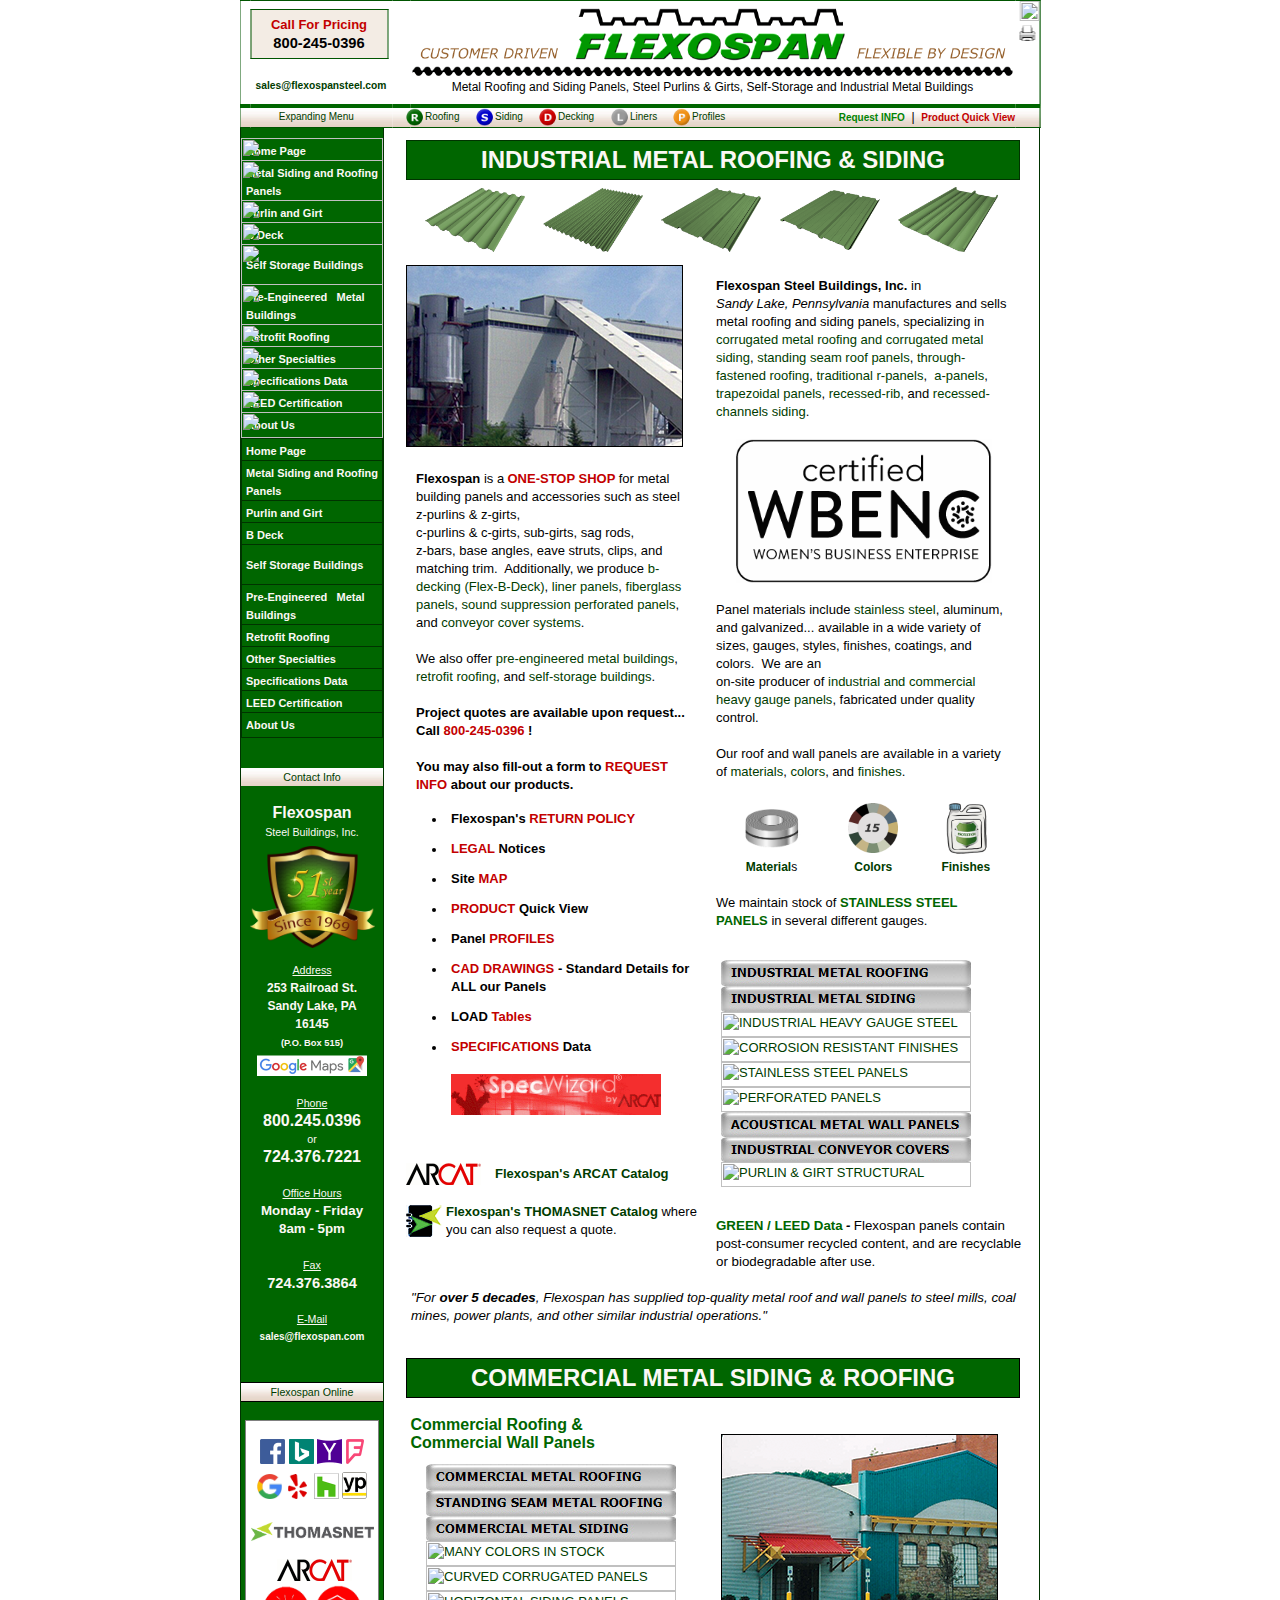
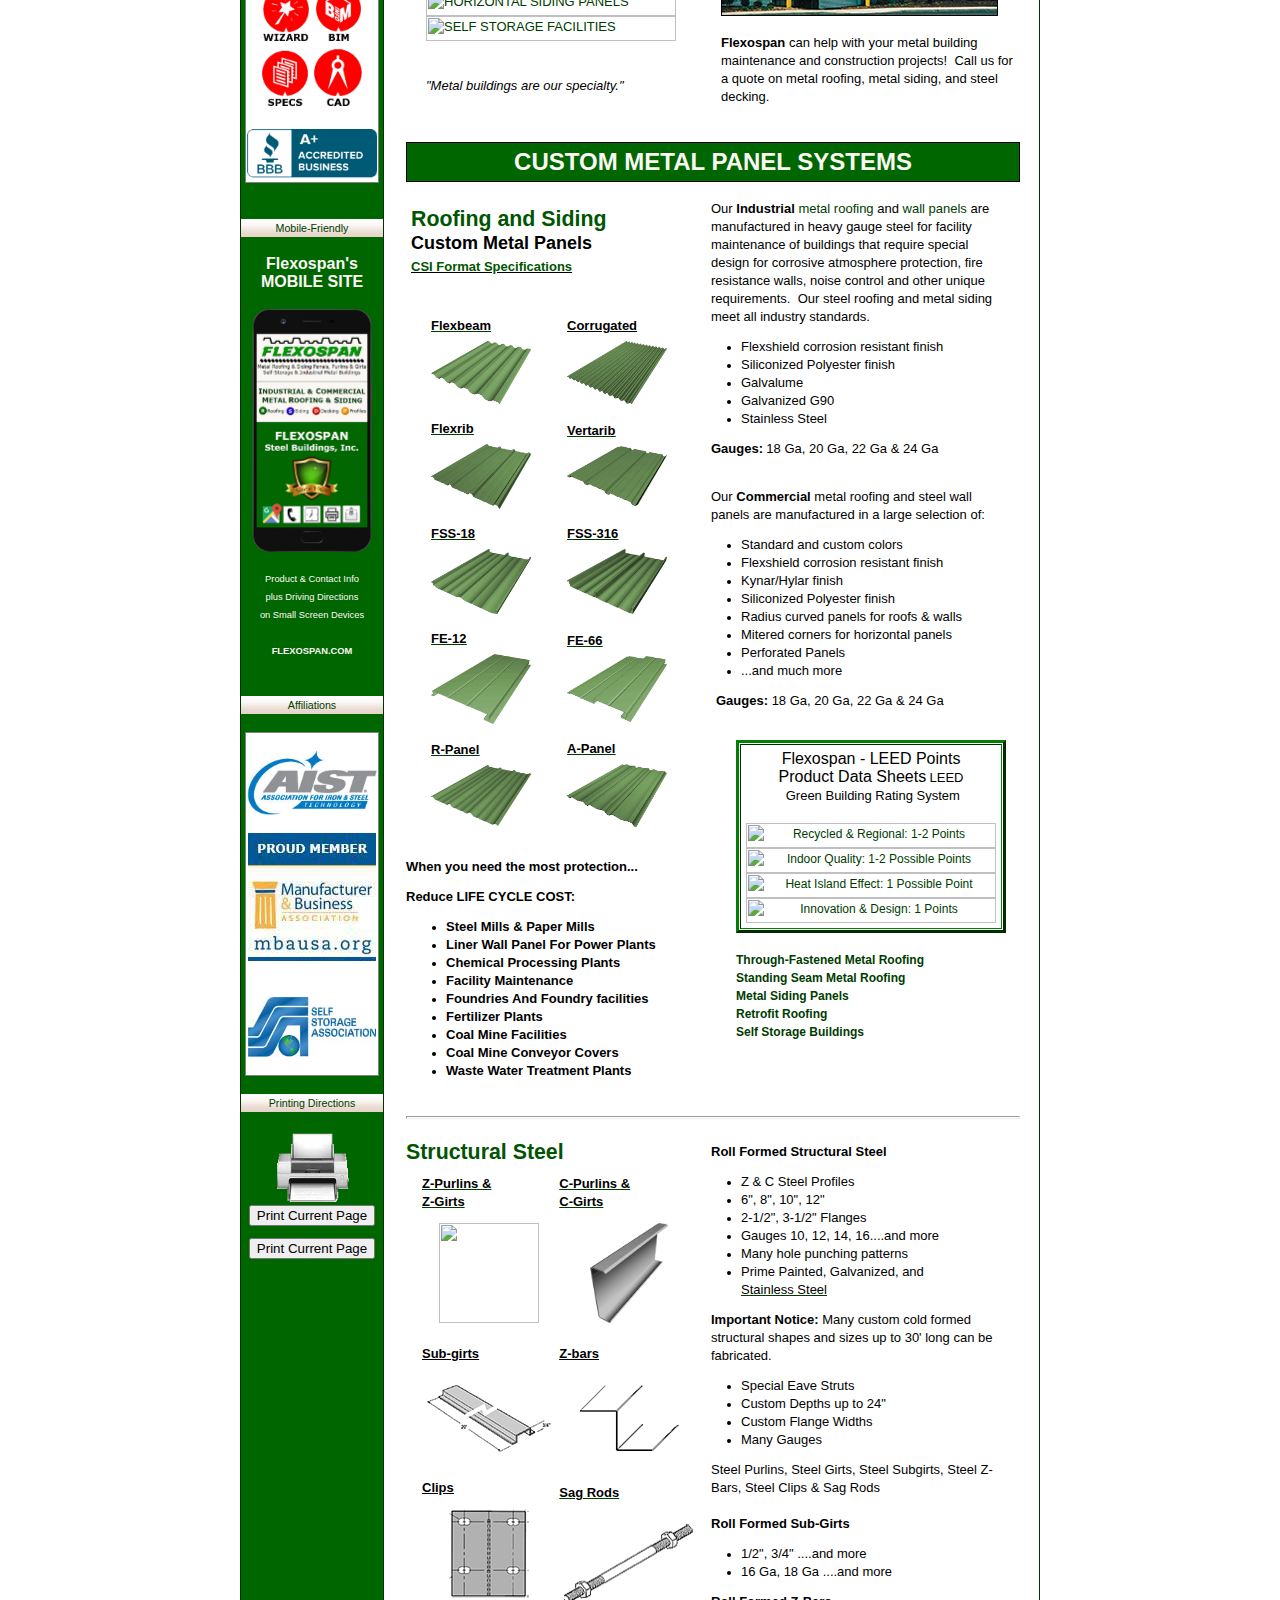
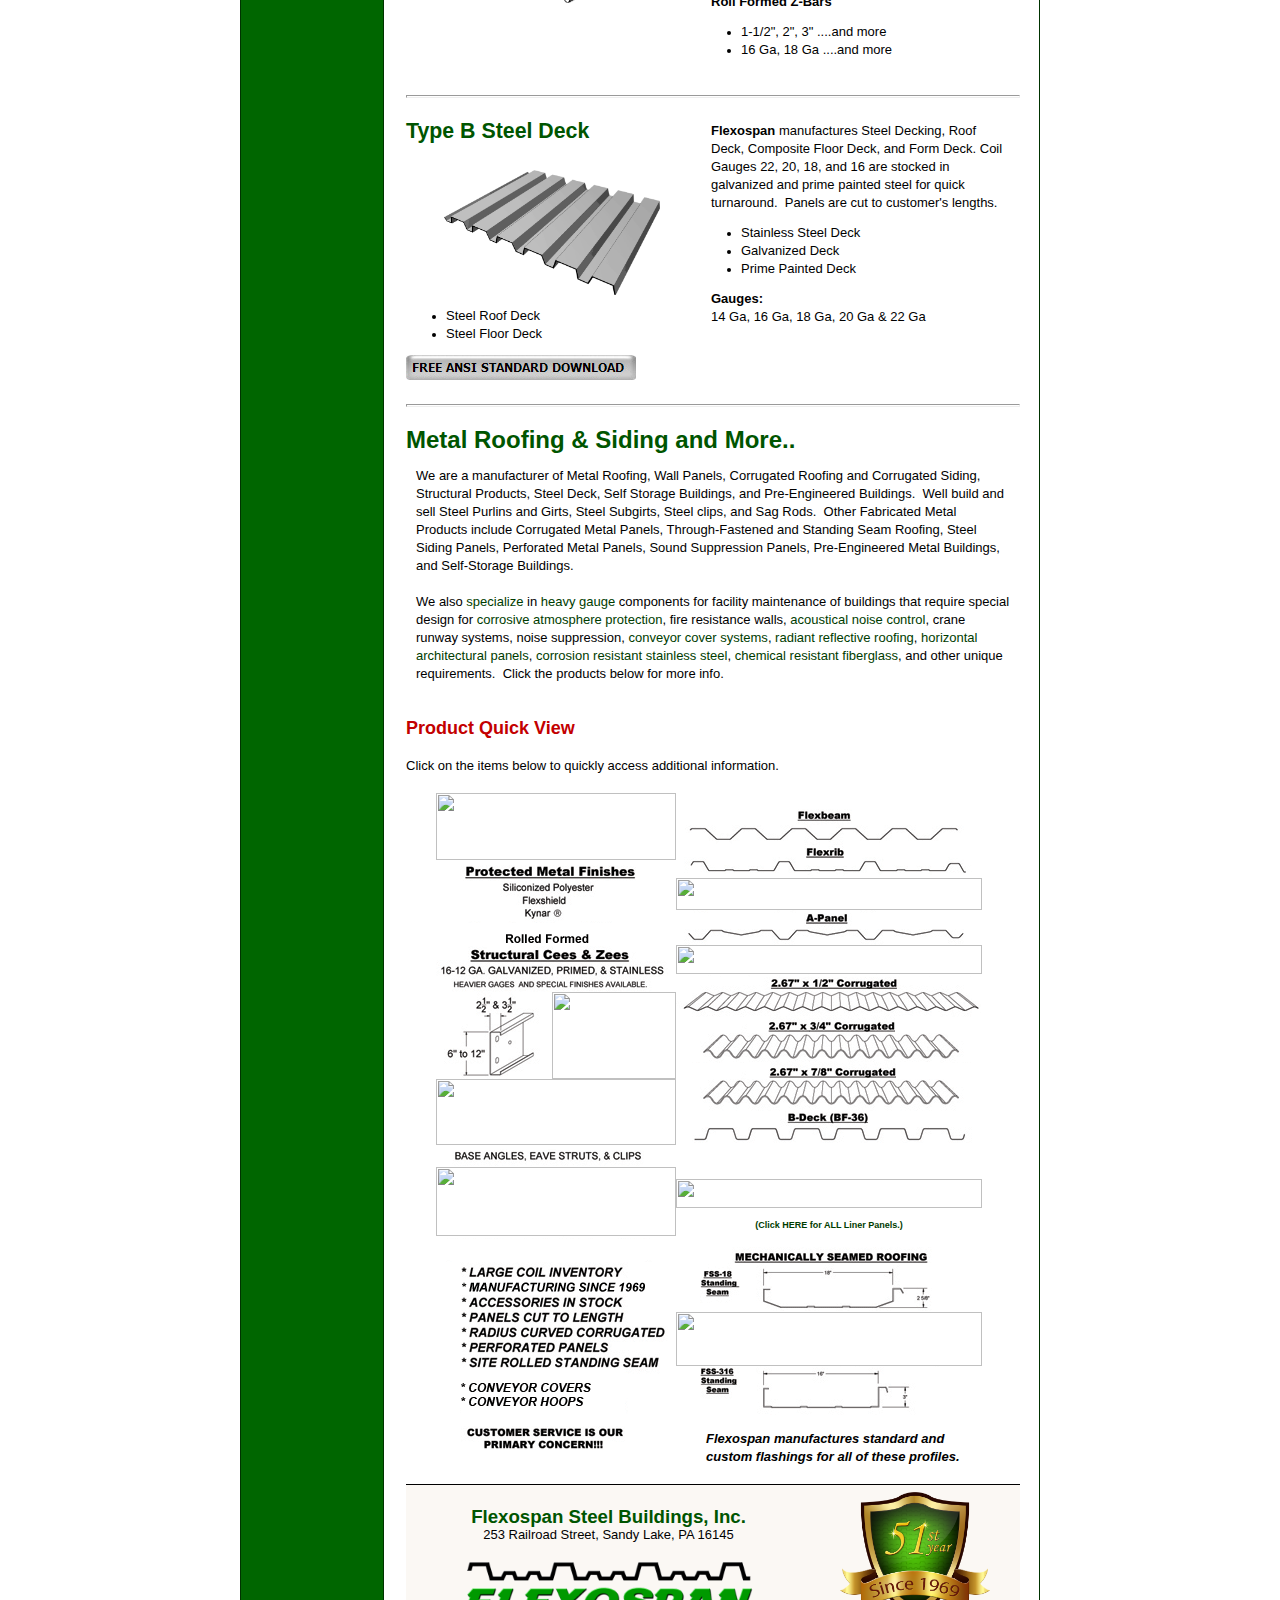
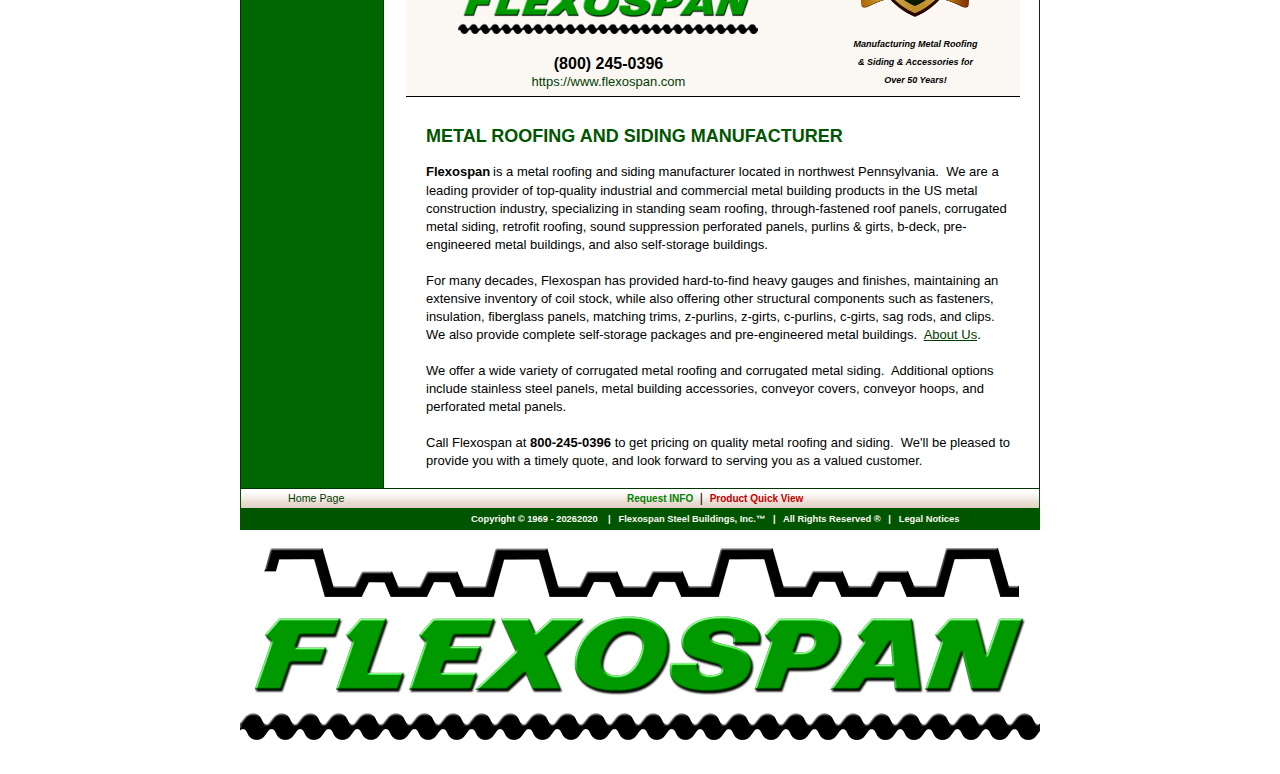
==== commit 18777039: "Update index.html" ====
--- a/index.html
+++ b/index.html
@@ -218,7 +218,7 @@
 				<td bgcolor="#F3ECE4" class="top-style4"><b><font color="#C30000" size="2">Call For Pricing</font><br><font class="top-style3">800-245-0396</font></b> </td>
 			</tr>
 		</tbody></table>
-		<br><a class="top-style6" href="mailto:sales@flexospan.com" title="Click to EMAIL">sales@flexospan.com</a></td>
+		<br><a class="top-style6" href="mailto:sales@flexospansteel.com/" title="Click to EMAIL">sales@flexospansteel.com</a></td>
 		<td height="105" width="18"></td>
 		<td class="top-style4" height="105" width="605"><a href="https://www.flexospan.com/index.html" title="FLEXOSPAN STEEL BUILDINGS, INC. - 253 Railroad St. Sandy Lake, PA 16145  (P.O. Box 515)"><img id="logo" border="0" height="70" src="./Flexospan Steel Buildings_files/logo.png" width="600"></a>
 		<!-- onclick="location.reload(true)" onmouseout="document.images ['logo'] .src = 'images/logo.png'" onmouseover="document.images ['logo'] .src = 'images/logo-hover.png'" -->
@@ -1342,4 +1342,4 @@
 </script>
   </div>
 
-</body></html>+</body></html>
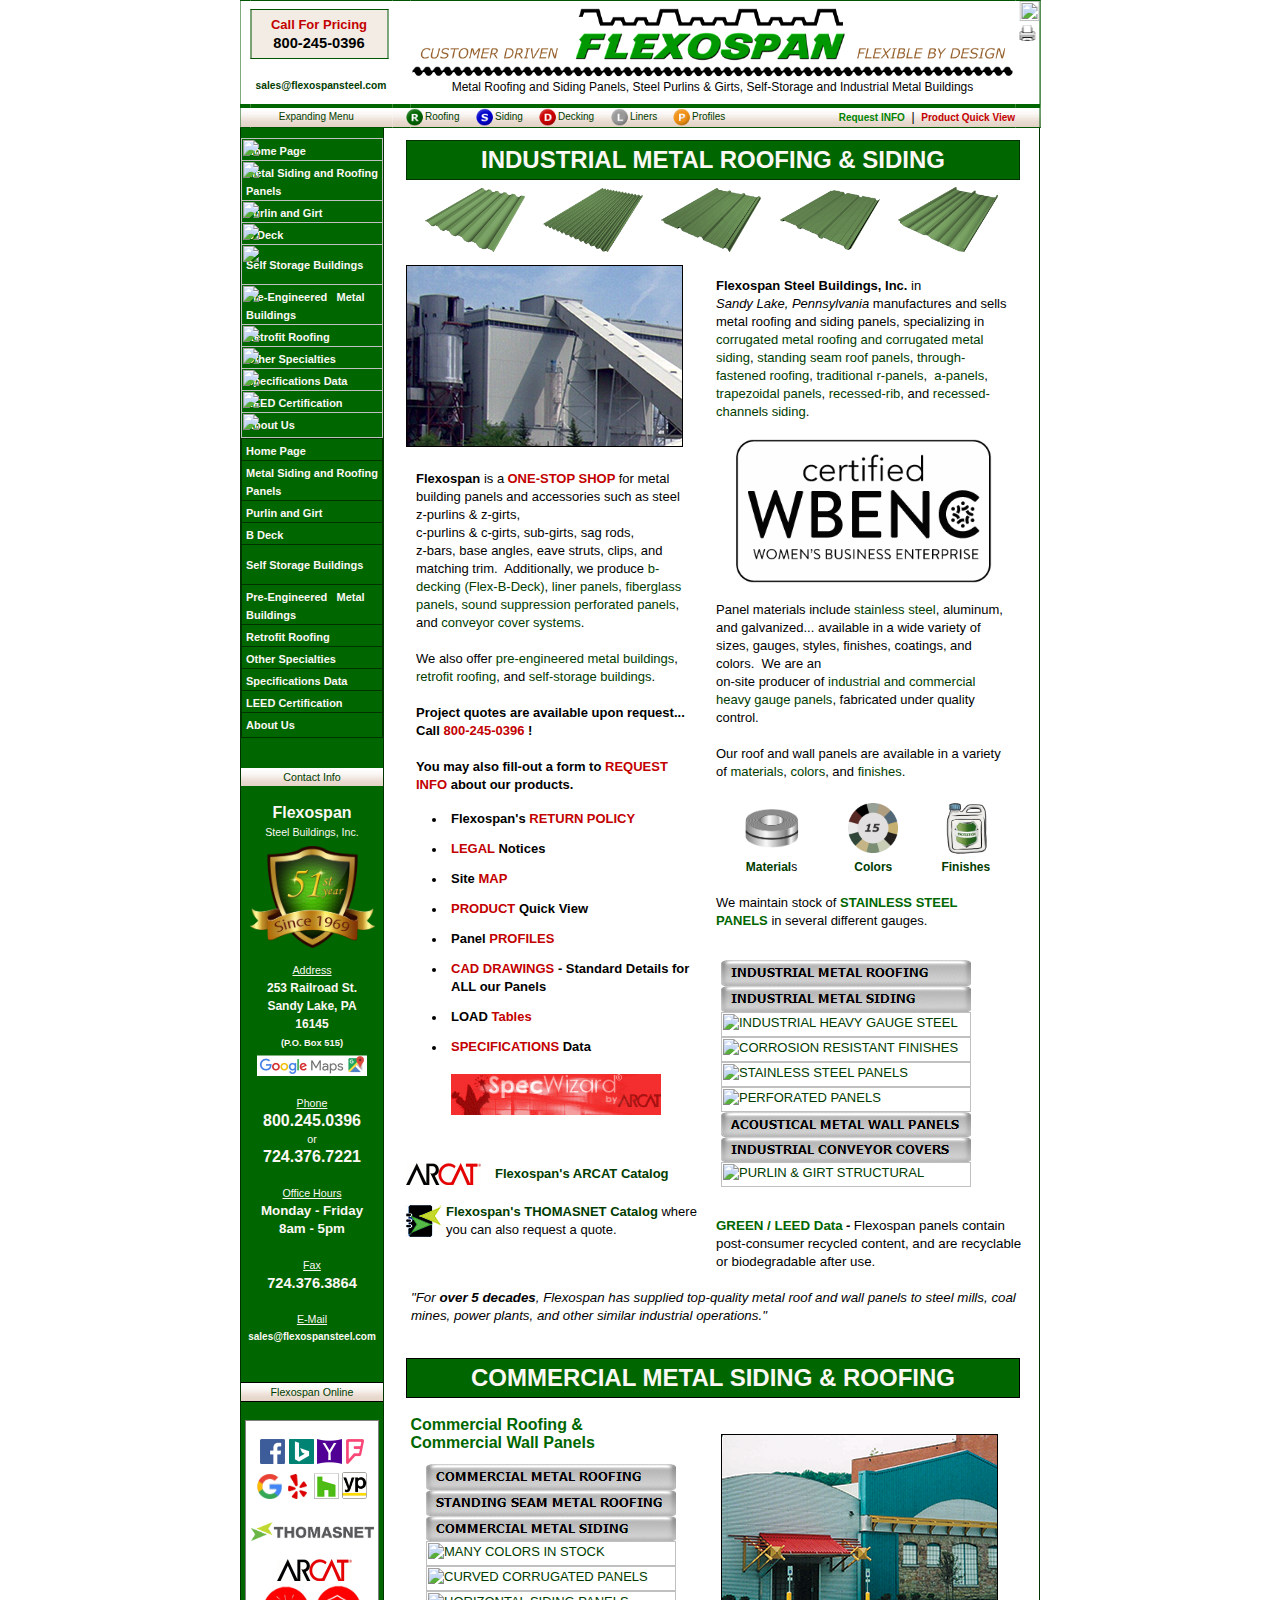
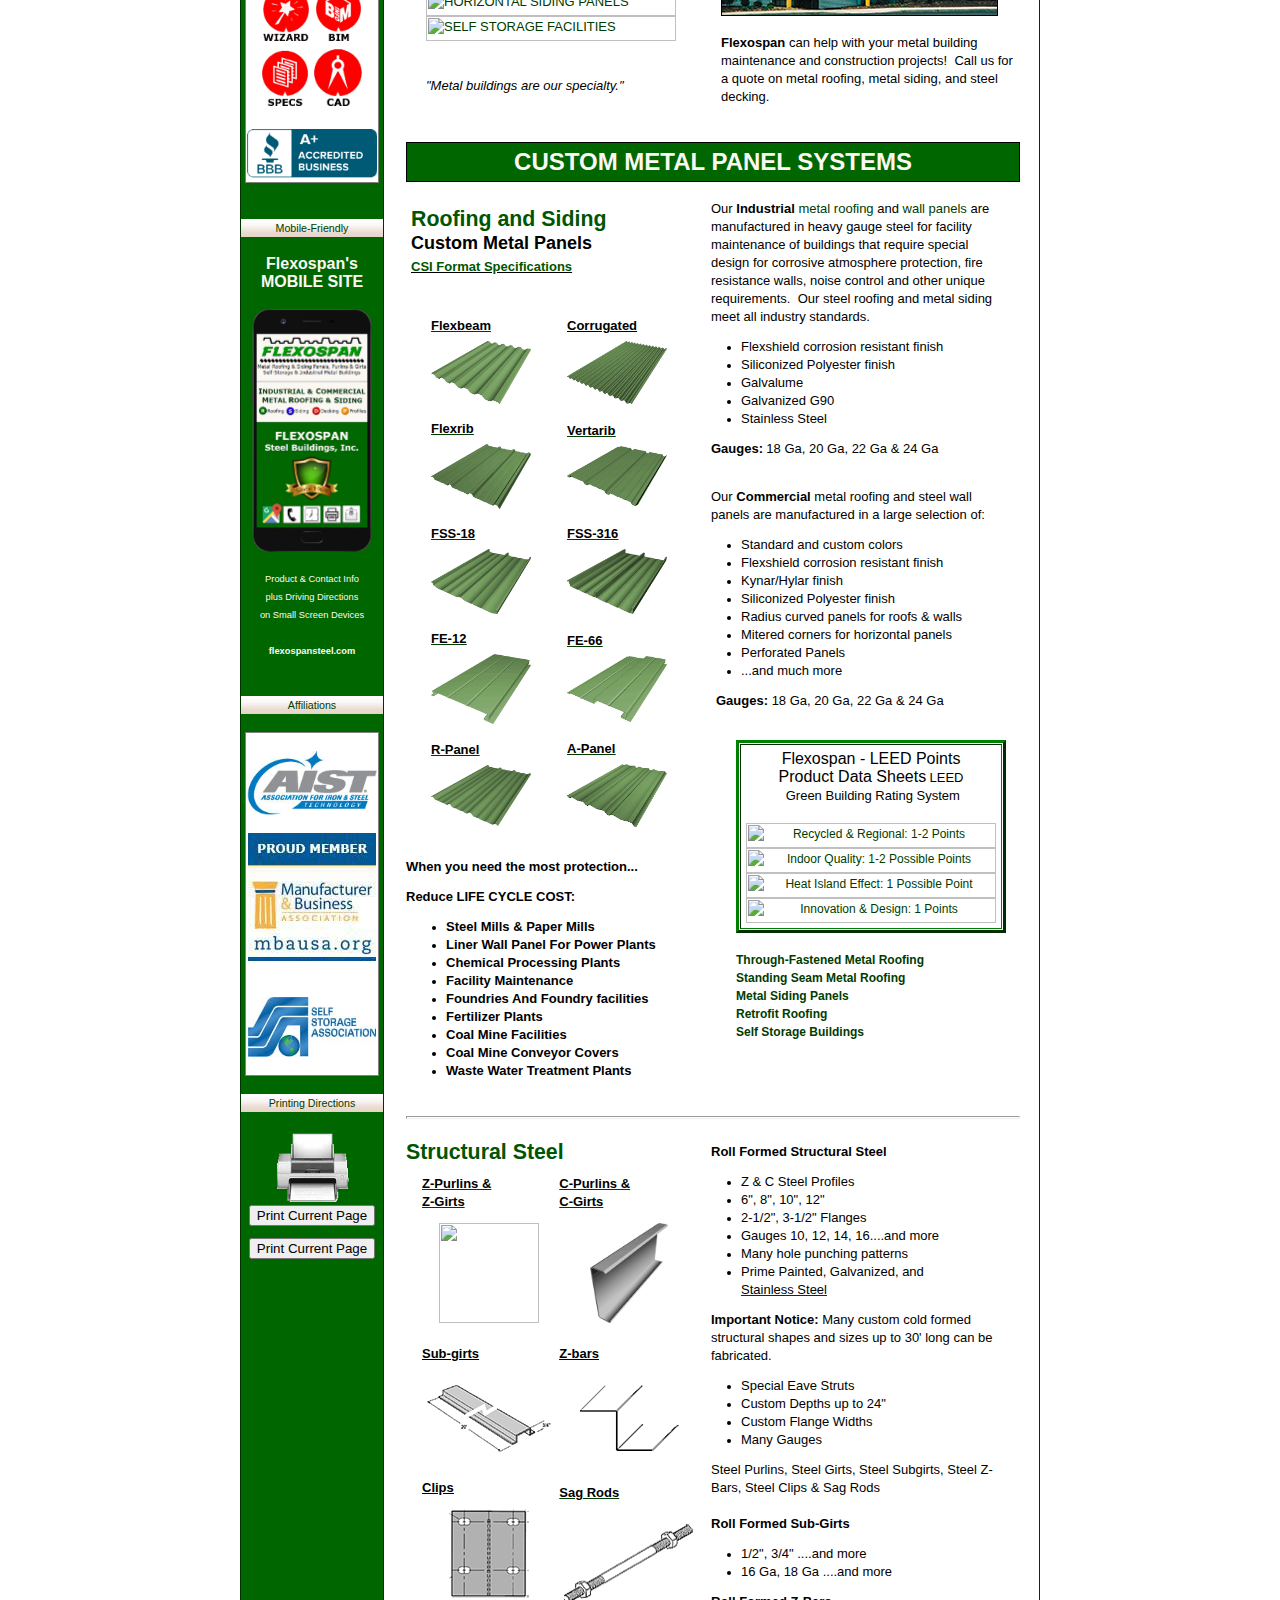
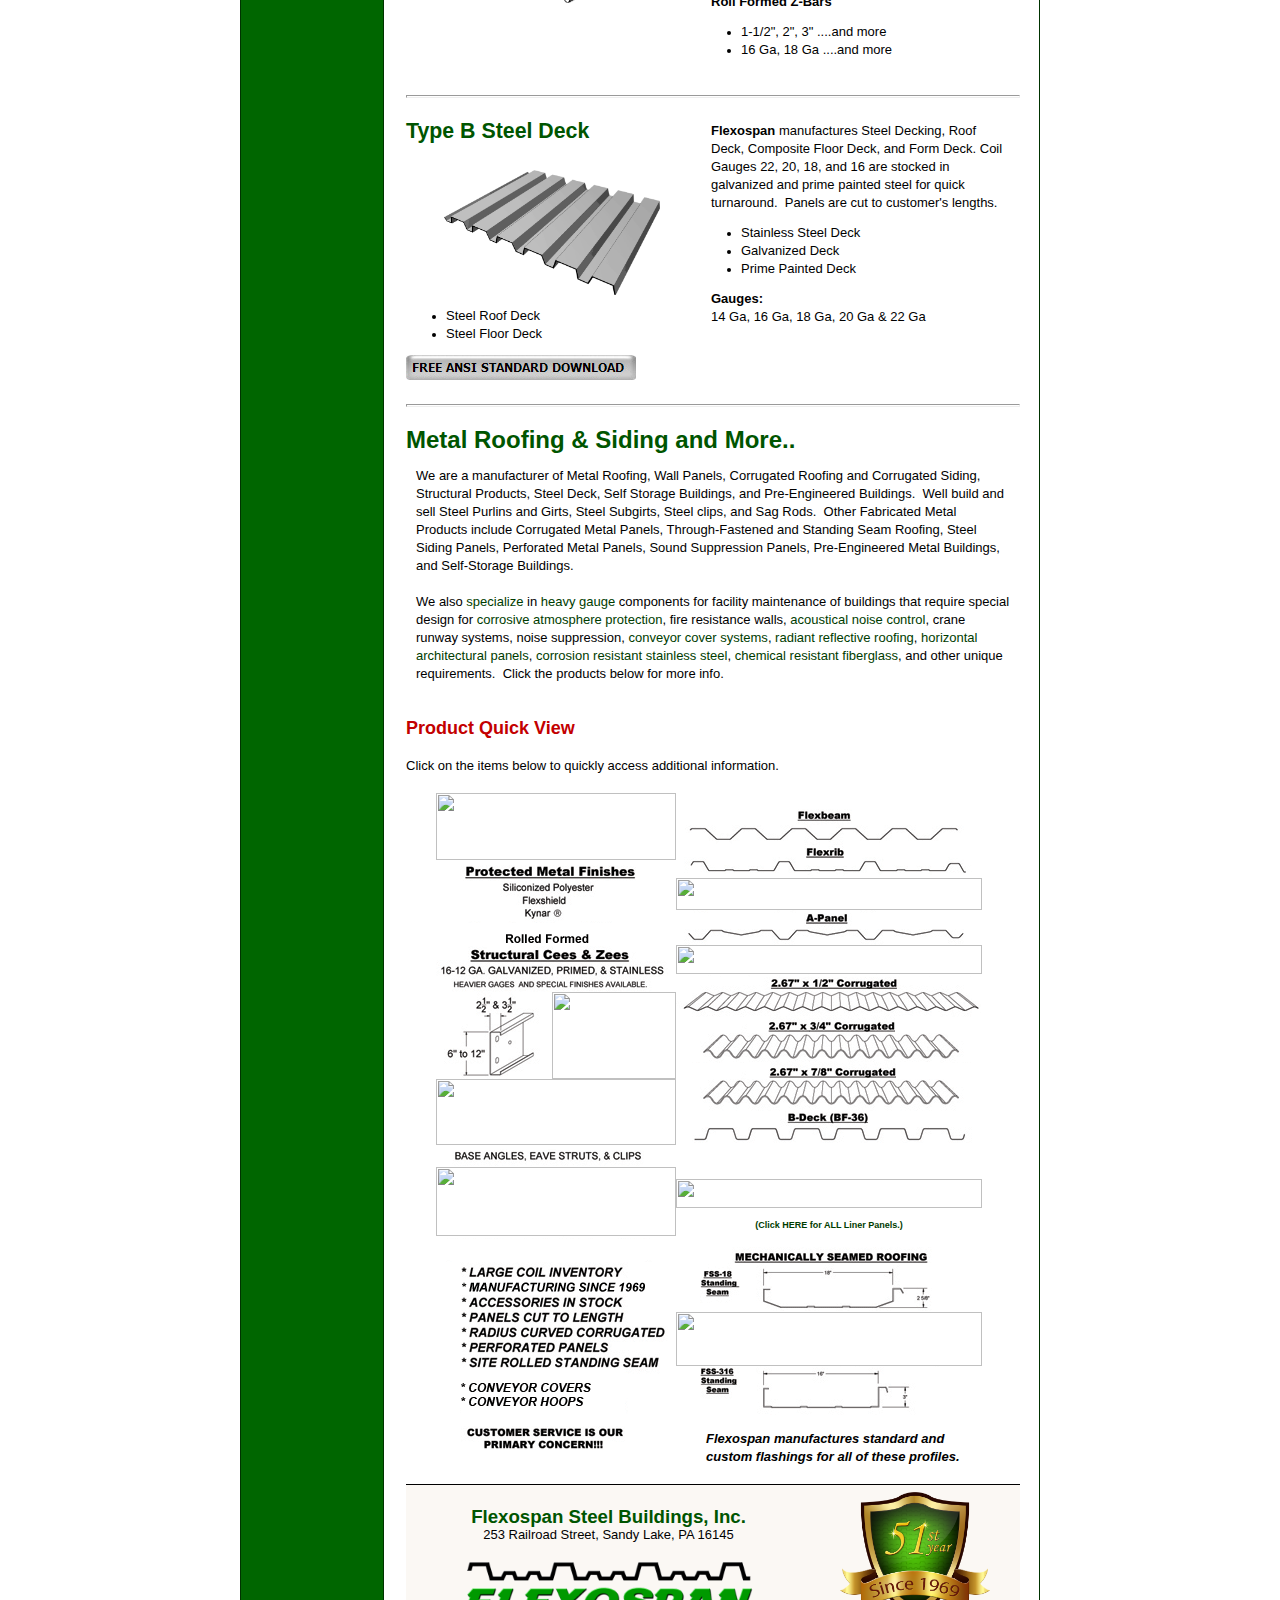
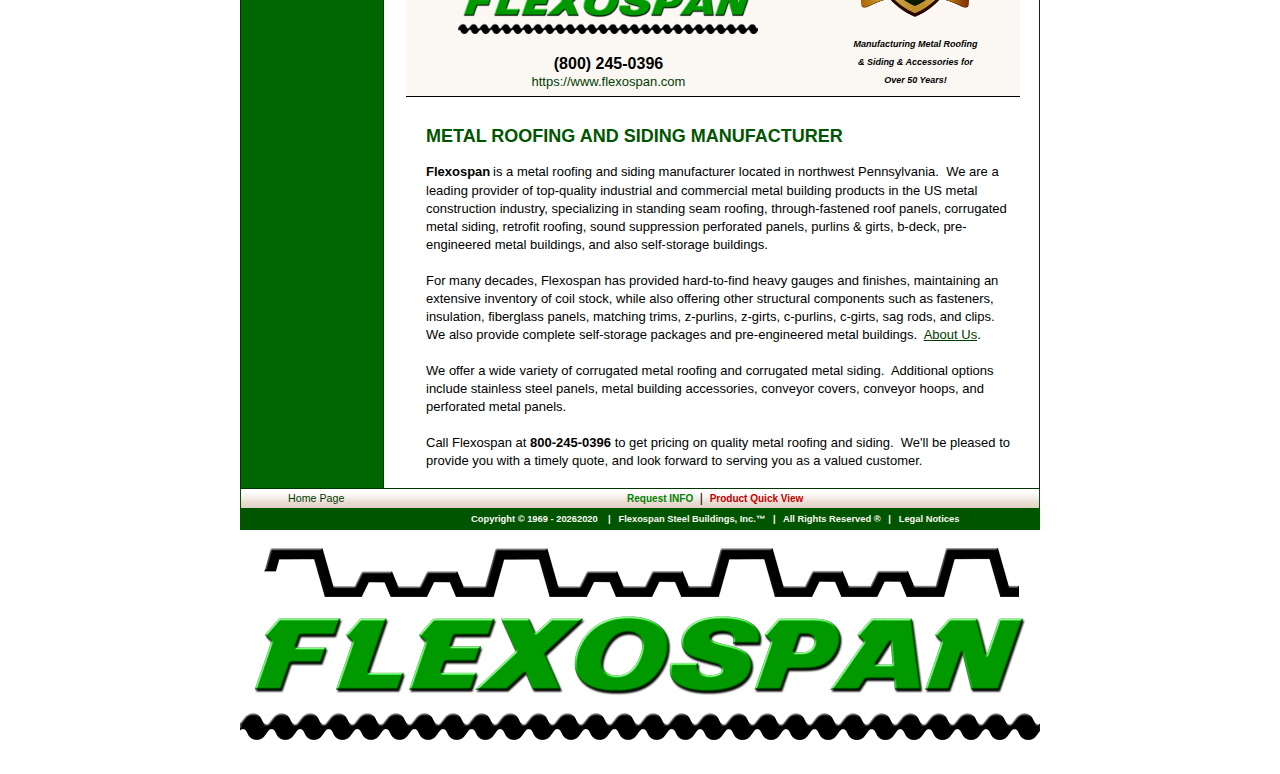
==== commit e2621e8f: "Update index.html" ====
--- a/index.html
+++ b/index.html
@@ -324,7 +324,7 @@
 	</tr>
 	<tr>
 		<td align="center" valign="top"><font color="#FBF8F4" face="Verdana"><font class="eight-pt"><br></font><font style="font-size: 12pt; font-weight: 700">Flexospan</font> <font class="ten-pt"><br></font><font style="font-size: 8pt">Steel Buildings, Inc.</font><br>
-		<a href="https://www.flexospan.com/about_us.htm" title="For 5 full decades Flexospan has been committed to providing quality products and exceptional service to the Metal Construction Industry. Since 1969, the company has been a leading manufacturer of metal roofing and siding panels, and accessories."><img border="0" src="./Flexospan Steel Buildings_files/flexospan-shield.png" style="position: relative; top: 5" width="125"></a><br><br><font class="eight-pt"><u>Address</u><br><a class="menubar-style1" href="https://g.page/flexospan" style="font-size: 9pt; color: #FBF8F4" target="_blank" title="Flexospan on Google Maps">253 Railroad St. <br>Sandy Lake, PA <br>16145<br></a></font><a class="menubar-style1" href="https://g.page/flexospan" style="font-size: 9pt; color: #FBF8F4" target="_blank" title="Flexospan on Google Maps"><font class="seven-pt">(P.O. Box 515)</font></a> <a href="https://www.google.com/maps/dir//Flexospan+Steel+Buildings,+Inc.,+Railroad+St,+Sandy+Lake,+PA+16145/@41.3475069,-80.1197478,9z" target="_blank" title="Driving Directions on Google Maps"><br><img border="0" src="./Flexospan Steel Buildings_files/icon-google-maps-desc.png" width="110"><br></a><br><font class="eight-pt"><u>Phone</u><br><font class="twelve-pt"><b>800.<span>245.0396</span></b><br><font style="font-size: 8pt">or</font><br><b>724.<span>376.7221</span></b><br></font><font class="eight-pt"><u><br>Office Hours</u><br></font><font class="ten-pt"><b>Mon<span>day - Friday</span></b><span class="menubar-style4"><br>8am - 5pm</span></font><br><font class="eight-pt"><u><br>Fax</u><br></font><font class="eleven-pt"><b>724.<span>376.3864</span></b></font> <br><br><font class="eight-pt"><u>E-Mail</u><br></font><a class="menubar-style1" href="mailto:sales@flexospan.com"><font style="font-size: 7.5pt; color: #FBF8F4">sales@flexospan.com</font></a> <br><br><br></font></font></td>
+		<a href="https://www.flexospan.com/about_us.htm" title="For 5 full decades Flexospan has been committed to providing quality products and exceptional service to the Metal Construction Industry. Since 1969, the company has been a leading manufacturer of metal roofing and siding panels, and accessories."><img border="0" src="./Flexospan Steel Buildings_files/flexospan-shield.png" style="position: relative; top: 5" width="125"></a><br><br><font class="eight-pt"><u>Address</u><br><a class="menubar-style1" href="https://g.page/flexospan" style="font-size: 9pt; color: #FBF8F4" target="_blank" title="Flexospan on Google Maps">253 Railroad St. <br>Sandy Lake, PA <br>16145<br></a></font><a class="menubar-style1" href="https://g.page/flexospan" style="font-size: 9pt; color: #FBF8F4" target="_blank" title="Flexospan on Google Maps"><font class="seven-pt">(P.O. Box 515)</font></a> <a href="https://www.google.com/maps/dir//Flexospan+Steel+Buildings,+Inc.,+Railroad+St,+Sandy+Lake,+PA+16145/@41.3475069,-80.1197478,9z" target="_blank" title="Driving Directions on Google Maps"><br><img border="0" src="./Flexospan Steel Buildings_files/icon-google-maps-desc.png" width="110"><br></a><br><font class="eight-pt"><u>Phone</u><br><font class="twelve-pt"><b>800.<span>245.0396</span></b><br><font style="font-size: 8pt">or</font><br><b>724.<span>376.7221</span></b><br></font><font class="eight-pt"><u><br>Office Hours</u><br></font><font class="ten-pt"><b>Mon<span>day - Friday</span></b><span class="menubar-style4"><br>8am - 5pm</span></font><br><font class="eight-pt"><u><br>Fax</u><br></font><font class="eleven-pt"><b>724.<span>376.3864</span></b></font> <br><br><font class="eight-pt"><u>E-Mail</u><br></font><a class="menubar-style1" href="mailto:sales@flexospansteel.com"><font style="font-size: 7.5pt; color: #FBF8F4">sales@flexospansteel.com	</font></a> <br><br><br></font></font></td>
 	</tr>
 	<tr>
 		<td align="center" background="./Flexospan Steel Buildings_files/bar.gif" bgcolor="#FBF8F4" height="18" style="border-top-style: solid; border-top-width: 1; border-bottom-style: solid; border-bottom-width: 1"><font class="eight-pt" color="#003C00">Flexospan Online </font></td>
@@ -358,7 +358,7 @@
 		<td align="center" background="./Flexospan Steel Buildings_files/bar.gif" height="18" style="border-top: 1 solid #003300; border-bottom: 1 solid #003300"><span class="menubar-style3"><font class="eight-pt">Mobile-</font></span><font class="eight-pt" color="#003C00">Friendly</font></td>
 	</tr>
 	<tr>
-		<td align="center" valign="top"><font class="twelve-pt" color="#FBF8F4"><b><br>Flexospan's<br>MOBILE SITE</b></font><br><br><a href="https://m.flexospan.com/" target="_blank" title="Preview Flexospan&#39;s MOBILE Site"><img id="mobile" border="0" height="243" onmouseout="document.images [&#39;mobile&#39;] .src = &#39;images/mobile.png&#39;" onmouseover="document.images [&#39;mobile&#39;] .src = &#39;images/mobile-map.png&#39;" src="./Flexospan Steel Buildings_files/mobile.png" width="120"></a><br><br><font class="seven-pt" color="#FBF8F4">Product &amp; Contact Info<br>plus Driving Directions<br>on Small Screen Devices<br><b><br>FLEXOSPAN.COM</b></font><br><br><br></td>
+		<td align="center" valign="top"><font class="twelve-pt" color="#FBF8F4"><b><br>Flexospan's<br>MOBILE SITE</b></font><br><br><a href="https://m.flexospan.com/" target="_blank" title="Preview Flexospan&#39;s MOBILE Site"><img id="mobile" border="0" height="243" onmouseout="document.images [&#39;mobile&#39;] .src = &#39;images/mobile.png&#39;" onmouseover="document.images [&#39;mobile&#39;] .src = &#39;images/mobile-map.png&#39;" src="./Flexospan Steel Buildings_files/mobile.png" width="120"></a><br><br><font class="seven-pt" color="#FBF8F4">Product &amp; Contact Info<br>plus Driving Directions<br>on Small Screen Devices<br><b><br>flexospansteel.com</b></font><br><br><br></td>
 	</tr>
 	<tr>
 		<td align="center" background="./Flexospan Steel Buildings_files/bar.gif" height="18" style="border-top: 1 solid #003300; border-bottom: 1 solid #003300"><font class="eight-pt" color="#003C00">Affiliations</font></td>
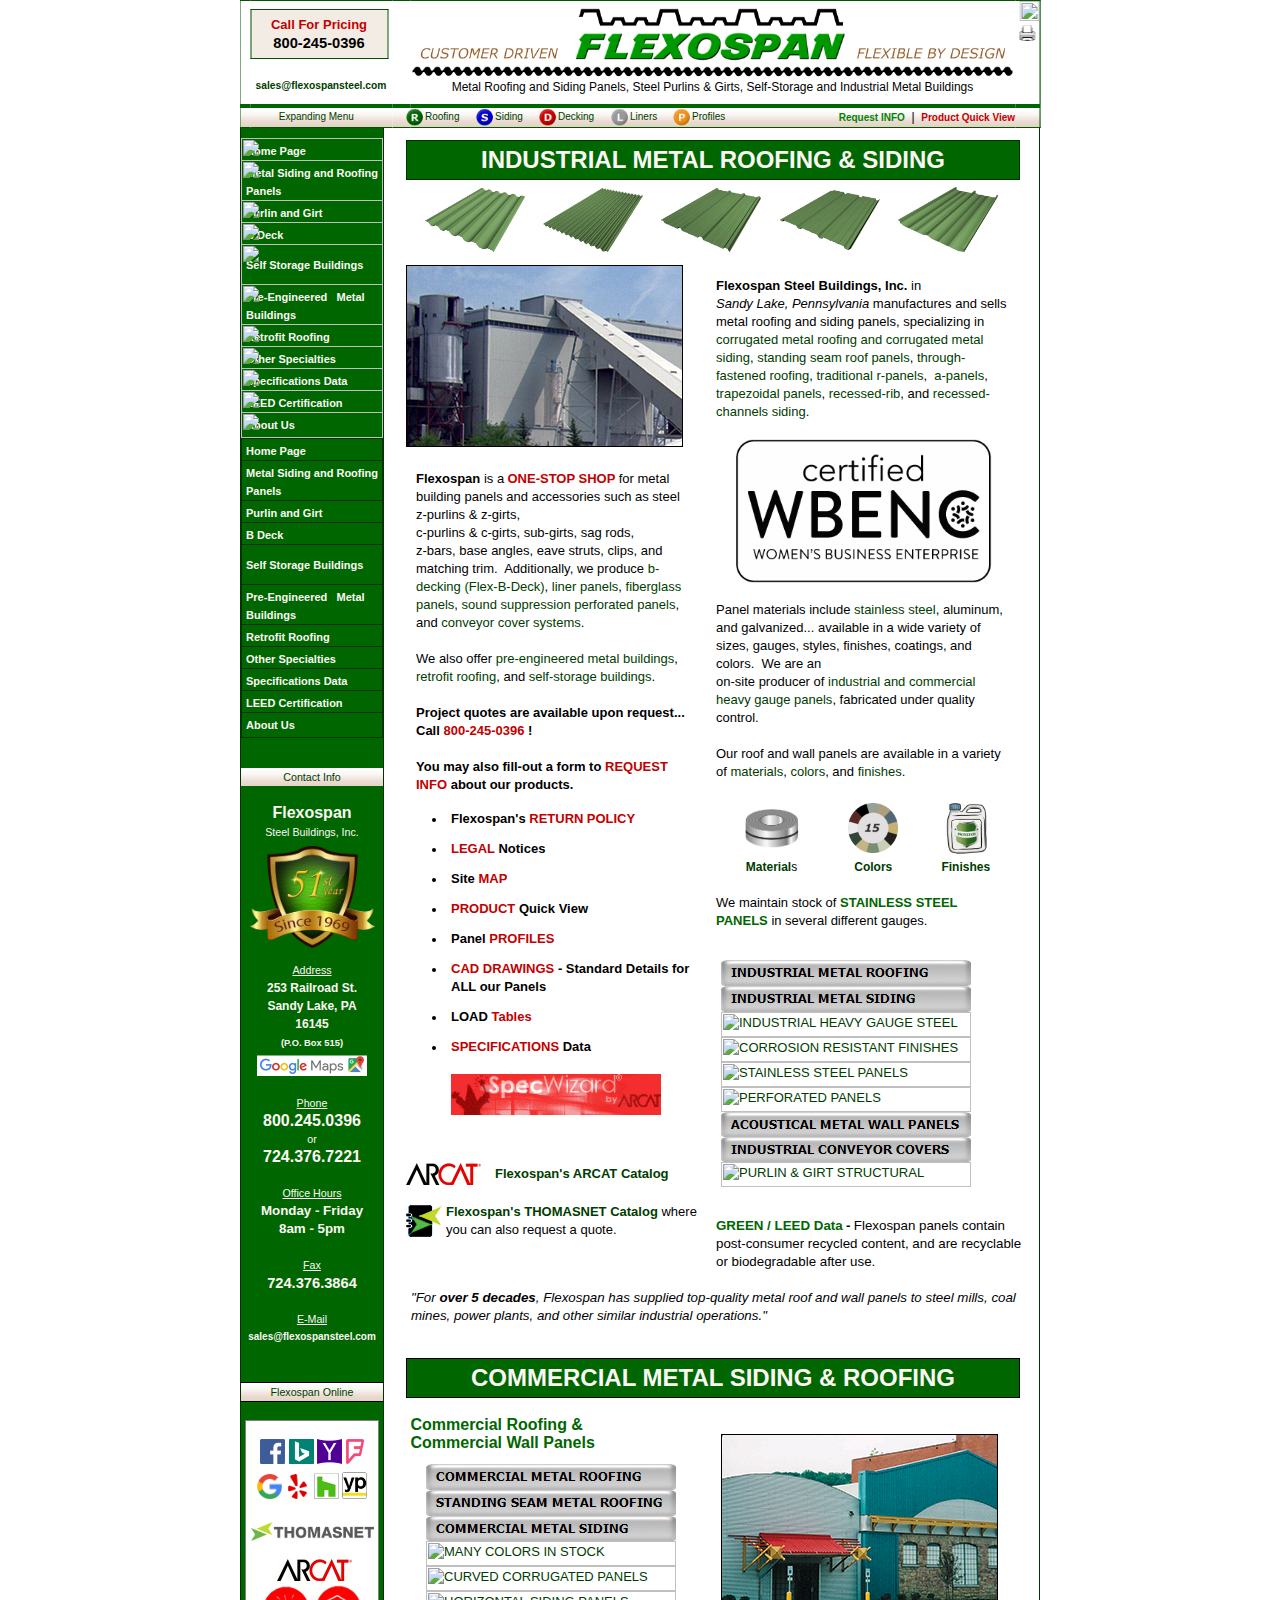
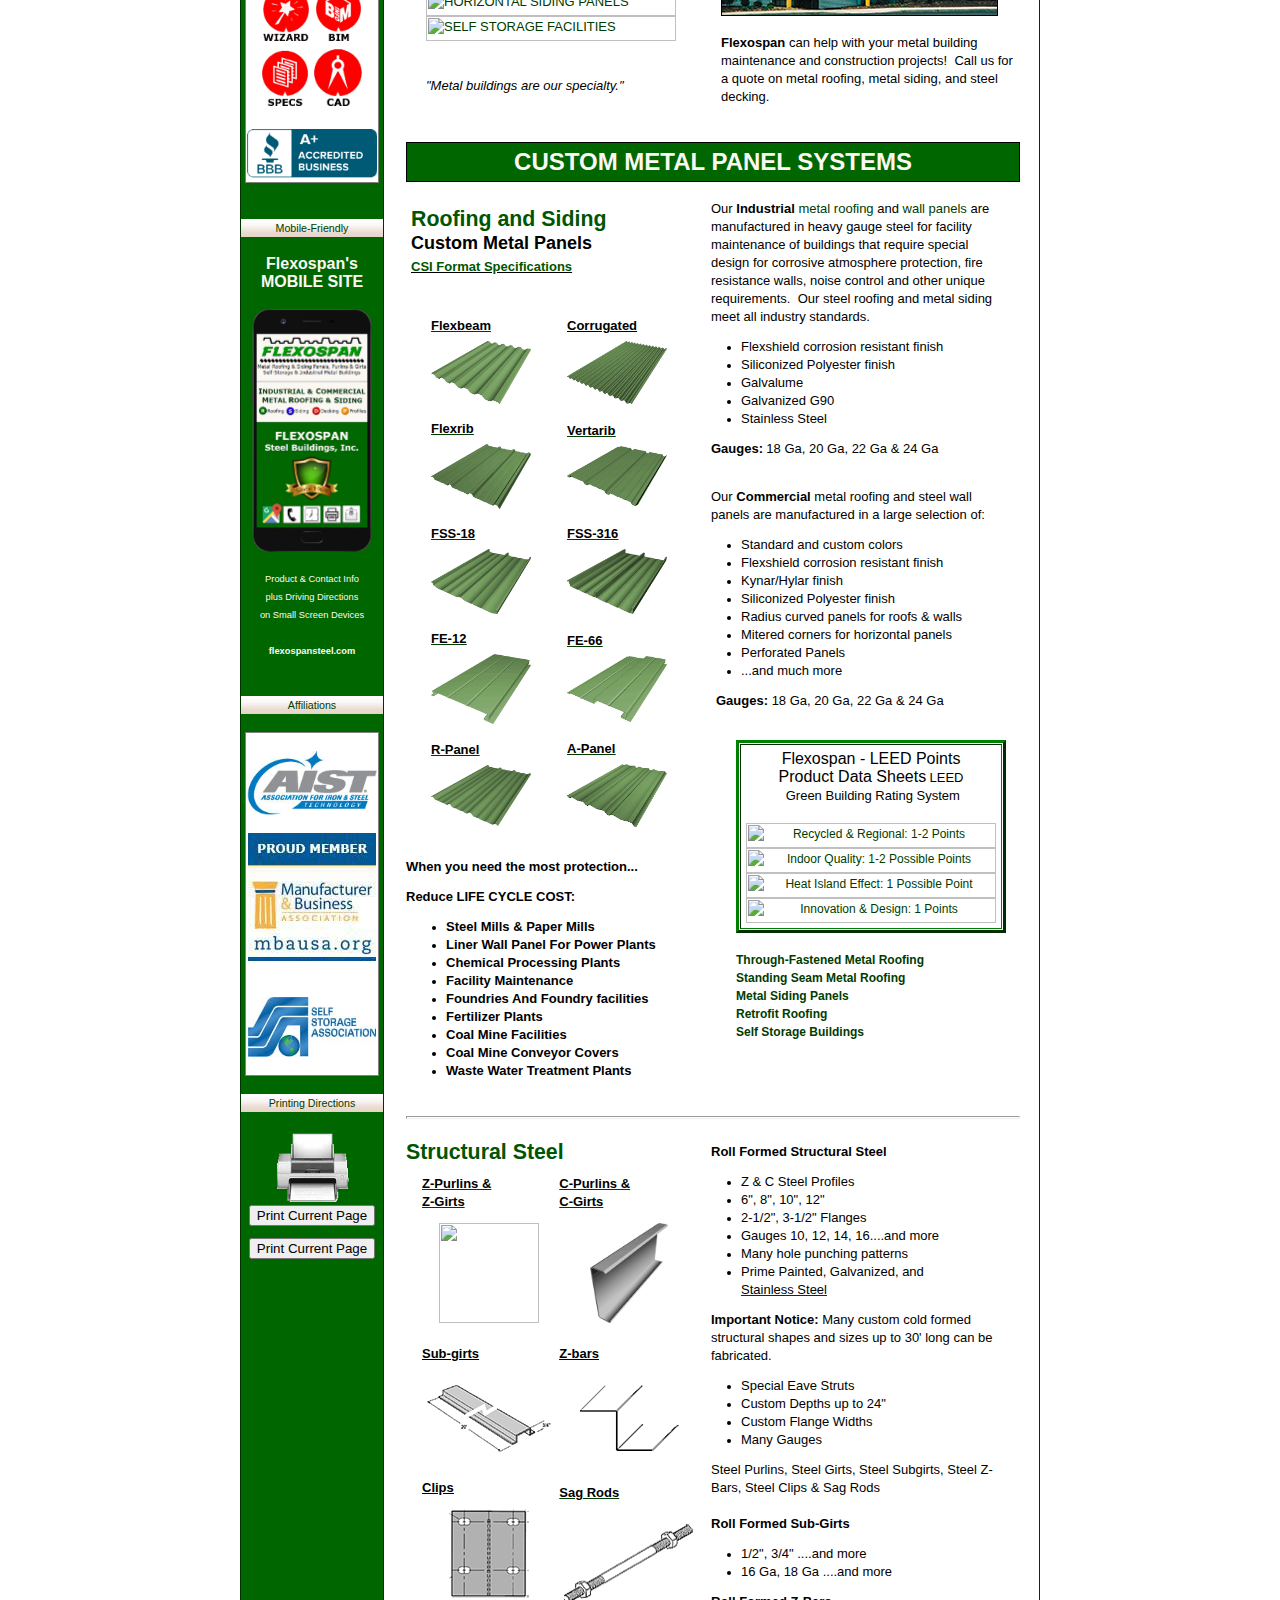
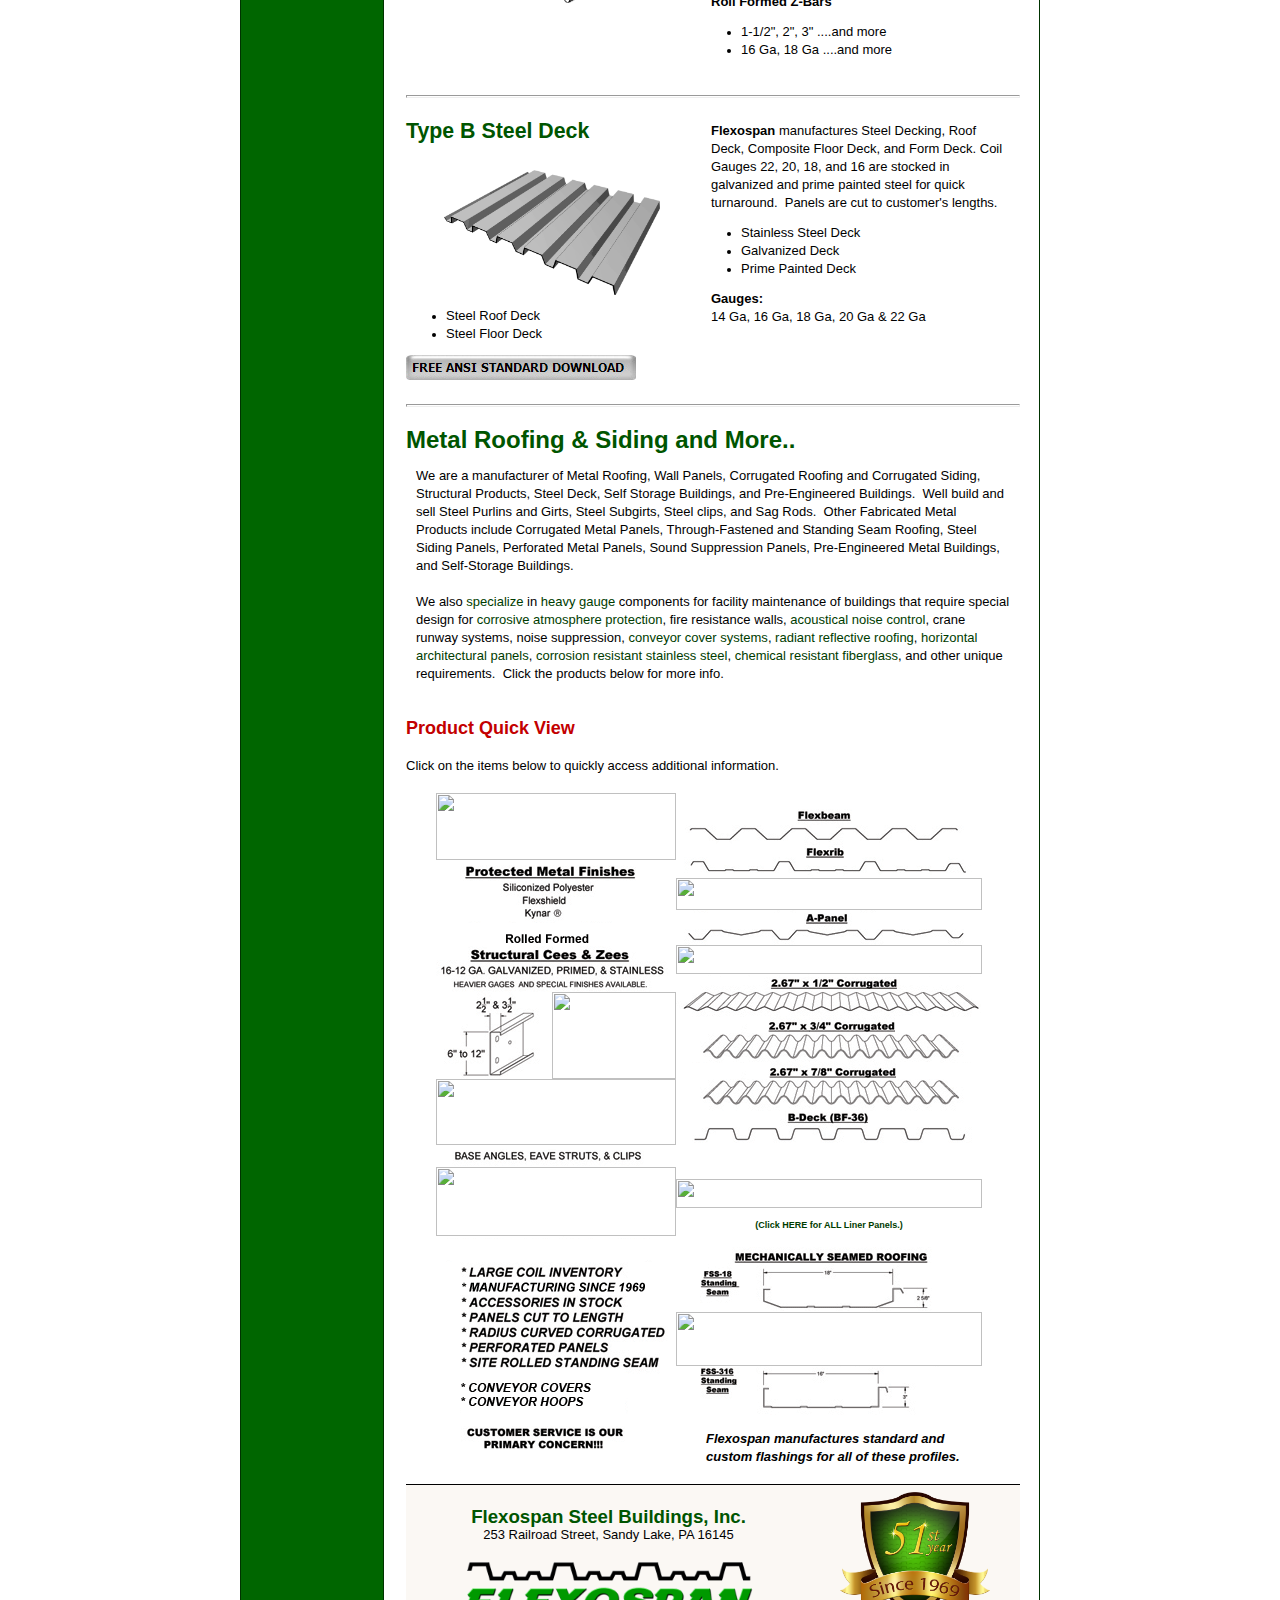
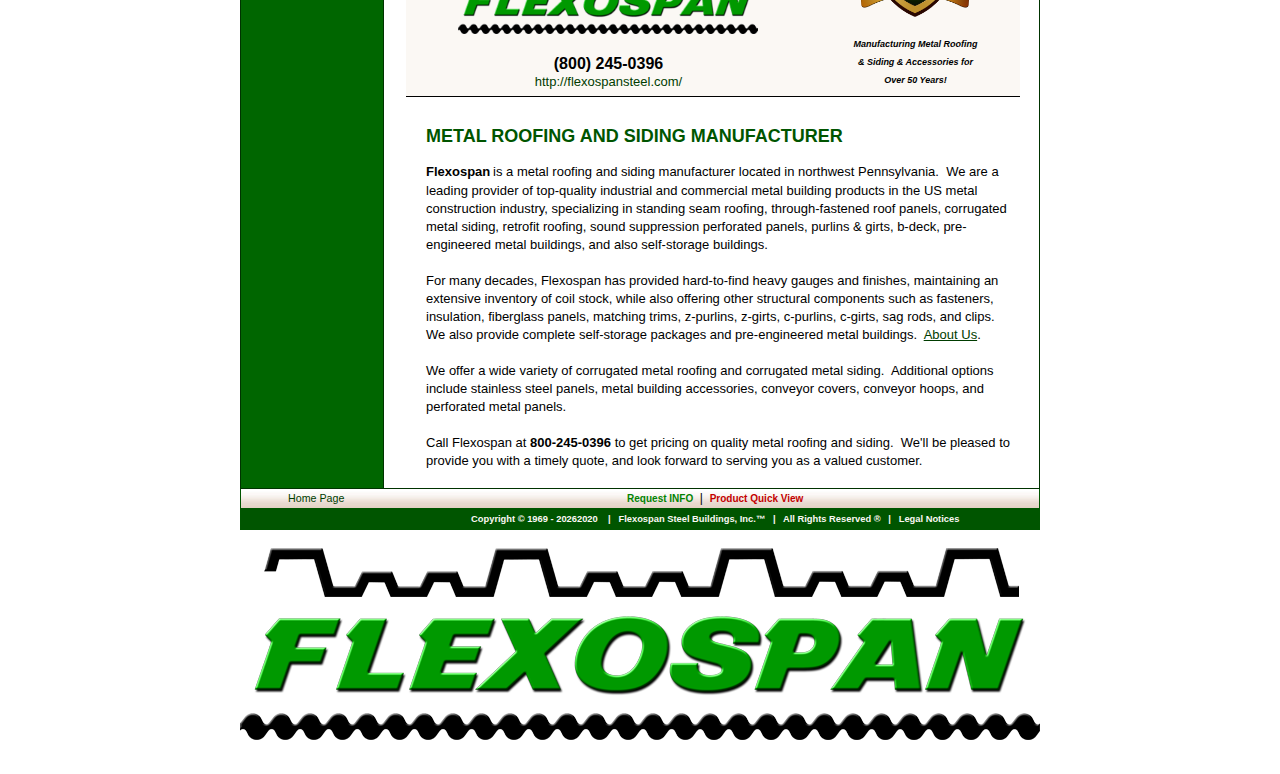
==== commit 492d791f: "Update index.html" ====
--- a/index.html
+++ b/index.html
@@ -1246,7 +1246,7 @@
                   <img alt="Metal Roofing &amp; Siding Manufacturer" border="0" src="./Flexospan Steel Buildings_files/logo(1).png" height="75" width="300"><br>
                   <br>
                   <font color="#000000" face="Verdana" size="3"><b><span itemprop="telephone">(800) 245-0396</span></b></font><br>
-                  <font size="2"><a href="https://www.flexospan.com/" itemprop="url" target="_top">https://www.flexospan.com</a></font></font>
+                  <font size="2"><a href="http://flexospansteel.com/" itemprop="url" target="_top">http://flexospansteel.com/</a></font></font>
                 <font color="#000000" face="Verdana" size="2"><br></font>
               </td>
               <td class="auto-style31" style="text-align: center; border-left-width: 1px; border-right-width: 1px; border-top-style: solid; border-top-width: 1px; border-bottom-style: solid; border-bottom-width: 1px"><font color="#FBF8F4" face="Verdana" size="1"><img border="0" src="./Flexospan Steel Buildings_files/flexospan-shield.png" height="125" width="150"><br></font><font face="Verdana" size="2"><br>
